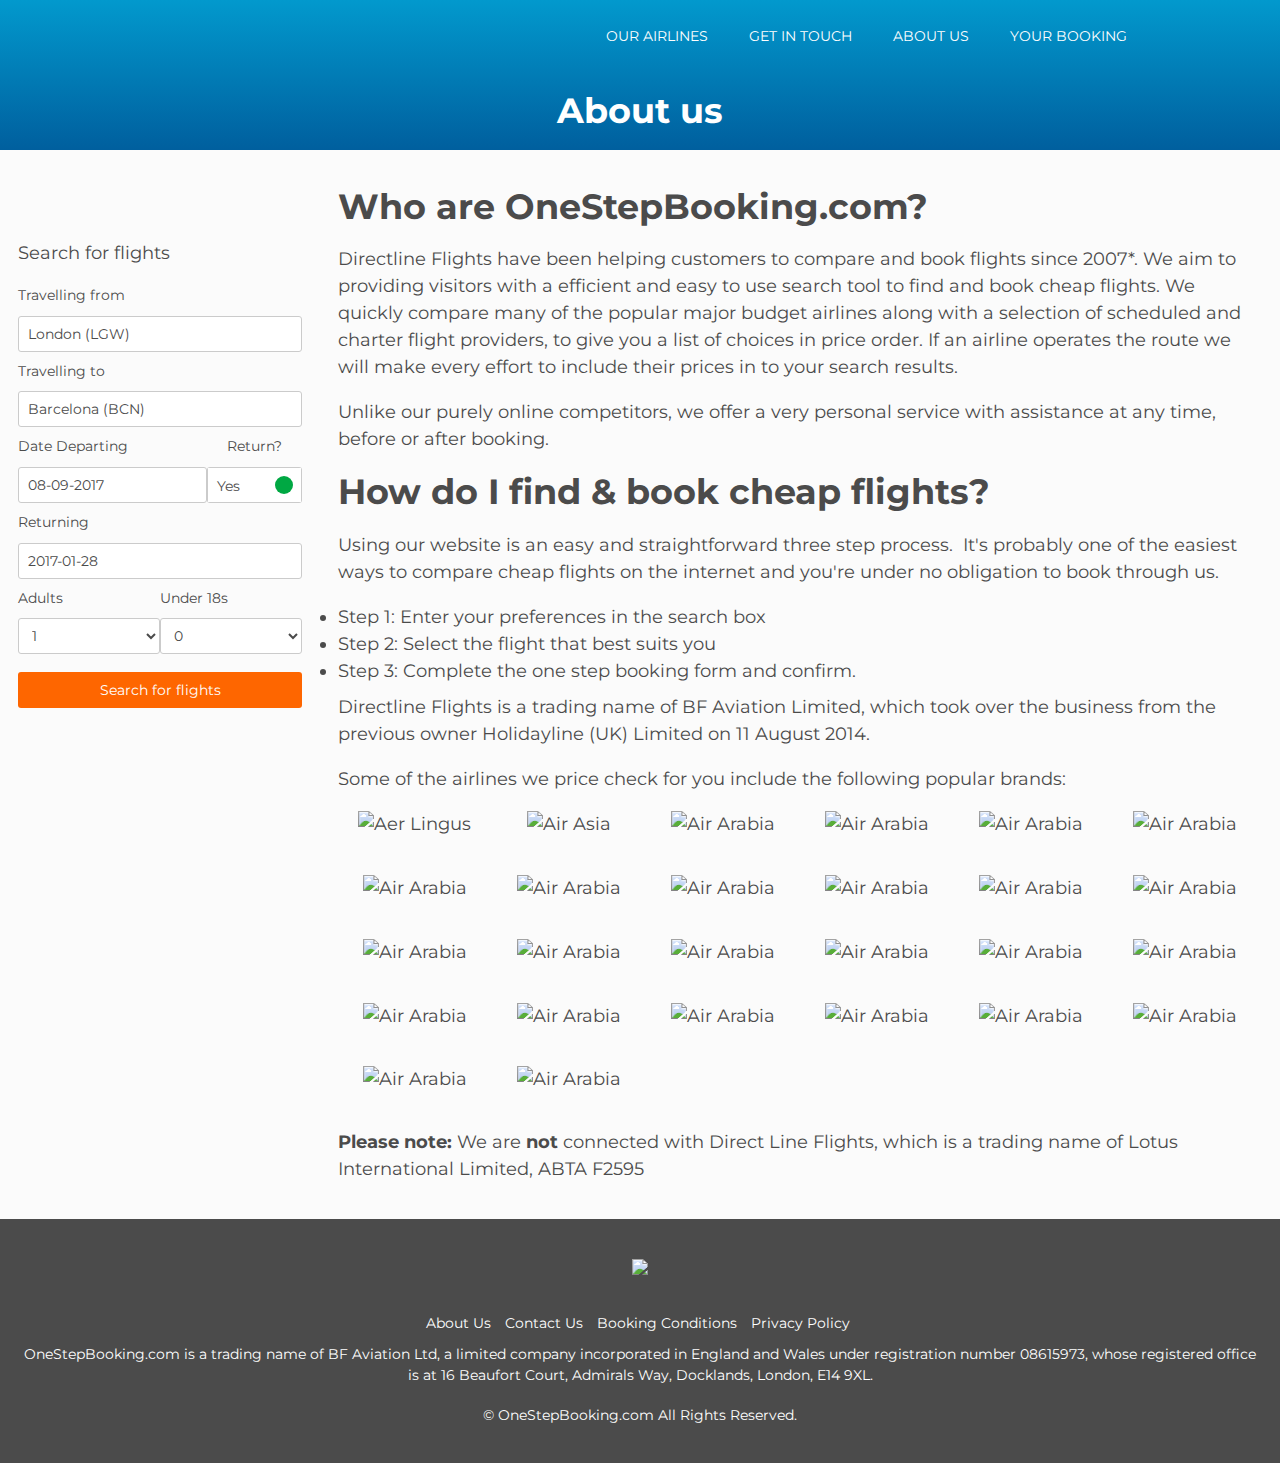
==== about.html @ e66b0b2e "First commit" ====
<!doctype html>
<html>

<head>
  <meta charset="UTF-8">
  <meta name="viewport" content="width=device-width, initial-scale=1">
  <link rel="icon" href="">
  <meta name="author" content="">
  <title>OneStepBooking.com</title>
  <link href="css/search-results.css" rel="stylesheet">
  <script src="https://ajax.googleapis.com/ajax/libs/jquery/1.12.4/jquery.min.js"></script>
  <script src="https://maxcdn.bootstrapcdn.com/bootstrap/3.3.7/js/bootstrap.min.js"></script>
  <!-- Logo slider -->
  <script src="https://cdn.jsdelivr.net/jquery.slick/1.6.0/slick.min.js"></script>
  <!-- Checkbox toggle switch -->
  <link href="https://gitcdn.github.io/bootstrap-toggle/2.2.2/css/bootstrap-toggle.min.css" rel="stylesheet">
  <script src="https://gitcdn.github.io/bootstrap-toggle/2.2.2/js/bootstrap-toggle.min.js"></script>
  <!-- Include Bootstrap Datepicker -->
  <link rel="stylesheet" href="https://cdnjs.cloudflare.com/ajax/libs/bootstrap-datepicker/1.3.0/css/datepicker.min.css" />
  <script src="https://cdnjs.cloudflare.com/ajax/libs/bootstrap-datepicker/1.3.0/js/bootstrap-datepicker.min.js"></script>
  <!-- Include awesomeplete autocomlete plugin for airports -->
  <script src="https://leaverou.github.io/awesomplete/awesomplete.js"></script>
  <!-- Currency dropdown -->
  <script type="text/javascript" src="js/currency-dropdown.js"></script>
  <link href="https://fonts.googleapis.com/css?family=Montserrat:400,400i,700,700i" rel="stylesheet">

  <!-- Range slider -->
  <script type="text/javascript" src="https://refreshless.com/noUiSlider/distribute/nouislider.js?v=1000"></script>
</head>

<body class="search">
  <header class="header header--trim">
    <nav class="[ relative z--1 ] navbar">
      <div class="container">
        <div class="navbar-header">
          <div class="navbar-brand">
            <a href="#" class="d--inline-block logo">
                OneStepBooking.com
              </a>
            <div id="currency"></div>
          </div>
          <button type="button" class="[ button button--outline ] navbar-toggle collapsed" data-toggle="collapse" data-target="#navbar"
            aria-expanded="false" aria-controls="navbar">
              <span class="sr-only">Toggle navigation</span>
          </button>
        </div>
        <div id="navbar" class="[ navbar-collapse collapse ]">
          <ul class="list--none menu-list">
            <li>
              <a href="#" class="text--uppercase link__border link__border link__border nav__item">Our airlines</a>
            </li>
            <li>
              <a href="#" class="text--uppercase link__border nav__item">Get in touch</a>
            </li>
            <li>
              <a href="#" class="text--uppercase link__border link__border nav__item">About us</a>
            </li>
            <li class="dropdown">
              <a href="#" class="text--uppercase relative link__border nav__item dropdown-toggle" data-toggle="dropdown" role="button"
                aria-haspopup="true" aria-expanded="false">
                  Your booking
                </a>
              <ul class="list--none [ dropdown-menu pull-right ] background--white">
                <li>
                  <a href="#" class="text--uppercase [ pb--1 pt--1 ]">Action</a>
                </li>
                <li>
                  <a href="#" class="text--uppercase [ pb--1 pt--1 ]">Another action</a>
                </li>
              </ul>
            </li>
          </ul>
        </div>
      </div>
    </nav>
    <div class="container">
      <div class="row">
        <div class="col-md-12 text--white">
          <h1 class="h2 mb--0 page-title">About us</h1>
        </div>
      </div>
    </div>
  </header>

  <section class="mb--3">
    <div class="container">
      <div class="row">
        <div class="[ col-md-9 col-md-push-3 ]">
            <h2>Who are OneStepBooking.com?</h2>
            <p>Directline Flights have been helping customers to compare and book flights since 2007*.&nbsp;We aim to providing visitors with a efficient and easy to use search tool to find and book cheap flights. We quickly compare many of the popular major budget airlines along with a selection of scheduled and charter flight providers, to&nbsp;give you&nbsp;a list of choices&nbsp;in price order. If an airline operates the route we will make every effort to include their prices in to your search results.</p>
            <p>Unlike our purely online competitors, we offer a very personal service with assistance at any time, before or after booking.</p>
            <h2>How do I find &amp; book cheap flights?</h2>
            <p>Using our website is an easy and straightforward three step process.&nbsp; It's probably one of the easiest ways to compare cheap flights on the internet and you're under no obligation to book through us.</p>
            <ul>
            <li>Step 1: Enter your preferences in the search box</li>
            <li>Step 2: Select the flight that best suits you</li>
            <li>Step 3: Complete the one step booking form and confirm.</li>
            </ul>
            <p>Directline Flights is a trading name of BF Aviation Limited, which took over the business from the previous owner Holidayline (UK) Limited on 11 August 2014.</p>
            <p>Some of the airlines we price check for you include the following popular brands:</p>
            <div class="container">
              <div class="row">
                <div class="text--center col-sm-2 mb--3"><img alt="Aer Lingus" src="https://louriach.github.io/styles-osb/public/images/onestepbooking__logo--aer-lingus.png"></div>
                <div class="text--center col-sm-2 mb--3"><img alt="Air Asia" src="https://louriach.github.io/styles-osb/public/images/onestepbooking__logo--air-asia.png"></div>
                <div class="text--center col-sm-2 mb--3"><img alt="Air Arabia" src="https://louriach.github.io/styles-osb/public/images/onestepbooking__logo--airarabia.png"></div>
                <div class="text--center col-sm-2 mb--3"><img alt="Air Arabia" src="https://louriach.github.io/styles-osb/public/images/onestepbooking__logo--cebu-pacific.png"></div>
                <div class="text--center col-sm-2 mb--3"><img alt="Air Arabia" src="https://louriach.github.io/styles-osb/public/images/onestepbooking__logo--cityjet.png"></div>
                <div class="text--center col-sm-2 mb--3"><img alt="Air Arabia" src="https://louriach.github.io/styles-osb/public/images/onestepbooking__logo--corendon.png"></div>
              </div>
              <div class="row">
                <div class="text--center col-sm-2 mb--3"><img alt="Air Arabia" src="https://louriach.github.io/styles-osb/public/images/onestepbooking__logo--easyjet.png"></div>
                <div class="text--center col-sm-2 mb--3"><img alt="Air Arabia" src="https://louriach.github.io/styles-osb/public/images/onestepbooking__logo--eurowings.png"></div>
                <div class="text--center col-sm-2 mb--3"><img alt="Air Arabia" src="https://louriach.github.io/styles-osb/public/images/onestepbooking__logo--flybe.png"></div>
                <div class="text--center col-sm-2 mb--3"><img alt="Air Arabia" src="https://louriach.github.io/styles-osb/public/images/onestepbooking__logo--eurowings.png"></div>
                <div class="text--center col-sm-2 mb--3"><img alt="Air Arabia" src="https://louriach.github.io/styles-osb/public/images/onestepbooking__logo--flyscoot.png"></div>
                <div class="text--center col-sm-2 mb--3"><img alt="Air Arabia" src="https://louriach.github.io/styles-osb/public/images/onestepbooking__logo--jet2.png"></div>
              </div>
              <div class="row">
                <div class="text--center col-sm-2 mb--3"><img alt="Air Arabia" src="https://louriach.github.io/styles-osb/public/images/onestepbooking__logo--monarch.png"></div>
                <div class="text--center col-sm-2 mb--3"><img alt="Air Arabia" src="https://louriach.github.io/styles-osb/public/images/onestepbooking__logo--norwegian.png"></div>
                <div class="text--center col-sm-2 mb--3"><img alt="Air Arabia" src="https://louriach.github.io/styles-osb/public/images/onestepbooking__logo--pegasus.png"></div>
                <div class="text--center col-sm-2 mb--3"><img alt="Air Arabia" src="https://louriach.github.io/styles-osb/public/images/onestepbooking__logo--ryanair.png"></div>
                <div class="text--center col-sm-2 mb--3"><img alt="Air Arabia" src="https://louriach.github.io/styles-osb/public/images/onestepbooking__logo--southwest.png"></div>
                <div class="text--center col-sm-2 mb--3"><img alt="Air Arabia" src="https://louriach.github.io/styles-osb/public/images/onestepbooking__logo--spirit.png"></div>
              </div>
              <div class="row">
                <div class="text--center col-sm-2 mb--3"><img alt="Air Arabia" src="https://louriach.github.io/styles-osb/public/images/onestepbooking__logo--sun-express.png"></div>
                <div class="text--center col-sm-2 mb--3"><img alt="Air Arabia" src="https://louriach.github.io/styles-osb/public/images/onestepbooking__logo--thomas-cook.png"></div>
                <div class="text--center col-sm-2 mb--3"><img alt="Air Arabia" src="https://louriach.github.io/styles-osb/public/images/onestepbooking__logo--transavia.png"></div>
                <div class="text--center col-sm-2 mb--3"><img alt="Air Arabia" src="https://louriach.github.io/styles-osb/public/images/onestepbooking__logo--tui-fly.png"></div>
                <div class="text--center col-sm-2 mb--3"><img alt="Air Arabia" src="https://louriach.github.io/styles-osb/public/images/onestepbooking__logo--virgin-australia.png"></div>
                <div class="text--center col-sm-2 mb--3"><img alt="Air Arabia" src="https://louriach.github.io/styles-osb/public/images/onestepbooking__logo--volotea.png"></div>
              </div>
              <div class="row">
                <div class="text--center col-sm-2 mb--3"><img alt="Air Arabia" src="https://louriach.github.io/styles-osb/public/images/onestepbooking__logo--vueling.png"></div>
                <div class="text--center col-sm-2 mb--3"><img alt="Air Arabia" src="https://louriach.github.io/styles-osb/public/images/onestepbooking__logo--eurowings.png"></div>
              </div>
            </div>
            <p><strong>Please note:</strong> We are <strong>not</strong> connected with Direct Line Flights, which is a trading name of Lotus International Limited, ABTA F2595</p>
        </div>
        <div class="sidebar-search [ col-md-3 col-md-pull-9 ]">
          <form>
            <fieldset>
              <legend class="mb--2">Search for flights</legend>
              <div class="mb--1 col-md-12 p--0">
                <label class="d--block mb--1 small" for="flight-from">Travelling from</label>
                <input type="text" id="flight-from" name="flight-from" placeholder="From" value="London (LGW)" class="input--border small w--100">
              </div>
              <div class="mb--1 col-md-12 p--0">
                <label class="d--block mb--1 small" for="flight-to">Travelling to</label>
                <input type="text" id="flight-to" name="flight-to" placeholder="To" value="Barcelona (BCN)" class="input--border small w--100">
              </div>
              <div class="[ col-xs-9 col-sm-9 col-md-8 ] mb--1 p--0 pr--1">
                <label class="d--block mb--1 small" for="flight-departure"><span class="hidden-xs">Date</span> Departing</label>
                <input type="text" id="flight-departure" name="daterange" placeholder="Date" value="08-09-2017" class="date-popout input--border small w--100">
              </div>
              <div class="[ col-xs-3 col-sm-3 col-md-4 ] mb--1 p--0 pl--1">
                <div class="mb--1 text--center small">Return?</div>
                <div class="onoffswitch">
                  <input type="checkbox" name="onoffswitch" class="onoffswitch-checkbox" id="myonoffswitch" checked>
                  <label class="onoffswitch-label small" for="myonoffswitch">
                      <span class="onoffswitch-inner input--border"></span>
                      <span class="onoffswitch-switch"></span>
                  </label>
                </div>
              </div>
              <div class="mb--1 col-md-12 p--0 date-return">
                <label class="d--block mb--1 small" for="flight-return">Returning</label>
                <input type="text" id="flight-return" name="return-departure" placeholder="Date" value="2017-01-28" class="date-popout input--border small w--100">
              </div>
              <div class="mb--1 [ col-xs-6 col-sm-6 col-md-6 ] p--0 pr--1">
                <label class="d--block mb--1 small" for="flight-passengers">Adults</label>
                <select id="flight-passengers" name="return-passengers" placeholder="Passengers" value="" class="input--border small w--100">
                <option value="one">1</option>
                <option value="two">2</option>
                <option value="three">3</option>
                <option value="four">4</option>
              </select>
              </div>
              <div class="[ col-xs-6 col-sm-6 col-md-6 ] mb--2 p--0 pl--1">
                <label class="d--block mb--1 small" for="flight-passenger-18">Under 18s</label>
                <select id="flight-passengers-18" name="flight-passengers-18" placeholder="Passengers" value="" class="input--border small w--100">
                <option value="zero">0</option>
                <option value="one">1</option>
                <option value="two">2</option>
                <option value="three">3</option>
                <option value="four">4</option>
              </select>
              </div>
              <div class="mb--3 col-md-12 p--0">
                <button class="[ button button--orange ] small w--100">Search for flights</button>
              </div>
            </fieldset>
          </form>
        </div>
        <!-- amend search -->
      </div>
    </div>
  </section>

  <footer class="background--dark-grey footer">
      <div class="container">
        <div class="row">
          <div class="[ text--center text--white small ] [ pb--3 pt--3 ] col-md-12">
            <div class="mb--3">
              <img src="https://louriach.github.io/styles-osb/public/images/onestepbooking__logo--white.svg">
            </div>
            <ul class="list--none list--inline">
              <li>
                <a href="#" class="text--white">About Us</a>
              </li>
              <li>
                <a href="#" class="text--white">Contact Us</a>
              </li>
              <li>
                <a href="#" class="text--white">Booking Conditions</a>
              </li>
              <li>
                <a href="#" class="text--white">Privacy Policy</a>
              </li>
            </ul>
            <p>OneStepBooking.com is a trading name of BF Aviation Ltd, a limited company incorporated in England and Wales under
              registration number 08615973, whose registered office is at 16 Beaufort Court, Admirals Way, Docklands, London,
              E14 9XL.</p>
            <div class="copyright">
              © OneStepBooking.com All Rights Reserved.
            </div>
          </div>
        </div>
      </div>
    </footer>
  <script type="text/javascript">
    $(document).ready(function () {

      // Slick slider - Used for logo slider

      $('.regular').slick({
        arrows: false,
        centerMode: true,
        centerPadding: '54px',
        autoplay: true,
        autoplaySpeed: 2000,
        slidesToShow: 6,
      });

      // Date popout calendar

      $('.date-popout')
        .datepicker({
          autoclose: true,
          format: 'dd/mm/yyyy'
        })

      // Sliding checkbox on/off switch

      $('.onoffswitch-checkbox')
        .click(function () {
          $('.search--return').toggleClass('inactive');
        })

      // Dynamic customer age select menu

      $('#js-passenger-18--wrapper').hide();
      $('#passenger-18').on('change', function () {
        $('#js-passenger-18--wrapper').show();
        $('#js-passenger-18--age').empty();
        $.each(new Array(+this.value), function () {
          $('<div />', {
              html: '<div class="[ mb--1 p--0 ] col-xs-12"><label class="[ p--0 mt--1 ] small col-xs-4 col-sm-5">Age</label><select name="child-age" class="small col-xs-8 col-sm-7 button--outline"><option value="Age">Age</option><option value="1">1</option><option value="2">2</option><option value="3">3</option><option value="4">4</option><option value="5">5</option><option value="6">6</option><option value="7">7</option><option value="8">8</option><option value="9">9</option><option value="10">10</option><option value="11">11</option><option value="12">12</option><option value="13">13</option><option value="14">14</option><option value="15">15</option><option value="16">16</option><option value="17">17</option></select></div>'
            })
            .appendTo('#js-passenger-18--age').hide().slideDown(100);
        });
      });
      $(".js-passenger--button").click(function () {
        $(".form-dropdown--fields").slideUp(100);
      });

      // Form passenger dropdown toggle

      $(".form-dropdown--fields").hide();
      $(".form-dropdown--toggle").click(function () {
        $(".form-dropdown--fields").slideToggle(100);
      });
      // Awesomeplete airport list

      // Flight from

      var input = document.getElementById("flight-from");
      new Awesomplete(input, {
        list: ["London Gatwick (LGW)", "London Stansted (STN)", "London Heathrow (LHR)", "Dublin (DUB)",
          "Madrid (MAD)", "Barcelona (BCN)", "Berlin (BER)"
        ]
      });

      // Flight to
      var input = document.getElementById("flight-to");
      new Awesomplete(input, {
        list: ["London Gatwick (LGW)", "London Stansted (STN)", "London Heathrow (LHR)", "Dublin (DUB)",
          "Madrid (MAD)", "Barcelona (BCN)", "Berlin (BER)"
        ]
      });

      //Dropdown plugin data
      var ddData = [{
          text: "<span class='flag-icon flag-icon-us'></span> USD",
          value: 1,
          selected: false,
        },
        {
          text: "<span class='flag-icon flag-icon-gb'></span> GBP",
          value: 2,
          selected: false,
        },
        {
          text: "<span class='flag-icon flag-icon-au'></span> AUD",
          value: 3,
          selected: false,
        },
        {
          text: "<span class='flag-icon flag-icon-us'></span> USD",
          value: 4,
          selected: false,
        },
        {
          text: "<span class='flag-icon flag-icon-gb'></span> GBP",
          value: 5,
          selected: false,
        },
        {
          text: "<span class='flag-icon flag-icon-au'></span> AUD",
          value: 6,
          selected: false,
        }
      ];

      $('#currency').ddslick({
        data: ddData,
      });

      $('#currency').mouseenter(function (event) {
        $('body').css('overflow', 'hidden');
      }).mouseleave(function (event) {
        $('body').css('overflow', '');
      });

      // Range slider 

      var snapSlider = document.getElementById('js-slider-handles__outbound');

      leftValue = document.getElementById('outbound-value-lower'),
        rightValue = document.getElementById('outbound-value-upper');

      // 0 = initial minutes from start of day
      // 1440 = maximum minutes in a day
      // step: 30 = amount of minutes to step by. 
      var initialStartMinute = 0,
        initialEndMinute = 1440,
        step = 30;

      slider = noUiSlider.create(snapSlider, {
        start: [initialStartMinute, initialEndMinute],
        connect: true,
        step: step,
        range: {
          'min': initialStartMinute,
          'max': initialEndMinute
        }
      });

      var convertValuesToTime = function (values, handle) {
        var hours = 0,
          minutes = 0;

        if (handle === 0) {
          hours = convertToHour(values[0]);
          minutes = convertToMinute(values[0], hours);
          leftValue.innerHTML = formatHoursAndMinutes(hours, minutes);
          return;
        };

        hours = convertToHour(values[1]);
        minutes = convertToMinute(values[1], hours);
        rightValue.innerHTML = formatHoursAndMinutes(hours, minutes);

      };

      var convertToHour = function (value) {
        return Math.floor(value / 60);
      };
      var convertToMinute = function (value, hour) {
        return value - hour * 60;
      };
      var formatHoursAndMinutes = function (hours, minutes) {
        if (hours.toString().length == 1) hours = '0' + hours;
        if (minutes.toString().length == 1) minutes = '0' + minutes;
        return hours + ':' + minutes;
      };

      slider.on('update', function (values, handle) {
        convertValuesToTime(values, handle);
      });

      // Collapse search filter bar on mobile

      $(window).bind("resize load", function () {
        if ($(this).width() < 767) {
          $(".filter--toggle").removeClass("in");
          $(".filter--toggle").addClass("out");
        } else {
          $(".filter--toggle").removeClass("out");
          $(".filter--toggle").addClass("in");
        }
      });

    });
  </script>

</body>

</html>
---- css/search-results.css ----
.text--white {
  color: #fff; }

.text--black {
  color: #4B4B4B; }

.background--white {
  background-color: #fff; }

.background--dark-grey {
  background-color: #4B4B4B; }

.background--blue {
  background-color: #005F9E; }

/*!
 * Generated using the Bootstrap Customizer (http://getbootstrap.com/customize/?id=ad7e8b537f9587c4f636cdcbb7c74db0)
 * Config saved to config.json and https://gist.github.com/ad7e8b537f9587c4f636cdcbb7c74db0
 */
/*!
 * Bootstrap v3.3.7 (http://getbootstrap.com)
 * Copyright 2011-2016 Twitter, Inc.
 * Licensed under MIT (https://github.com/twbs/bootstrap/blob/master/LICENSE)
 */
/*! normalize.css v3.0.3 | MIT License | github.com/necolas/normalize.css */
html {
  font-family: sans-serif;
  -ms-text-size-adjust: 100%;
  -webkit-text-size-adjust: 100%; }

body {
  margin: 0; }

article, aside, details, figcaption, figure, footer, header, hgroup, main, menu, nav, section, summary {
  display: block; }

audio, canvas, progress, video {
  display: inline-block;
  vertical-align: baseline; }

audio:not([controls]) {
  display: none;
  height: 0; }

[hidden],
template {
  display: none; }

a {
  background-color: transparent; }

a:active, a:hover {
  outline: 0; }

abbr[title] {
  border-bottom: none;
  text-decoration: none; }

strong, .bold, .table--padded th, .table--padded .th {
  font-weight: bold; }

small, .small, .table--padded th, .table--padded .th, .table--padded td, .table--padded .td {
  font-size: .8em; }

.large {
  font-size: 1.953em; }

sub, sup {
  font-size: 75%;
  line-height: 0;
  position: relative;
  vertical-align: baseline; }

sup {
  top: -0.5rem; }

sub {
  bottom: -0.25rem; }

img {
  border: 0;
  max-width: 100%; }

svg:not(:root) {
  overflow: hidden; }

figure {
  margin: 1rem 40px; }

hr {
  -webkit-box-sizing: content-box;
  -moz-box-sizing: content-box;
  box-sizing: content-box;
  height: 0; }

pre {
  overflow: auto; }

code, kbd, pre, samp {
  font-family: monospace, monospace;
  font-size: 9px; }
  @media all and (min-width: 768px) {
    code, kbd, pre, samp {
      font-size: 18px; } }

button, input, optgroup, select, textarea {
  color: inherit;
  font: inherit;
  margin: 0; }

button {
  overflow: visible; }

button, select {
  text-transform: none; }

button, html input[type="button"], input[type="reset"], input[type="submit"] {
  -webkit-appearance: button;
  cursor: pointer; }

button[disabled], html input[disabled] {
  cursor: default; }

button::-moz-focus-inner, input::-moz-focus-inner {
  border: 0;
  padding: 0; }

input {
  line-height: normal; }

input[type="checkbox"], input[type="radio"] {
  -webkit-box-sizing: border-box;
  -moz-box-sizing: border-box;
  box-sizing: border-box;
  padding: 0; }

input[type="number"]::-webkit-inner-spin-button, input[type="number"]::-webkit-outer-spin-button {
  height: auto; }

input[type="search"] {
  -webkit-appearance: textfield;
  -webkit-box-sizing: content-box;
  -moz-box-sizing: content-box;
  box-sizing: content-box; }

input[type="search"]::-webkit-search-cancel-button, input[type="search"]::-webkit-search-decoration {
  -webkit-appearance: none; }

fieldset {
  border: none;
  margin: 0;
  padding: 0; }

legend {
  border: 0;
  padding: 0; }

textarea {
  overflow: auto; }

optgroup {
  font-weight: bold; }

table {
  border-collapse: collapse;
  border-spacing: 0; }

td, th {
  padding: 0; }

/*! Source: https://github.com/h5bp/html5-boilerplate/blob/master/src/css/main.css */
@media print {
  *, *:before, *:after {
    background: transparent !important;
    color: #000 !important;
    -webkit-box-shadow: none !important;
    box-shadow: none !important;
    text-shadow: none !important; }

  a,
  a:visited {
    text-decoration: underline; }

  a[href]:after {
    content: " (" attr(href) ")"; }

  abbr[title]:after {
    content: " (" attr(title) ")"; }

  a[href^="#"]:after, a[href^="javascript:"]:after {
    content: ""; }

  pre, blockquote {
    border: 1px solid #999;
    page-break-inside: avoid; }

  thead {
    display: table-header-group; }

  tr,
  img {
    page-break-inside: avoid; }

  img {
    max-width: 100% !important; }

  p, h2, h3 {
    orphans: 3;
    widows: 3; }

  h2, h3 {
    page-break-after: avoid; }

  .table {
    border-collapse: collapse !important; }

  .table td, .table th {
    background-color: #fff !important; }

  .table-bordered th, .table-bordered td {
    border: 1px solid #ddd !important; } }
* {
  -webkit-box-sizing: border-box;
  -moz-box-sizing: border-box;
  box-sizing: border-box; }

*:before, *:after {
  -webkit-box-sizing: border-box;
  -moz-box-sizing: border-box;
  box-sizing: border-box; }

html {
  font-size: 9px;
  -webkit-tap-highlight-color: transparent; }
  @media all and (min-width: 768px) {
    html {
      font-size: 18px; } }

body {
  font-family: Montserrat, "Helvetica Neue", Helvetica, Arial, sans-serif;
  font-size: calc(9px*1.5);
  line-height: 1.5;
  color: #4B4B4B;
  background-color: #fff; }
  @media all and (min-width: 768px) {
    body {
      font-size: 18px; } }

input, button, select, textarea {
  font-family: inherit;
  font-size: inherit;
  line-height: inherit; }

a {
  color: #005F9E;
  text-decoration: none;
  position: relative; }
  a:not(.collapse--toggle):before {
    content: '';
    position: absolute;
    bottom: 0;
    left: 0;
    width: 0%;
    border-bottom: 2px solid;
    transition: .3s; }
  a:hover, a:focus {
    color: #005F9E; }
  a:hover:before {
    width: 100%; }
  a:focus {
    outline: 5px auto -webkit-focus-ring-color;
    outline-offset: -2px;
    text-decoration: underline; }

figure {
  margin: 0; }

img {
  vertical-align: middle; }

hr {
  margin-top: calc(9px*2);
  margin-bottom: calc(9px*2);
  border: 0;
  border-top: 1px solid #CBCBCB; }
  @media all and (min-width: 768px) {
    hr {
      margin-top: calc(18px*2);
      margin-bottom: calc(18px*2); } }

[role="button"] {
  cursor: pointer; }

h1, h2, h3, h4, h5, h6,
.h1, .h2, .h3, .h4, .h5, .h6 {
  font-weight: 700;
  line-height: 1.2;
  margin: 0 0 18px; }

h1, .h1 {
  font-size: 2.441rem; }

h2, .h2, h3, .h3 {
  font-size: 1.953rem; }

h4, .h4, h5, .h5, h6, .h6 {
  font-size: 1.563rem; }

p {
  margin: 0 0 9px; }
  @media all and (min-width: 768px) {
    p {
      margin-bottom: 18px; } }

p:last-child {
  margin: 0; }

/* Bootstrap grid */
.container {
  margin: 0 auto;
  padding: 0 9px;
  position: relative; }
  @media all and (min-width: 768px) {
    .container {
      padding: 0 18px; } }

.container:before, .container:after, .container-fluid:before, .container-fluid:after, .row:before, .row:after {
  clear: both;
  content: "";
  display: table; }

@media (min-width: 1300px) {
  .container {
    width: 1280px; } }
.row {
  margin-left: -9px;
  margin-right: -9px; }
  @media all and (min-width: 768px) {
    .row {
      margin-left: -18px;
      margin-right: -18px; } }

.col-xs-1, .col-sm-1, .col-md-1, .col-lg-1, .col-xs-2, .col-sm-2, .col-md-2, .col-lg-2, .col-xs-3, .col-sm-3, .col-md-3, .col-lg-3, .col-xs-4, .col-sm-4, .col-md-4, .col-lg-4, .col-xs-5, .col-sm-5, .col-md-5, .col-lg-5, .col-xs-6, .col-sm-6, .col-md-6, .col-lg-6, .col-xs-7, .col-sm-7, .col-md-7, .col-lg-7, .col-xs-8, .col-sm-8, .col-md-8, .col-lg-8, .col-xs-9, .col-sm-9, .col-md-9, .col-lg-9, .col-xs-10, .col-sm-10, .col-md-10, .col-lg-10, .col-xs-11, .col-sm-11, .col-md-11, .col-lg-11, .col-xs-12, .col-sm-12, .col-md-12, .divider, .col-lg-12 {
  position: relative;
  min-height: 1px;
  padding-left: 9px;
  padding-right: 9px; }
  @media all and (min-width: 768px) {
    .col-xs-1, .col-sm-1, .col-md-1, .col-lg-1, .col-xs-2, .col-sm-2, .col-md-2, .col-lg-2, .col-xs-3, .col-sm-3, .col-md-3, .col-lg-3, .col-xs-4, .col-sm-4, .col-md-4, .col-lg-4, .col-xs-5, .col-sm-5, .col-md-5, .col-lg-5, .col-xs-6, .col-sm-6, .col-md-6, .col-lg-6, .col-xs-7, .col-sm-7, .col-md-7, .col-lg-7, .col-xs-8, .col-sm-8, .col-md-8, .col-lg-8, .col-xs-9, .col-sm-9, .col-md-9, .col-lg-9, .col-xs-10, .col-sm-10, .col-md-10, .col-lg-10, .col-xs-11, .col-sm-11, .col-md-11, .col-lg-11, .col-xs-12, .col-sm-12, .col-md-12, .divider, .col-lg-12 {
      padding-left: 18px;
      padding-right: 18px; } }

.col-xs-1, .col-xs-2, .col-xs-3, .col-xs-4, .col-xs-5, .col-xs-6, .col-xs-7, .col-xs-8, .col-xs-9, .col-xs-10, .col-xs-11, .col-xs-12 {
  float: left; }

.col-xs-12 {
  width: 100%; }

.col-xs-11 {
  width: 91.66666667%; }

.col-xs-10 {
  width: 83.33%; }

.col-xs-9 {
  width: 75%; }

.col-xs-8 {
  width: 66.66666667%; }

.col-xs-7 {
  width: 58.33%; }

.col-xs-6 {
  width: 50%; }

.col-xs-5 {
  width: 41.66666667%; }

.col-xs-4 {
  width: 33.33%; }

.col-xs-3 {
  width: 25%; }

.col-xs-2 {
  width: 16.66666667%; }

.col-xs-1 {
  width: 8.33%; }

.col-xs-pull-12 {
  right: 100%; }

.col-xs-pull-11 {
  right: 91.66666667%; }

.col-xs-pull-10 {
  right: 83.33%; }

.col-xs-pull-9 {
  right: 75%; }

.col-xs-pull-8 {
  right: 66.66666667%; }

.col-xs-pull-7 {
  right: 58.33%; }

.col-xs-pull-6 {
  right: 50%; }

.col-xs-pull-5 {
  right: 41.66666667%; }

.col-xs-pull-4 {
  right: 33.33%; }

.col-xs-pull-3 {
  right: 25%; }

.col-xs-pull-2 {
  right: 16.66666667%; }

.col-xs-pull-1 {
  right: 8.33%; }

.col-xs-pull-0 {
  right: auto; }

.col-xs-push-12 {
  left: 100%; }

.col-xs-push-11 {
  left: 91.66666667%; }

.col-xs-push-10 {
  left: 83.33%; }

.col-xs-push-9 {
  left: 75%; }

.col-xs-push-8 {
  left: 66.66666667%; }

.col-xs-push-7 {
  left: 58.33%; }

.col-xs-push-6 {
  left: 50%; }

.col-xs-push-5 {
  left: 41.66666667%; }

.col-xs-push-4 {
  left: 33.33%; }

.col-xs-push-3 {
  left: 25%; }

.col-xs-push-2 {
  left: 16.66666667%; }

.col-xs-push-1 {
  left: 8.33%; }

.col-xs-push-0 {
  left: auto; }

.col-xs-offset-12 {
  margin-left: 100%; }

.col-xs-offset-11 {
  margin-left: 91.66666667%; }

.col-xs-offset-10 {
  margin-left: 83.33%; }

.col-xs-offset-9 {
  margin-left: 75%; }

.col-xs-offset-8 {
  margin-left: 66.66666667%; }

.col-xs-offset-7 {
  margin-left: 58.33%; }

.col-xs-offset-6 {
  margin-left: 50%; }

.col-xs-offset-5 {
  margin-left: 41.66666667%; }

.col-xs-offset-4 {
  margin-left: 33.33%; }

.col-xs-offset-3 {
  margin-left: 25%; }

.col-xs-offset-2 {
  margin-left: 16.66666667%; }

.col-xs-offset-1 {
  margin-left: 8.33%; }

.col-xs-offset-0 {
  margin-left: 0%; }

@media (min-width: 768px) {
  .col-sm-1, .col-sm-2, .col-sm-3, .col-sm-4, .col-sm-5, .col-sm-6, .col-sm-7, .col-sm-8, .col-sm-9, .col-sm-10, .col-sm-11, .col-sm-12 {
    float: left; }

  .col-sm-12 {
    width: 100%; }

  .col-sm-11 {
    width: 91.66666667%; }

  .col-sm-10 {
    width: 83.33%; }

  .col-sm-9 {
    width: 75%; }

  .col-sm-8 {
    width: 66.66666667%; }

  .col-sm-7 {
    width: 58.33%; }

  .col-sm-6 {
    width: 50%; }

  .col-sm-5 {
    width: 41.66666667%; }

  .col-sm-4 {
    width: 33.33%; }

  .col-sm-3 {
    width: 25%; }

  .col-sm-2 {
    width: 16.66666667%; }

  .col-sm-1 {
    width: 8.33%; }

  .col-sm-pull-12 {
    right: 100%; }

  .col-sm-pull-11 {
    right: 91.66666667%; }

  .col-sm-pull-10 {
    right: 83.33%; }

  .col-sm-pull-9 {
    right: 75%; }

  .col-sm-pull-8 {
    right: 66.66666667%; }

  .col-sm-pull-7 {
    right: 58.33%; }

  .col-sm-pull-6 {
    right: 50%; }

  .col-sm-pull-5 {
    right: 41.66666667%; }

  .col-sm-pull-4 {
    right: 33.33%; }

  .col-sm-pull-3 {
    right: 25%; }

  .col-sm-pull-2 {
    right: 16.66666667%; }

  .col-sm-pull-1 {
    right: 8.33%; }

  .col-sm-pull-0 {
    right: auto; }

  .col-sm-push-12 {
    left: 100%; }

  .col-sm-push-11 {
    left: 91.66666667%; }

  .col-sm-push-10 {
    left: 83.33%; }

  .col-sm-push-9 {
    left: 75%; }

  .col-sm-push-8 {
    left: 66.66666667%; }

  .col-sm-push-7 {
    left: 58.33%; }

  .col-sm-push-6 {
    left: 50%; }

  .col-sm-push-5 {
    left: 41.66666667%; }

  .col-sm-push-4 {
    left: 33.33%; }

  .col-sm-push-3 {
    left: 25%; }

  .col-sm-push-2 {
    left: 16.66666667%; }

  .col-sm-push-1 {
    left: 8.33%; }

  .col-sm-push-0 {
    left: auto; }

  .col-sm-offset-12 {
    margin-left: 100%; }

  .col-sm-offset-11 {
    margin-left: 91.66666667%; }

  .col-sm-offset-10 {
    margin-left: 83.33%; }

  .col-sm-offset-9 {
    margin-left: 75%; }

  .col-sm-offset-8 {
    margin-left: 66.66666667%; }

  .col-sm-offset-7 {
    margin-left: 58.33%; }

  .col-sm-offset-6 {
    margin-left: 50%; }

  .col-sm-offset-5 {
    margin-left: 41.66666667%; }

  .col-sm-offset-4 {
    margin-left: 33.33%; }

  .col-sm-offset-3 {
    margin-left: 25%; }

  .col-sm-offset-2 {
    margin-left: 16.66666667%; }

  .col-sm-offset-1 {
    margin-left: 8.33%; }

  .col-sm-offset-0 {
    margin-left: 0%; } }
@media (min-width: 992px) {
  .col-md-1, .col-md-2, .col-md-3, .col-md-4, .col-md-5, .col-md-6, .col-md-7, .col-md-8, .col-md-9, .col-md-10, .col-md-11, .col-md-12, .divider {
    float: left; }

  .col-md-12, .divider {
    width: 100%; }

  .col-md-11 {
    width: 91.66666667%; }

  .col-md-10 {
    width: 83.33%; }

  .col-md-9 {
    width: 75%; }

  .col-md-8 {
    width: 66.66666667%; }

  .col-md-7 {
    width: 58.33%; }

  .col-md-6 {
    width: 50%; }

  .col-md-5 {
    width: 41.66666667%; }

  .col-md-4 {
    width: 33.33%; }

  .col-md-3 {
    width: 25%; }

  .col-md-2 {
    width: 16.66666667%; }

  .col-md-1 {
    width: 8.33%; }

  .col-md-pull-12 {
    right: 100%; }

  .col-md-pull-11 {
    right: 91.66666667%; }

  .col-md-pull-10 {
    right: 83.33%; }

  .col-md-pull-9 {
    right: 75%; }

  .col-md-pull-8 {
    right: 66.66666667%; }

  .col-md-pull-7 {
    right: 58.33%; }

  .col-md-pull-6 {
    right: 50%; }

  .col-md-pull-5 {
    right: 41.66666667%; }

  .col-md-pull-4 {
    right: 33.33%; }

  .col-md-pull-3 {
    right: 25%; }

  .col-md-pull-2 {
    right: 16.66666667%; }

  .col-md-pull-1 {
    right: 8.33%; }

  .col-md-pull-0 {
    right: auto; }

  .col-md-push-12 {
    left: 100%; }

  .col-md-push-11 {
    left: 91.66666667%; }

  .col-md-push-10 {
    left: 83.33%; }

  .col-md-push-9 {
    left: 75%; }

  .col-md-push-8 {
    left: 66.66666667%; }

  .col-md-push-7 {
    left: 58.33%; }

  .col-md-push-6 {
    left: 50%; }

  .col-md-push-5 {
    left: 41.66666667%; }

  .col-md-push-4 {
    left: 33.33%; }

  .col-md-push-3 {
    left: 25%; }

  .col-md-push-2 {
    left: 16.66666667%; }

  .col-md-push-1 {
    left: 8.33%; }

  .col-md-push-0 {
    left: auto; }

  .col-md-offset-12 {
    margin-left: 100%; }

  .col-md-offset-11 {
    margin-left: 91.66666667%; }

  .col-md-offset-10 {
    margin-left: 83.33%; }

  .col-md-offset-9 {
    margin-left: 75%; }

  .col-md-offset-8 {
    margin-left: 66.66666667%; }

  .col-md-offset-7 {
    margin-left: 58.33%; }

  .col-md-offset-6 {
    margin-left: 50%; }

  .col-md-offset-5 {
    margin-left: 41.66666667%; }

  .col-md-offset-4 {
    margin-left: 33.33%; }

  .col-md-offset-3 {
    margin-left: 25%; }

  .col-md-offset-2 {
    margin-left: 16.66666667%; }

  .col-md-offset-1 {
    margin-left: 8.33%; }

  .col-md-offset-0 {
    margin-left: 0%; } }
@media (min-width: 1200px) {
  .col-lg-1, .col-lg-2, .col-lg-3, .col-lg-4, .col-lg-5, .col-lg-6, .col-lg-7, .col-lg-8, .col-lg-9, .col-lg-10, .col-lg-11, .col-lg-12 {
    float: left; }

  .col-lg-12 {
    width: 100%; }

  .col-lg-11 {
    width: 91.66666667%; }

  .col-lg-10 {
    width: 83.33%; }

  .col-lg-9 {
    width: 75%; }

  .col-lg-8 {
    width: 66.66666667%; }

  .col-lg-7 {
    width: 58.33%; }

  .col-lg-6 {
    width: 50%; }

  .col-lg-5 {
    width: 41.66666667%; }

  .col-lg-4 {
    width: 33.33%; }

  .col-lg-3 {
    width: 25%; }

  .col-lg-2 {
    width: 16.66666667%; }

  .col-lg-1 {
    width: 8.33%; }

  .col-lg-pull-12 {
    right: 100%; }

  .col-lg-pull-11 {
    right: 91.66666667%; }

  .col-lg-pull-10 {
    right: 83.33%; }

  .col-lg-pull-9 {
    right: 75%; }

  .col-lg-pull-8 {
    right: 66.66666667%; }

  .col-lg-pull-7 {
    right: 58.33%; }

  .col-lg-pull-6 {
    right: 50%; }

  .col-lg-pull-5 {
    right: 41.66666667%; }

  .col-lg-pull-4 {
    right: 33.33%; }

  .col-lg-pull-3 {
    right: 25%; }

  .col-lg-pull-2 {
    right: 16.66666667%; }

  .col-lg-pull-1 {
    right: 8.33%; }

  .col-lg-pull-0 {
    right: auto; }

  .col-lg-push-12 {
    left: 100%; }

  .col-lg-push-11 {
    left: 91.66666667%; }

  .col-lg-push-10 {
    left: 83.33%; }

  .col-lg-push-9 {
    left: 75%; }

  .col-lg-push-8 {
    left: 66.66666667%; }

  .col-lg-push-7 {
    left: 58.33%; }

  .col-lg-push-6 {
    left: 50%; }

  .col-lg-push-5 {
    left: 41.66666667%; }

  .col-lg-push-4 {
    left: 33.33%; }

  .col-lg-push-3 {
    left: 25%; }

  .col-lg-push-2 {
    left: 16.66666667%; }

  .col-lg-push-1 {
    left: 8.33%; }

  .col-lg-push-0 {
    left: auto; }

  .col-lg-offset-12 {
    margin-left: 100%; }

  .col-lg-offset-11 {
    margin-left: 91.66666667%; }

  .col-lg-offset-10 {
    margin-left: 83.33%; }

  .col-lg-offset-9 {
    margin-left: 75%; }

  .col-lg-offset-8 {
    margin-left: 66.66666667%; }

  .col-lg-offset-7 {
    margin-left: 58.33%; }

  .col-lg-offset-6 {
    margin-left: 50%; }

  .col-lg-offset-5 {
    margin-left: 41.66666667%; }

  .col-lg-offset-4 {
    margin-left: 33.33%; }

  .col-lg-offset-3 {
    margin-left: 25%; }

  .col-lg-offset-2 {
    margin-left: 16.66666667%; }

  .col-lg-offset-1 {
    margin-left: 8.33%; }

  .col-lg-offset-0 {
    margin-left: 0%; } }
@media (max-width: 767px) {
  .hidden-xs {
    display: none !important; } }
@media (min-width: 768px) and (max-width: 991px) {
  .hidden-sm {
    display: none !important; } }
@media (min-width: 992px) and (max-width: 1199px) {
  .hidden-md {
    display: none !important; } }
@media (min-width: 1200px) {
  .hidden-lg {
    display: none !important; } }
.visible-lg,
.visible-md,
.visible-sm,
.visible-xs {
  display: none !important; }

@media (max-width: 767px) {
  .visible-xs {
    display: block !important; } }
@media (min-width: 768px) and (max-width: 991px) {
  .visible-sm {
    display: block !important; } }
@media (min-width: 992px) and (max-width: 1199px) {
  .visible-md {
    display: block !important; } }
@media (min-width: 1200px) {
  .visible-lg {
    display: block !important; } }
.sr-only {
  position: absolute;
  width: 1px;
  height: 1px;
  padding: 0;
  margin: -1px;
  overflow: hidden;
  clip: rect(0, 0, 0, 0);
  border: 0; }

.sr-only-focusable:active,
.sr-only-focusable:focus {
  position: static;
  width: auto;
  height: auto;
  margin: 0;
  overflow: visible;
  clip: auto; }

.text--left {
  text-align: left; }

.text--right {
  text-align: right; }

.text--center {
  text-align: center; }

.text--justify {
  text-align: justify; }

.text--lowercase {
  text-transform: lowercase; }

.text--uppercase {
  text-transform: uppercase; }

.text--capitalize {
  text-transform: capitalize; }

.text--lighter {
  color: #CBCBCB; }

ul,
ol {
  margin: 0 0 9px;
  padding: 0; }

ul ul,
ol ul,
ul ol,
ol ol {
  margin-bottom: 0; }

.list--none {
  list-style: none; }

.list--inline {
  list-style: none;
  padding-left: 0;
  margin-left: -5px; }
  .list--inline > li {
    display: inline-block;
    padding-right: 5px;
    padding-left: 5px; }

/* Width */
.w--25 {
  width: 25%; }

.w--33 {
  width: 33.333333%; }

.w--50 {
  width: 50%; }

.w--75 {
  width: 75%; }

.w--100 {
  width: 100%; }

/* Height */
.vh--100 {
  height: 100vh; }

/* Positioning */
.absolute, .stub {
  position: absolute !important; }

.fixed {
  position: fixed !important; }

.relative {
  position: relative; }

.centered {
  left: 50%;
  transform: translate(-50%, -50%);
  top: 50%; }

.d--block {
  display: block; }

.d--inline-block {
  display: inline-block; }

.d--none {
  display: none; }

.d--table {
  display: table; }

.d--table--cell {
  display: table-cell; }

.v-align--middle {
  vertical-align: middle; }

.z--1 {
  z-index: 1; }

.z--0 {
  z-index: -1; }

/* Clearfix */
.clearfix::after {
  clear: both;
  content: "";
  display: table; }

/* Margins */
.m--0 {
  margin: 0 !important; }

.m--1 {
  margin: calc(9px/2); }
  @media all and (min-width: 768px) {
    .m--1 {
      margin: calc(18px/2); } }

.m--2 {
  margin: 9px; }
  @media all and (min-width: 768px) {
    .m--2 {
      margin: 18px; } }

.m--3 {
  margin: calc(9px*2); }
  @media all and (min-width: 768px) {
    .m--3 {
      margin: calc(18px*2); } }

.mb--0 {
  margin-bottom: 0; }

.mb--1 {
  margin-bottom: calc(9px/2); }
  @media all and (min-width: 768px) {
    .mb--1 {
      margin-bottom: calc(18px/2); } }

.mb--2 {
  margin-bottom: 9px; }
  @media all and (min-width: 768px) {
    .mb--2 {
      margin-bottom: 18px; } }

.mb--3 {
  margin-bottom: calc(9px*2); }
  @media all and (min-width: 768px) {
    .mb--3 {
      margin-bottom: calc(18px*2); } }

.mt--0 {
  margin-top: 0; }

.mt--1 {
  margin-top: calc(9px/2); }
  @media all and (min-width: 768px) {
    .mt--1 {
      margin-top: calc(18px/2); } }

.mt--2 {
  margin-top: 9px; }
  @media all and (min-width: 768px) {
    .mt--2 {
      margin-top: 18px; } }

.mt--3 {
  margin-top: calc(9px*2); }
  @media all and (min-width: 768px) {
    .mt--3 {
      margin-top: calc(18px*2); } }

.ml--0 {
  margin-left: 0; }

.ml--1 {
  margin-left: calc(9px/2); }
  @media all and (min-width: 768px) {
    .ml--1 {
      margin-left: calc(18px/2); } }

.ml--2 {
  margin-left: 9px; }
  @media all and (min-width: 768px) {
    .ml--2 {
      margin-left: 18px; } }

.ml--3 {
  margin-left: calc(9px*2); }
  @media all and (min-width: 768px) {
    .ml--3 {
      margin-left: calc(18px*2); } }

.mr--0 {
  margin-right: 0; }

.mr--1 {
  margin-right: calc(9px/2); }
  @media all and (min-width: 768px) {
    .mr--1 {
      margin-right: calc(18px/2); } }

.mr--2 {
  margin-right: 9px; }
  @media all and (min-width: 768px) {
    .mr--2 {
      margin-right: 18px; } }

.mr--3 {
  margin-right: calc(9px*2); }
  @media all and (min-width: 768px) {
    .mr--3 {
      margin-right: calc(18px*2); } }

/* Padding */
.p--0 {
  padding: 0 !important; }

.p--1 {
  padding: calc(9px/2); }
  @media all and (min-width: 768px) {
    .p--1 {
      padding: calc(18px/2); } }

.p--2 {
  padding: 9px; }
  @media all and (min-width: 768px) {
    .p--2 {
      padding: 18px; } }

.p--3 {
  padding: calc(9px*2); }
  @media all and (min-width: 768px) {
    .p--3 {
      padding: calc(18px*2); } }

.pb--0 {
  padding-bottom: 0; }

.pb--1 {
  padding-bottom: calc(9px/2); }
  @media all and (min-width: 768px) {
    .pb--1 {
      padding-bottom: calc(18px/2); } }

.pb--2, .search-result--price {
  padding-bottom: 9px; }
  @media all and (min-width: 768px) {
    .pb--2, .search-result--price {
      padding-bottom: 18px; } }

.pb--3 {
  padding-bottom: calc(9px*2); }
  @media all and (min-width: 768px) {
    .pb--3 {
      padding-bottom: calc(18px*2); } }

.pt--0 {
  padding-top: 0; }

.pt--1 {
  padding-top: calc(9px/2); }
  @media all and (min-width: 768px) {
    .pt--1 {
      padding-top: calc(18px/2); } }

.pt--2, .search-result--price {
  padding-top: 9px; }
  @media all and (min-width: 768px) {
    .pt--2, .search-result--price {
      padding-top: 18px; } }

.pt--3 {
  padding-top: calc(9px*2); }
  @media all and (min-width: 768px) {
    .pt--3 {
      padding-top: calc(18px*2); } }

.pl--0 {
  padding-left: 0; }

.pl--1 {
  padding-left: calc(9px/2); }
  @media all and (min-width: 768px) {
    .pl--1 {
      padding-left: calc(18px/2); } }

.pl--2 {
  padding-left: 9px; }
  @media all and (min-width: 768px) {
    .pl--2 {
      padding-left: 18px; } }

.pl--3 {
  padding-left: calc(9px*2); }
  @media all and (min-width: 768px) {
    .pl--3 {
      padding-left: calc(18px*2); } }

.pr--0 {
  padding-right: 0; }

.pr--1 {
  padding-right: calc(9px/2); }
  @media all and (min-width: 768px) {
    .pr--1 {
      padding-right: calc(18px/2); } }

.pr--2 {
  padding-right: 9px; }
  @media all and (min-width: 768px) {
    .pr--2 {
      padding-right: 18px; } }

.pr--3 {
  padding-right: calc(9px*2); }
  @media all and (min-width: 768px) {
    .pr--3 {
      padding-right: calc(18px*2); } }

/* Borders */
.border-bottom {
  border-bottom: 1px solid #CBCBCB; }

/* Divider */
.divider {
  background-color: #CBCBCB;
  height: 1px;
  margin: 18px 0;
  width: 100%; }

/* Links */
a :hover {
  cursor: pointer; }

.active:hover {
  cursor: default; }

.link--unstyled,
.link--clean {
  color: #4B4B4B; }

.link--clean:hover, .link--clean:focus {
  color: #4B4B4B;
  text-decoration: none; }

.link--border {
  border-bottom: 2px solid transparent;
  padding-bottom: 2px;
  transition: border ease .3s; }
  .link--border:hover, .link--border:focus {
    color: #fff;
    border-color: inherit;
    text-decoration: none; }

/* Border radius */
.border-radius {
  border-radius: 4px; }

/* Dropdown menu */
.dropup,
.dropdown {
  padding-right: 9px;
  position: relative; }

.dropdown-toggle {
  padding-right: 18px; }
  .dropdown-toggle:after {
    background: url("https://louriach.github.io/styles-osb/public/images/onestepbooking__asset--chevron-down.svg") center center no-repeat transparent;
    content: "";
    height: 18px;
    position: absolute;
    right: 0;
    top: 0;
    width: 9px; }
  .dropdown-toggle:focus {
    outline: 0; }

.dropdown-menu {
  border-radius: 3px;
  box-shadow: 0 9px calc(9px*2) 0 rgba(0, 0, 0, 0.36);
  display: none;
  left: 0;
  min-width: 10rem;
  position: absolute;
  top: 100%;
  z-index: 1000; }

.dropdown-menu.pull-right {
  right: 0;
  left: auto; }

.dropdown-menu .divider {
  height: 1px;
  overflow: hidden;
  background-color: #CBCBCB; }

.dropdown-menu > li > a {
  display: block;
  clear: both;
  white-space: nowrap; }

.open > .dropdown-menu {
  display: block; }

@media all and (min-width: 1024px) {
  .dd-container {
    font-size: .8rem;
    position: absolute;
    right: 0;
    top: 0; } }

.dd-select {
  cursor: pointer;
  height: calc(18px*4);
  position: relative;
  padding: calc(18px*1.5) 18px calc(18px*1.5) 9px; }
  .dd-select a:focus, .dd-select a:hover {
    text-decoration: none; }
    @media all and (min-width: 1024px) {
      .dd-select a:focus, .dd-select a:hover {
        color: #fff; } }

.dd-desc {
  display: block;
  overflow: hidden; }

.dd-selected {
  display: block; }
  @media all and (min-width: 1024px) {
    .dd-selected {
      color: #fff; } }

.dd-pointer {
  width: 0;
  height: 0;
  position: absolute;
  right: 0;
  top: 50%;
  margin-top: -2px; }

.dd-pointer-down {
  border: solid 5px transparent;
  border-top: solid 5px #005F9E; }
  @media all and (min-width: 1024px) {
    .dd-pointer-down {
      border-top-color: #fff; } }

.dd-pointer-up {
  border: solid 5px transparent;
  border-bottom: solid 5px #005F9E;
  margin-top: -8px; }
  @media all and (min-width: 1024px) {
    .dd-pointer-up {
      border-bottom-color: #fff; } }

.dd-options {
  background-color: #fff;
  background: linear-gradient(to bottom, white 85%, #cbcbcb 100%);
  box-shadow: 0 18px 36px 0 rgba(0, 0, 0, 0.36);
  display: none;
  height: 100px;
  list-style: none;
  margin-left: -9px;
  margin-top: -18px;
  position: absolute;
  overflow: scroll;
  width: 75px;
  z-index: 1; }
  @media all and (min-width: 768px) {
    .dd-options {
      height: 120px;
      width: 90px; } }
  @media all and (min-width: 1024px) {
    .dd-options {
      height: 100px; } }

.dd-option,
.dd-option:hover {
  color: #4B4B4B; }

.dd-option {
  display: block;
  line-height: 1.5;
  padding: 9px;
  transition: all .3s ease-in-out; }

.dd-options > li:last-child > .dd-option {
  border-bottom: none; }

.dd-option:hover {
  opacity: .5;
  text-decoration: none; }

.navbar {
  left: 0;
  position: absolute;
  top: 0;
  width: 100%;
  z-index: 2; }
  @media all and (max-width: 1023px) {
    .navbar {
      background-color: #fff;
      position: fixed; } }

.header--trim {
  /*background-color: rgba($blue, .75);*/
  background-color: #005F9E;
  background-image: linear-gradient(-180deg, #0299CD 0%, #005F9E 100%);
  padding: calc(18px*5) 0 18px;
  margin-bottom: calc(18px*2);
  text-align: center; }

@media only screen and (max-width: 1023px) {
  .menu-list .dropdown-menu {
    display: block;
    box-shadow: none;
    position: static;
    width: 100%; } }
@media all and (min-width: 1024px) {
  .menu-list .dropdown-menu {
    font-size: .8rem;
    padding: calc(9px*2); } }
@media only screen and (max-width: 1023px) {
  .menu-list .dropdown-toggle:after {
    display: none; } }
@media all and (min-width: 1024px) {
  .menu-list li {
    display: inline-block; } }

.nav__item {
  color: #005F9E;
  line-height: calc(9px*4); }
  @media all and (max-width: 1023px) {
    .nav__item {
      border-top: 1px solid #CBCBCB;
      display: block;
      margin-top: 9px;
      padding-top: 9px; } }
  @media all and (min-width: 1024px) {
    .nav__item {
      color: #fff;
      font-size: .8rem;
      line-height: calc(18px*4);
      margin-left: calc(18px*2); }
      .nav__item:hover, .nav__item:focus {
        color: #fff; } }

@media all and (max-width: 1023px) {
  .navbar-header {
    align-items: center;
    height: calc(18px*3);
    display: flex;
    justify-content: space-between; } }

.navbar-brand {
  position: relative; }
  @media all and (max-width: 1023px) {
    .navbar-brand {
      display: flex;
      align-items: center;
      height: 100%; } }
  .navbar-brand .logo {
    background: url("https://louriach.github.io/styles-osb/public/images/onestepbooking__logo--blue.svg") 0 0 no-repeat transparent;
    background-size: contain;
    height: 16px;
    text-indent: -9999px; }
    @media all and (min-width: 768px) {
      .navbar-brand .logo {
        height: 21px; } }
    @media all and (min-width: 1024px) {
      .navbar-brand .logo {
        left: 0;
        position: absolute;
        top: calc(18px*1.5);
        width: 191px; } }
    @media all and (min-width: 1024px) {
      .navbar-brand .logo {
        background-image: url("https://louriach.github.io/styles-osb/public/images/onestepbooking__logo--white.svg"); } }

.navbar-collapse {
  -webkit-overflow-scrolling: touch; }
  @media all and (max-width: 1023px) {
    .navbar-collapse {
      background-color: #fff; } }
  @media (min-width: 1024px) {
    .navbar-collapse.collapse {
      display: block !important;
      height: auto !important;
      padding: 0 calc(18px*6) 0 0;
      overflow: visible !important;
      text-align: right; }
    .navbar-collapse.in {
      overflow-y: visible; } }

.navbar-toggle {
  background-color: transparent; }
  .navbar-toggle:after {
    content: "Close";
    position: relative; }
  .navbar-toggle.collapsed:after {
    content: "Menu"; }
  .navbar-toggle:focus {
    background-color: transparent; }
  @media all and (min-width: 1024px) {
    .navbar-toggle {
      display: none !important; } }

.navbar-collapse.collapse.in {
  background-color: #fff; }

.collapse {
  display: none; }

.collapsing {
  position: relative;
  height: 0;
  overflow: hidden;
  -webkit-transition-timing-function: ease;
  -o-transition-timing-function: ease;
  transition-timing-function: ease;
  -webkit-transition-duration: .35s;
  -o-transition-duration: .35s;
  transition-duration: .35s;
  -webkit-transition-property: height, visibility;
  -o-transition-property: height, visibility;
  transition-property: height, visibility; }

.collapse.in {
  display: block; }

/* Modified version of Awesomeplete autocomplete plugin http://leaverou.github.io/awesomplete/ */
.awesomplete [hidden] {
  display: none; }

.awesomplete .visually-hidden {
  position: absolute;
  clip: rect(0, 0, 0, 0); }

.awesomplete {
  position: relative; }

.awesomplete > input {
  display: block; }

.awesomplete > ul {
  position: absolute;
  left: 0;
  z-index: 2;
  min-width: 100%;
  list-style: none;
  top: calc(18px*2);
  border-radius: 3px;
  background-color: #fff;
  border: 1px solid #CBCBCB; }

.awesomplete > ul:empty {
  display: none; }

.awesomplete > ul[hidden],
.awesomplete > ul:empty {
  opacity: 0;
  transform: scale(0);
  display: block;
  transition-timing-function: ease; }

/* Pointer */
.awesomplete > ul:before {
  content: "";
  position: absolute;
  top: -.43em;
  left: 1em;
  width: 0;
  height: 0;
  padding: .4em;
  background: white;
  border: inherit;
  border-right: 0;
  border-bottom: 0;
  -webkit-transform: rotate(45deg);
  transform: rotate(45deg); }

.awesomplete li {
  padding: 9px;
  position: relative;
  cursor: pointer; }
  .awesomplete li[aria-selected="true"] {
    background-color: #CBCBCB; }

.awesomplete li:hover {
  color: #00A843; }

.awesomplete mark {
  background: #f5e79e; }

/*# sourceMappingURL=awesomplete.css.map */
input,
select,
textarea,
.button {
  border-radius: 3px; }

input[type=text],
input[type=email],
input[type=tel],
input[type=date],
select {
  background-color: #fff;
  border: 1px solid transparent;
  box-shadow: none;
  height: calc(9px*4);
  line-height: 1.953rem;
  padding: 0 9px;
  transition: box-shadow ease .3s; }
  input[type=text].input--border,
  input[type=email].input--border,
  input[type=tel].input--border,
  input[type=date].input--border,
  select.input--border {
    border: 1px solid #CBCBCB; }
  input[type=text]:focus,
  input[type=email]:focus,
  input[type=tel]:focus,
  input[type=date]:focus,
  select:focus {
    outline: none; }

.input--focus:focus {
  box-shadow: 0 18px 36px 0 rgba(0, 0, 0, 0.36); }

.button {
  border: 2px solid transparent;
  height: calc(18px*2);
  line-height: 2;
  padding: .3rem .5rem; }
  @media all and (min-width: 768px) {
    .button {
      line-height: 1.3; } }
  .button:hover {
    color: inherit;
    cursor: pointer;
    text-decoration: none; }

.button--orange {
  background-color: #FE6600;
  color: #fff; }
  .button--orange:hover {
    background-color: #cb5200;
    color: #fff; }

.button--green {
  background-color: #00A843;
  color: #fff; }
  .button--green:hover {
    background-color: #00752f;
    color: #fff; }

.button--outline {
  border-color: #4B4B4B;
  color: inherit; }
  .button--outline.inactive {
    border-color: #CBCBCB;
    color: #CBCBCB; }
    .button--outline.inactive:hover {
      cursor: pointer; }
  .button--outline:not(.inactive):hover {
    background-color: #CBCBCB; }
  .button--outline.active {
    border-color: #FE6600;
    color: #FE6600; }
    .button--outline.active:hover {
      background-color: transparent;
      border-color: #FE6600;
      color: #FE6600;
      cursor: default; }

.button--plain:hover {
  border-color: #CBCBCB; }

.alert {
  border-left: 2px solid;
  border-radius: 3px; }

.alert-danger {
  background-color: #FDE6E8;
  border-left: 2px solid #e60016;
  color: #e60016; }
  .alert-danger input[type=text],
  .alert-danger input[type=email],
  .alert-danger input[type=tel],
  .alert-danger select {
    border: 1px solid #e60016; }

.alert-warning {
  background-color: #f5e79e;
  border-left: 2px solid #86730e;
  color: #86730e; }
  .alert-warning input[type=text],
  .alert-warning input[type=email],
  .alert-warning input[type=tel],
  .alert-warning select {
    border: 1px solid #86730e; }

@media all and (max-width: 414px) {
  .search-form--lg [class*="col-"] {
    padding: 0 calc(9px/2); }
  .search-form--lg .search--departure,
  .search-form--lg .search--return {
    width: 39%; }
  .search-form--lg .search--return-check {
    width: 22%; } }

.icon-wrap {
  position: relative; }
  .icon-wrap:before {
    background-color: transparent;
    background-size: cover;
    background-repeat: no-repeat;
    background-position: 0 0;
    content: "";
    height: 18px;
    left: 9px;
    opacity: .5;
    position: absolute;
    top: 9px;
    width: 18px;
    z-index: 1; }
  .icon-wrap input[type=text], .icon-wrap .button {
    padding-left: calc(18px*2); }

.icon-wrap--plane:before {
  background-image: url(https://louriach.github.io/styles-osb/public/images/onestepbooking__asset--plane.svg); }

.icon-wrap--calendar:before {
  background-image: url(https://louriach.github.io/styles-osb/public/images/onestepbooking__asset--calendar.svg); }

.icon-wrap--user:before {
  background-image: url(https://louriach.github.io/styles-osb/public/images/onestepbooking__asset--user.svg); }

.form-wrap {
  padding: 0; }
  @media all and (min-width: 768px) {
    .form-wrap:nth-of-type(odd) {
      padding-left: 0;
      padding-right: 9px; }
    .form-wrap:nth-of-type(even) {
      padding-left: 9px;
      padding-right: 0; } }

.form--loader {
  animation: opacity-loader 3s; }

@keyframes opacity-loader {
  0% {
    opacity: 0; }
  25% {
    opacity: 0; }
  100% {
    opacity: 1; } }
/* Return date switcher */
.search--return {
  transition: all ease .3s; }
  .search--return.inactive {
    opacity: .5; }

/* Checkbox sliders */
.onoffswitch {
  position: relative;
  -webkit-user-select: none;
  -moz-user-select: none;
  -ms-user-select: none;
  width: 100%; }

.onoffswitch-checkbox {
  display: none; }

.onoffswitch-label {
  border-radius: 3px;
  cursor: pointer;
  display: block;
  line-height: calc(18px*2);
  overflow: hidden; }

.onoffswitch-inner {
  display: block;
  margin-left: -100%;
  width: 200%; }

.onoffswitch-inner:before, .onoffswitch-inner:after {
  background-color: #fff;
  color: #fff;
  display: block;
  float: left;
  height: calc(18px*2);
  width: 50%; }
.onoffswitch-inner:after {
  color: #CBCBCB;
  content: "No";
  padding-right: 9px;
  text-align: right; }
.onoffswitch-inner:before {
  color: #4B4B4B;
  content: "Yes";
  padding-left: 9px; }
.onoffswitch-inner.input--border:before, .onoffswitch-inner.input--border:after {
  border: 1px solid #CBCBCB; }

.onoffswitch-switch {
  background: #CBCBCB;
  bottom: 0;
  border-radius: 18px;
  display: block;
  margin: 9px;
  position: absolute;
  top: 0;
  transition: all 0.3s ease-in 0s;
  width: 18px; }

.onoffswitch-checkbox:checked + .onoffswitch-label .onoffswitch-inner {
  margin-left: 0; }

.onoffswitch-checkbox:checked + .onoffswitch-label .onoffswitch-switch {
  background-color: #00A843;
  right: 0px; }

@media all and (min-width: 1366px) {
  .sidebar-search {
    padding-right: calc(18px*2); } }

/* Form dropdown toggle */
.form-dropdown--wrapper {
  position: relative; }

.form-dropdown--fields {
  background-color: #fff;
  border-radius: 3px;
  box-shadow: 0 18px 36px 0 rgba(0, 0, 0, 0.36);
  left: 0;
  position: absolute;
  top: calc(18px*2.5);
  width: 100%;
  z-index: 1; }

.footer a:hover {
  color: #fff; }

/* Modified version of http://flag-icon-css.lip.is/ */
.flag-icon-background, .flag-icon {
  background-size: cover;
  background-position: center;
  background-repeat: no-repeat; }

.flag-icon {
  border-radius: 100%;
  height: 18px;
  position: relative;
  display: inline-block;
  width: 18px; }
  .flag-icon:before {
    content: '\00a0'; }
  .flag-icon.flag-icon-squared {
    width: 1em; }

.flag-icon-ad {
  background-image: url(https://lipis.github.io/flag-icon-css/flags/4x3/ad.svg); }
  .flag-icon-ad.flag-icon-squared {
    background-image: url(https://lipis.github.io/flag-icon-css/flags/1x1/ad.svg); }

.flag-icon-ae {
  background-image: url(https://lipis.github.io/flag-icon-css/flags/4x3/ae.svg); }
  .flag-icon-ae.flag-icon-squared {
    background-image: url(https://lipis.github.io/flag-icon-css/flags/1x1/ae.svg); }

.flag-icon-af {
  background-image: url(https://lipis.github.io/flag-icon-css/flags/4x3/af.svg); }
  .flag-icon-af.flag-icon-squared {
    background-image: url(https://lipis.github.io/flag-icon-css/flags/1x1/af.svg); }

.flag-icon-ag {
  background-image: url(https://lipis.github.io/flag-icon-css/flags/4x3/ag.svg); }
  .flag-icon-ag.flag-icon-squared {
    background-image: url(https://lipis.github.io/flag-icon-css/flags/1x1/ag.svg); }

.flag-icon-ai {
  background-image: url(https://lipis.github.io/flag-icon-css/flags/4x3/ai.svg); }
  .flag-icon-ai.flag-icon-squared {
    background-image: url(https://lipis.github.io/flag-icon-css/flags/1x1/ai.svg); }

.flag-icon-al {
  background-image: url(https://lipis.github.io/flag-icon-css/flags/4x3/al.svg); }
  .flag-icon-al.flag-icon-squared {
    background-image: url(https://lipis.github.io/flag-icon-css/flags/1x1/al.svg); }

.flag-icon-am {
  background-image: url(https://lipis.github.io/flag-icon-css/flags/4x3/am.svg); }
  .flag-icon-am.flag-icon-squared {
    background-image: url(https://lipis.github.io/flag-icon-css/flags/1x1/am.svg); }

.flag-icon-ao {
  background-image: url(https://lipis.github.io/flag-icon-css/flags/4x3/ao.svg); }
  .flag-icon-ao.flag-icon-squared {
    background-image: url(https://lipis.github.io/flag-icon-css/flags/1x1/ao.svg); }

.flag-icon-aq {
  background-image: url(https://lipis.github.io/flag-icon-css/flags/4x3/aq.svg); }
  .flag-icon-aq.flag-icon-squared {
    background-image: url(https://lipis.github.io/flag-icon-css/flags/1x1/aq.svg); }

.flag-icon-ar {
  background-image: url(https://lipis.github.io/flag-icon-css/flags/4x3/ar.svg); }
  .flag-icon-ar.flag-icon-squared {
    background-image: url(https://lipis.github.io/flag-icon-css/flags/1x1/ar.svg); }

.flag-icon-as {
  background-image: url(https://lipis.github.io/flag-icon-css/flags/4x3/as.svg); }
  .flag-icon-as.flag-icon-squared {
    background-image: url(https://lipis.github.io/flag-icon-css/flags/1x1/as.svg); }

.flag-icon-at {
  background-image: url(https://lipis.github.io/flag-icon-css/flags/4x3/at.svg); }
  .flag-icon-at.flag-icon-squared {
    background-image: url(https://lipis.github.io/flag-icon-css/flags/1x1/at.svg); }

.flag-icon-au {
  background-image: url(https://lipis.github.io/flag-icon-css/flags/4x3/au.svg); }
  .flag-icon-au.flag-icon-squared {
    background-image: url(https://lipis.github.io/flag-icon-css/flags/1x1/au.svg); }

.flag-icon-aw {
  background-image: url(https://lipis.github.io/flag-icon-css/flags/4x3/aw.svg); }
  .flag-icon-aw.flag-icon-squared {
    background-image: url(https://lipis.github.io/flag-icon-css/flags/1x1/aw.svg); }

.flag-icon-ax {
  background-image: url(https://lipis.github.io/flag-icon-css/flags/4x3/ax.svg); }
  .flag-icon-ax.flag-icon-squared {
    background-image: url(https://lipis.github.io/flag-icon-css/flags/1x1/ax.svg); }

.flag-icon-az {
  background-image: url(https://lipis.github.io/flag-icon-css/flags/4x3/az.svg); }
  .flag-icon-az.flag-icon-squared {
    background-image: url(https://lipis.github.io/flag-icon-css/flags/1x1/az.svg); }

.flag-icon-ba {
  background-image: url(https://lipis.github.io/flag-icon-css/flags/4x3/ba.svg); }
  .flag-icon-ba.flag-icon-squared {
    background-image: url(https://lipis.github.io/flag-icon-css/flags/1x1/ba.svg); }

.flag-icon-bb {
  background-image: url(https://lipis.github.io/flag-icon-css/flags/4x3/bb.svg); }
  .flag-icon-bb.flag-icon-squared {
    background-image: url(https://lipis.github.io/flag-icon-css/flags/1x1/bb.svg); }

.flag-icon-bd {
  background-image: url(https://lipis.github.io/flag-icon-css/flags/4x3/bd.svg); }
  .flag-icon-bd.flag-icon-squared {
    background-image: url(https://lipis.github.io/flag-icon-css/flags/1x1/bd.svg); }

.flag-icon-be {
  background-image: url(https://lipis.github.io/flag-icon-css/flags/4x3/be.svg); }
  .flag-icon-be.flag-icon-squared {
    background-image: url(https://lipis.github.io/flag-icon-css/flags/1x1/be.svg); }

.flag-icon-bf {
  background-image: url(https://lipis.github.io/flag-icon-css/flags/4x3/bf.svg); }
  .flag-icon-bf.flag-icon-squared {
    background-image: url(https://lipis.github.io/flag-icon-css/flags/1x1/bf.svg); }

.flag-icon-bg {
  background-image: url(https://lipis.github.io/flag-icon-css/flags/4x3/bg.svg); }
  .flag-icon-bg.flag-icon-squared {
    background-image: url(https://lipis.github.io/flag-icon-css/flags/1x1/bg.svg); }

.flag-icon-bh {
  background-image: url(https://lipis.github.io/flag-icon-css/flags/4x3/bh.svg); }
  .flag-icon-bh.flag-icon-squared {
    background-image: url(https://lipis.github.io/flag-icon-css/flags/1x1/bh.svg); }

.flag-icon-bi {
  background-image: url(https://lipis.github.io/flag-icon-css/flags/4x3/bi.svg); }
  .flag-icon-bi.flag-icon-squared {
    background-image: url(https://lipis.github.io/flag-icon-css/flags/1x1/bi.svg); }

.flag-icon-bj {
  background-image: url(https://lipis.github.io/flag-icon-css/flags/4x3/bj.svg); }
  .flag-icon-bj.flag-icon-squared {
    background-image: url(https://lipis.github.io/flag-icon-css/flags/1x1/bj.svg); }

.flag-icon-bl {
  background-image: url(https://lipis.github.io/flag-icon-css/flags/4x3/bl.svg); }
  .flag-icon-bl.flag-icon-squared {
    background-image: url(https://lipis.github.io/flag-icon-css/flags/1x1/bl.svg); }

.flag-icon-bm {
  background-image: url(https://lipis.github.io/flag-icon-css/flags/4x3/bm.svg); }
  .flag-icon-bm.flag-icon-squared {
    background-image: url(https://lipis.github.io/flag-icon-css/flags/1x1/bm.svg); }

.flag-icon-bn {
  background-image: url(https://lipis.github.io/flag-icon-css/flags/4x3/bn.svg); }
  .flag-icon-bn.flag-icon-squared {
    background-image: url(https://lipis.github.io/flag-icon-css/flags/1x1/bn.svg); }

.flag-icon-bo {
  background-image: url(https://lipis.github.io/flag-icon-css/flags/4x3/bo.svg); }
  .flag-icon-bo.flag-icon-squared {
    background-image: url(https://lipis.github.io/flag-icon-css/flags/1x1/bo.svg); }

.flag-icon-bq {
  background-image: url(https://lipis.github.io/flag-icon-css/flags/4x3/bq.svg); }
  .flag-icon-bq.flag-icon-squared {
    background-image: url(https://lipis.github.io/flag-icon-css/flags/1x1/bq.svg); }

.flag-icon-br {
  background-image: url(https://lipis.github.io/flag-icon-css/flags/4x3/br.svg); }
  .flag-icon-br.flag-icon-squared {
    background-image: url(https://lipis.github.io/flag-icon-css/flags/1x1/br.svg); }

.flag-icon-bs {
  background-image: url(https://lipis.github.io/flag-icon-css/flags/4x3/bs.svg); }
  .flag-icon-bs.flag-icon-squared {
    background-image: url(https://lipis.github.io/flag-icon-css/flags/1x1/bs.svg); }

.flag-icon-bt {
  background-image: url(https://lipis.github.io/flag-icon-css/flags/4x3/bt.svg); }
  .flag-icon-bt.flag-icon-squared {
    background-image: url(https://lipis.github.io/flag-icon-css/flags/1x1/bt.svg); }

.flag-icon-bv {
  background-image: url(https://lipis.github.io/flag-icon-css/flags/4x3/bv.svg); }
  .flag-icon-bv.flag-icon-squared {
    background-image: url(https://lipis.github.io/flag-icon-css/flags/1x1/bv.svg); }

.flag-icon-bw {
  background-image: url(https://lipis.github.io/flag-icon-css/flags/4x3/bw.svg); }
  .flag-icon-bw.flag-icon-squared {
    background-image: url(https://lipis.github.io/flag-icon-css/flags/1x1/bw.svg); }

.flag-icon-by {
  background-image: url(https://lipis.github.io/flag-icon-css/flags/4x3/by.svg); }
  .flag-icon-by.flag-icon-squared {
    background-image: url(https://lipis.github.io/flag-icon-css/flags/1x1/by.svg); }

.flag-icon-bz {
  background-image: url(https://lipis.github.io/flag-icon-css/flags/4x3/bz.svg); }
  .flag-icon-bz.flag-icon-squared {
    background-image: url(https://lipis.github.io/flag-icon-css/flags/1x1/bz.svg); }

.flag-icon-ca {
  background-image: url(https://lipis.github.io/flag-icon-css/flags/4x3/ca.svg); }
  .flag-icon-ca.flag-icon-squared {
    background-image: url(https://lipis.github.io/flag-icon-css/flags/1x1/ca.svg); }

.flag-icon-cc {
  background-image: url(https://lipis.github.io/flag-icon-css/flags/4x3/cc.svg); }
  .flag-icon-cc.flag-icon-squared {
    background-image: url(https://lipis.github.io/flag-icon-css/flags/1x1/cc.svg); }

.flag-icon-cd {
  background-image: url(https://lipis.github.io/flag-icon-css/flags/4x3/cd.svg); }
  .flag-icon-cd.flag-icon-squared {
    background-image: url(https://lipis.github.io/flag-icon-css/flags/1x1/cd.svg); }

.flag-icon-cf {
  background-image: url(https://lipis.github.io/flag-icon-css/flags/4x3/cf.svg); }
  .flag-icon-cf.flag-icon-squared {
    background-image: url(https://lipis.github.io/flag-icon-css/flags/1x1/cf.svg); }

.flag-icon-cg {
  background-image: url(https://lipis.github.io/flag-icon-css/flags/4x3/cg.svg); }
  .flag-icon-cg.flag-icon-squared {
    background-image: url(https://lipis.github.io/flag-icon-css/flags/1x1/cg.svg); }

.flag-icon-ch {
  background-image: url(https://lipis.github.io/flag-icon-css/flags/4x3/ch.svg); }
  .flag-icon-ch.flag-icon-squared {
    background-image: url(https://lipis.github.io/flag-icon-css/flags/1x1/ch.svg); }

.flag-icon-ci {
  background-image: url(https://lipis.github.io/flag-icon-css/flags/4x3/ci.svg); }
  .flag-icon-ci.flag-icon-squared {
    background-image: url(https://lipis.github.io/flag-icon-css/flags/1x1/ci.svg); }

.flag-icon-ck {
  background-image: url(https://lipis.github.io/flag-icon-css/flags/4x3/ck.svg); }
  .flag-icon-ck.flag-icon-squared {
    background-image: url(https://lipis.github.io/flag-icon-css/flags/1x1/ck.svg); }

.flag-icon-cl {
  background-image: url(https://lipis.github.io/flag-icon-css/flags/4x3/cl.svg); }
  .flag-icon-cl.flag-icon-squared {
    background-image: url(https://lipis.github.io/flag-icon-css/flags/1x1/cl.svg); }

.flag-icon-cm {
  background-image: url(https://lipis.github.io/flag-icon-css/flags/4x3/cm.svg); }
  .flag-icon-cm.flag-icon-squared {
    background-image: url(https://lipis.github.io/flag-icon-css/flags/1x1/cm.svg); }

.flag-icon-cn {
  background-image: url(https://lipis.github.io/flag-icon-css/flags/4x3/cn.svg); }
  .flag-icon-cn.flag-icon-squared {
    background-image: url(https://lipis.github.io/flag-icon-css/flags/1x1/cn.svg); }

.flag-icon-co {
  background-image: url(https://lipis.github.io/flag-icon-css/flags/4x3/co.svg); }
  .flag-icon-co.flag-icon-squared {
    background-image: url(https://lipis.github.io/flag-icon-css/flags/1x1/co.svg); }

.flag-icon-cr {
  background-image: url(https://lipis.github.io/flag-icon-css/flags/4x3/cr.svg); }
  .flag-icon-cr.flag-icon-squared {
    background-image: url(https://lipis.github.io/flag-icon-css/flags/1x1/cr.svg); }

.flag-icon-cu {
  background-image: url(https://lipis.github.io/flag-icon-css/flags/4x3/cu.svg); }
  .flag-icon-cu.flag-icon-squared {
    background-image: url(https://lipis.github.io/flag-icon-css/flags/1x1/cu.svg); }

.flag-icon-cv {
  background-image: url(https://lipis.github.io/flag-icon-css/flags/4x3/cv.svg); }
  .flag-icon-cv.flag-icon-squared {
    background-image: url(https://lipis.github.io/flag-icon-css/flags/1x1/cv.svg); }

.flag-icon-cw {
  background-image: url(https://lipis.github.io/flag-icon-css/flags/4x3/cw.svg); }
  .flag-icon-cw.flag-icon-squared {
    background-image: url(https://lipis.github.io/flag-icon-css/flags/1x1/cw.svg); }

.flag-icon-cx {
  background-image: url(https://lipis.github.io/flag-icon-css/flags/4x3/cx.svg); }
  .flag-icon-cx.flag-icon-squared {
    background-image: url(https://lipis.github.io/flag-icon-css/flags/1x1/cx.svg); }

.flag-icon-cy {
  background-image: url(https://lipis.github.io/flag-icon-css/flags/4x3/cy.svg); }
  .flag-icon-cy.flag-icon-squared {
    background-image: url(https://lipis.github.io/flag-icon-css/flags/1x1/cy.svg); }

.flag-icon-cz {
  background-image: url(https://lipis.github.io/flag-icon-css/flags/4x3/cz.svg); }
  .flag-icon-cz.flag-icon-squared {
    background-image: url(https://lipis.github.io/flag-icon-css/flags/1x1/cz.svg); }

.flag-icon-de {
  background-image: url(https://lipis.github.io/flag-icon-css/flags/4x3/de.svg); }
  .flag-icon-de.flag-icon-squared {
    background-image: url(https://lipis.github.io/flag-icon-css/flags/1x1/de.svg); }

.flag-icon-dj {
  background-image: url(https://lipis.github.io/flag-icon-css/flags/4x3/dj.svg); }
  .flag-icon-dj.flag-icon-squared {
    background-image: url(https://lipis.github.io/flag-icon-css/flags/1x1/dj.svg); }

.flag-icon-dk {
  background-image: url(https://lipis.github.io/flag-icon-css/flags/4x3/dk.svg); }
  .flag-icon-dk.flag-icon-squared {
    background-image: url(https://lipis.github.io/flag-icon-css/flags/1x1/dk.svg); }

.flag-icon-dm {
  background-image: url(https://lipis.github.io/flag-icon-css/flags/4x3/dm.svg); }
  .flag-icon-dm.flag-icon-squared {
    background-image: url(https://lipis.github.io/flag-icon-css/flags/1x1/dm.svg); }

.flag-icon-do {
  background-image: url(https://lipis.github.io/flag-icon-css/flags/4x3/do.svg); }
  .flag-icon-do.flag-icon-squared {
    background-image: url(https://lipis.github.io/flag-icon-css/flags/1x1/do.svg); }

.flag-icon-dz {
  background-image: url(https://lipis.github.io/flag-icon-css/flags/4x3/dz.svg); }
  .flag-icon-dz.flag-icon-squared {
    background-image: url(https://lipis.github.io/flag-icon-css/flags/1x1/dz.svg); }

.flag-icon-ec {
  background-image: url(https://lipis.github.io/flag-icon-css/flags/4x3/ec.svg); }
  .flag-icon-ec.flag-icon-squared {
    background-image: url(https://lipis.github.io/flag-icon-css/flags/1x1/ec.svg); }

.flag-icon-ee {
  background-image: url(https://lipis.github.io/flag-icon-css/flags/4x3/ee.svg); }
  .flag-icon-ee.flag-icon-squared {
    background-image: url(https://lipis.github.io/flag-icon-css/flags/1x1/ee.svg); }

.flag-icon-eg {
  background-image: url(https://lipis.github.io/flag-icon-css/flags/4x3/eg.svg); }
  .flag-icon-eg.flag-icon-squared {
    background-image: url(https://lipis.github.io/flag-icon-css/flags/1x1/eg.svg); }

.flag-icon-eh {
  background-image: url(https://lipis.github.io/flag-icon-css/flags/4x3/eh.svg); }
  .flag-icon-eh.flag-icon-squared {
    background-image: url(https://lipis.github.io/flag-icon-css/flags/1x1/eh.svg); }

.flag-icon-er {
  background-image: url(https://lipis.github.io/flag-icon-css/flags/4x3/er.svg); }
  .flag-icon-er.flag-icon-squared {
    background-image: url(https://lipis.github.io/flag-icon-css/flags/1x1/er.svg); }

.flag-icon-es {
  background-image: url(https://lipis.github.io/flag-icon-css/flags/4x3/es.svg); }
  .flag-icon-es.flag-icon-squared {
    background-image: url(https://lipis.github.io/flag-icon-css/flags/1x1/es.svg); }

.flag-icon-et {
  background-image: url(https://lipis.github.io/flag-icon-css/flags/4x3/et.svg); }
  .flag-icon-et.flag-icon-squared {
    background-image: url(https://lipis.github.io/flag-icon-css/flags/1x1/et.svg); }

.flag-icon-fi {
  background-image: url(https://lipis.github.io/flag-icon-css/flags/4x3/fi.svg); }
  .flag-icon-fi.flag-icon-squared {
    background-image: url(https://lipis.github.io/flag-icon-css/flags/1x1/fi.svg); }

.flag-icon-fj {
  background-image: url(https://lipis.github.io/flag-icon-css/flags/4x3/fj.svg); }
  .flag-icon-fj.flag-icon-squared {
    background-image: url(https://lipis.github.io/flag-icon-css/flags/1x1/fj.svg); }

.flag-icon-fk {
  background-image: url(https://lipis.github.io/flag-icon-css/flags/4x3/fk.svg); }
  .flag-icon-fk.flag-icon-squared {
    background-image: url(https://lipis.github.io/flag-icon-css/flags/1x1/fk.svg); }

.flag-icon-fm {
  background-image: url(https://lipis.github.io/flag-icon-css/flags/4x3/fm.svg); }
  .flag-icon-fm.flag-icon-squared {
    background-image: url(https://lipis.github.io/flag-icon-css/flags/1x1/fm.svg); }

.flag-icon-fo {
  background-image: url(https://lipis.github.io/flag-icon-css/flags/4x3/fo.svg); }
  .flag-icon-fo.flag-icon-squared {
    background-image: url(https://lipis.github.io/flag-icon-css/flags/1x1/fo.svg); }

.flag-icon-fr {
  background-image: url(https://lipis.github.io/flag-icon-css/flags/4x3/fr.svg); }
  .flag-icon-fr.flag-icon-squared {
    background-image: url(https://lipis.github.io/flag-icon-css/flags/1x1/fr.svg); }

.flag-icon-ga {
  background-image: url(https://lipis.github.io/flag-icon-css/flags/4x3/ga.svg); }
  .flag-icon-ga.flag-icon-squared {
    background-image: url(https://lipis.github.io/flag-icon-css/flags/1x1/ga.svg); }

.flag-icon-gb {
  background-image: url(https://lipis.github.io/flag-icon-css/flags/4x3/gb.svg); }
  .flag-icon-gb.flag-icon-squared {
    background-image: url(https://lipis.github.io/flag-icon-css/flags/1x1/gb.svg); }

.flag-icon-gd {
  background-image: url(https://lipis.github.io/flag-icon-css/flags/4x3/gd.svg); }
  .flag-icon-gd.flag-icon-squared {
    background-image: url(https://lipis.github.io/flag-icon-css/flags/1x1/gd.svg); }

.flag-icon-ge {
  background-image: url(https://lipis.github.io/flag-icon-css/flags/4x3/ge.svg); }
  .flag-icon-ge.flag-icon-squared {
    background-image: url(https://lipis.github.io/flag-icon-css/flags/1x1/ge.svg); }

.flag-icon-gf {
  background-image: url(https://lipis.github.io/flag-icon-css/flags/4x3/gf.svg); }
  .flag-icon-gf.flag-icon-squared {
    background-image: url(https://lipis.github.io/flag-icon-css/flags/1x1/gf.svg); }

.flag-icon-gg {
  background-image: url(https://lipis.github.io/flag-icon-css/flags/4x3/gg.svg); }
  .flag-icon-gg.flag-icon-squared {
    background-image: url(https://lipis.github.io/flag-icon-css/flags/1x1/gg.svg); }

.flag-icon-gh {
  background-image: url(https://lipis.github.io/flag-icon-css/flags/4x3/gh.svg); }
  .flag-icon-gh.flag-icon-squared {
    background-image: url(https://lipis.github.io/flag-icon-css/flags/1x1/gh.svg); }

.flag-icon-gi {
  background-image: url(https://lipis.github.io/flag-icon-css/flags/4x3/gi.svg); }
  .flag-icon-gi.flag-icon-squared {
    background-image: url(https://lipis.github.io/flag-icon-css/flags/1x1/gi.svg); }

.flag-icon-gl {
  background-image: url(https://lipis.github.io/flag-icon-css/flags/4x3/gl.svg); }
  .flag-icon-gl.flag-icon-squared {
    background-image: url(https://lipis.github.io/flag-icon-css/flags/1x1/gl.svg); }

.flag-icon-gm {
  background-image: url(https://lipis.github.io/flag-icon-css/flags/4x3/gm.svg); }
  .flag-icon-gm.flag-icon-squared {
    background-image: url(https://lipis.github.io/flag-icon-css/flags/1x1/gm.svg); }

.flag-icon-gn {
  background-image: url(https://lipis.github.io/flag-icon-css/flags/4x3/gn.svg); }
  .flag-icon-gn.flag-icon-squared {
    background-image: url(https://lipis.github.io/flag-icon-css/flags/1x1/gn.svg); }

.flag-icon-gp {
  background-image: url(https://lipis.github.io/flag-icon-css/flags/4x3/gp.svg); }
  .flag-icon-gp.flag-icon-squared {
    background-image: url(https://lipis.github.io/flag-icon-css/flags/1x1/gp.svg); }

.flag-icon-gq {
  background-image: url(https://lipis.github.io/flag-icon-css/flags/4x3/gq.svg); }
  .flag-icon-gq.flag-icon-squared {
    background-image: url(https://lipis.github.io/flag-icon-css/flags/1x1/gq.svg); }

.flag-icon-gr {
  background-image: url(https://lipis.github.io/flag-icon-css/flags/4x3/gr.svg); }
  .flag-icon-gr.flag-icon-squared {
    background-image: url(https://lipis.github.io/flag-icon-css/flags/1x1/gr.svg); }

.flag-icon-gs {
  background-image: url(https://lipis.github.io/flag-icon-css/flags/4x3/gs.svg); }
  .flag-icon-gs.flag-icon-squared {
    background-image: url(https://lipis.github.io/flag-icon-css/flags/1x1/gs.svg); }

.flag-icon-gt {
  background-image: url(https://lipis.github.io/flag-icon-css/flags/4x3/gt.svg); }
  .flag-icon-gt.flag-icon-squared {
    background-image: url(https://lipis.github.io/flag-icon-css/flags/1x1/gt.svg); }

.flag-icon-gu {
  background-image: url(https://lipis.github.io/flag-icon-css/flags/4x3/gu.svg); }
  .flag-icon-gu.flag-icon-squared {
    background-image: url(https://lipis.github.io/flag-icon-css/flags/1x1/gu.svg); }

.flag-icon-gw {
  background-image: url(https://lipis.github.io/flag-icon-css/flags/4x3/gw.svg); }
  .flag-icon-gw.flag-icon-squared {
    background-image: url(https://lipis.github.io/flag-icon-css/flags/1x1/gw.svg); }

.flag-icon-gy {
  background-image: url(https://lipis.github.io/flag-icon-css/flags/4x3/gy.svg); }
  .flag-icon-gy.flag-icon-squared {
    background-image: url(https://lipis.github.io/flag-icon-css/flags/1x1/gy.svg); }

.flag-icon-hk {
  background-image: url(https://lipis.github.io/flag-icon-css/flags/4x3/hk.svg); }
  .flag-icon-hk.flag-icon-squared {
    background-image: url(https://lipis.github.io/flag-icon-css/flags/1x1/hk.svg); }

.flag-icon-hm {
  background-image: url(https://lipis.github.io/flag-icon-css/flags/4x3/hm.svg); }
  .flag-icon-hm.flag-icon-squared {
    background-image: url(https://lipis.github.io/flag-icon-css/flags/1x1/hm.svg); }

.flag-icon-hn {
  background-image: url(https://lipis.github.io/flag-icon-css/flags/4x3/hn.svg); }
  .flag-icon-hn.flag-icon-squared {
    background-image: url(https://lipis.github.io/flag-icon-css/flags/1x1/hn.svg); }

.flag-icon-hr {
  background-image: url(https://lipis.github.io/flag-icon-css/flags/4x3/hr.svg); }
  .flag-icon-hr.flag-icon-squared {
    background-image: url(https://lipis.github.io/flag-icon-css/flags/1x1/hr.svg); }

.flag-icon-ht {
  background-image: url(https://lipis.github.io/flag-icon-css/flags/4x3/ht.svg); }
  .flag-icon-ht.flag-icon-squared {
    background-image: url(https://lipis.github.io/flag-icon-css/flags/1x1/ht.svg); }

.flag-icon-hu {
  background-image: url(https://lipis.github.io/flag-icon-css/flags/4x3/hu.svg); }
  .flag-icon-hu.flag-icon-squared {
    background-image: url(https://lipis.github.io/flag-icon-css/flags/1x1/hu.svg); }

.flag-icon-id {
  background-image: url(https://lipis.github.io/flag-icon-css/flags/4x3/id.svg); }
  .flag-icon-id.flag-icon-squared {
    background-image: url(https://lipis.github.io/flag-icon-css/flags/1x1/id.svg); }

.flag-icon-ie {
  background-image: url(https://lipis.github.io/flag-icon-css/flags/4x3/ie.svg); }
  .flag-icon-ie.flag-icon-squared {
    background-image: url(https://lipis.github.io/flag-icon-css/flags/1x1/ie.svg); }

.flag-icon-il {
  background-image: url(https://lipis.github.io/flag-icon-css/flags/4x3/il.svg); }
  .flag-icon-il.flag-icon-squared {
    background-image: url(https://lipis.github.io/flag-icon-css/flags/1x1/il.svg); }

.flag-icon-im {
  background-image: url(https://lipis.github.io/flag-icon-css/flags/4x3/im.svg); }
  .flag-icon-im.flag-icon-squared {
    background-image: url(https://lipis.github.io/flag-icon-css/flags/1x1/im.svg); }

.flag-icon-in {
  background-image: url(https://lipis.github.io/flag-icon-css/flags/4x3/in.svg); }
  .flag-icon-in.flag-icon-squared {
    background-image: url(https://lipis.github.io/flag-icon-css/flags/1x1/in.svg); }

.flag-icon-io {
  background-image: url(https://lipis.github.io/flag-icon-css/flags/4x3/io.svg); }
  .flag-icon-io.flag-icon-squared {
    background-image: url(https://lipis.github.io/flag-icon-css/flags/1x1/io.svg); }

.flag-icon-iq {
  background-image: url(https://lipis.github.io/flag-icon-css/flags/4x3/iq.svg); }
  .flag-icon-iq.flag-icon-squared {
    background-image: url(https://lipis.github.io/flag-icon-css/flags/1x1/iq.svg); }

.flag-icon-ir {
  background-image: url(https://lipis.github.io/flag-icon-css/flags/4x3/ir.svg); }
  .flag-icon-ir.flag-icon-squared {
    background-image: url(https://lipis.github.io/flag-icon-css/flags/1x1/ir.svg); }

.flag-icon-is {
  background-image: url(https://lipis.github.io/flag-icon-css/flags/4x3/is.svg); }
  .flag-icon-is.flag-icon-squared {
    background-image: url(https://lipis.github.io/flag-icon-css/flags/1x1/is.svg); }

.flag-icon-it {
  background-image: url(https://lipis.github.io/flag-icon-css/flags/4x3/it.svg); }
  .flag-icon-it.flag-icon-squared {
    background-image: url(https://lipis.github.io/flag-icon-css/flags/1x1/it.svg); }

.flag-icon-je {
  background-image: url(https://lipis.github.io/flag-icon-css/flags/4x3/je.svg); }
  .flag-icon-je.flag-icon-squared {
    background-image: url(https://lipis.github.io/flag-icon-css/flags/1x1/je.svg); }

.flag-icon-jm {
  background-image: url(https://lipis.github.io/flag-icon-css/flags/4x3/jm.svg); }
  .flag-icon-jm.flag-icon-squared {
    background-image: url(https://lipis.github.io/flag-icon-css/flags/1x1/jm.svg); }

.flag-icon-jo {
  background-image: url(https://lipis.github.io/flag-icon-css/flags/4x3/jo.svg); }
  .flag-icon-jo.flag-icon-squared {
    background-image: url(https://lipis.github.io/flag-icon-css/flags/1x1/jo.svg); }

.flag-icon-jp {
  background-image: url(https://lipis.github.io/flag-icon-css/flags/4x3/jp.svg); }
  .flag-icon-jp.flag-icon-squared {
    background-image: url(https://lipis.github.io/flag-icon-css/flags/1x1/jp.svg); }

.flag-icon-ke {
  background-image: url(https://lipis.github.io/flag-icon-css/flags/4x3/ke.svg); }
  .flag-icon-ke.flag-icon-squared {
    background-image: url(https://lipis.github.io/flag-icon-css/flags/1x1/ke.svg); }

.flag-icon-kg {
  background-image: url(https://lipis.github.io/flag-icon-css/flags/4x3/kg.svg); }
  .flag-icon-kg.flag-icon-squared {
    background-image: url(https://lipis.github.io/flag-icon-css/flags/1x1/kg.svg); }

.flag-icon-kh {
  background-image: url(https://lipis.github.io/flag-icon-css/flags/4x3/kh.svg); }
  .flag-icon-kh.flag-icon-squared {
    background-image: url(https://lipis.github.io/flag-icon-css/flags/1x1/kh.svg); }

.flag-icon-ki {
  background-image: url(https://lipis.github.io/flag-icon-css/flags/4x3/ki.svg); }
  .flag-icon-ki.flag-icon-squared {
    background-image: url(https://lipis.github.io/flag-icon-css/flags/1x1/ki.svg); }

.flag-icon-km {
  background-image: url(https://lipis.github.io/flag-icon-css/flags/4x3/km.svg); }
  .flag-icon-km.flag-icon-squared {
    background-image: url(https://lipis.github.io/flag-icon-css/flags/1x1/km.svg); }

.flag-icon-kn {
  background-image: url(https://lipis.github.io/flag-icon-css/flags/4x3/kn.svg); }
  .flag-icon-kn.flag-icon-squared {
    background-image: url(https://lipis.github.io/flag-icon-css/flags/1x1/kn.svg); }

.flag-icon-kp {
  background-image: url(https://lipis.github.io/flag-icon-css/flags/4x3/kp.svg); }
  .flag-icon-kp.flag-icon-squared {
    background-image: url(https://lipis.github.io/flag-icon-css/flags/1x1/kp.svg); }

.flag-icon-kr {
  background-image: url(https://lipis.github.io/flag-icon-css/flags/4x3/kr.svg); }
  .flag-icon-kr.flag-icon-squared {
    background-image: url(https://lipis.github.io/flag-icon-css/flags/1x1/kr.svg); }

.flag-icon-kw {
  background-image: url(https://lipis.github.io/flag-icon-css/flags/4x3/kw.svg); }
  .flag-icon-kw.flag-icon-squared {
    background-image: url(https://lipis.github.io/flag-icon-css/flags/1x1/kw.svg); }

.flag-icon-ky {
  background-image: url(https://lipis.github.io/flag-icon-css/flags/4x3/ky.svg); }
  .flag-icon-ky.flag-icon-squared {
    background-image: url(https://lipis.github.io/flag-icon-css/flags/1x1/ky.svg); }

.flag-icon-kz {
  background-image: url(https://lipis.github.io/flag-icon-css/flags/4x3/kz.svg); }
  .flag-icon-kz.flag-icon-squared {
    background-image: url(https://lipis.github.io/flag-icon-css/flags/1x1/kz.svg); }

.flag-icon-la {
  background-image: url(https://lipis.github.io/flag-icon-css/flags/4x3/la.svg); }
  .flag-icon-la.flag-icon-squared {
    background-image: url(https://lipis.github.io/flag-icon-css/flags/1x1/la.svg); }

.flag-icon-lb {
  background-image: url(https://lipis.github.io/flag-icon-css/flags/4x3/lb.svg); }
  .flag-icon-lb.flag-icon-squared {
    background-image: url(https://lipis.github.io/flag-icon-css/flags/1x1/lb.svg); }

.flag-icon-lc {
  background-image: url(https://lipis.github.io/flag-icon-css/flags/4x3/lc.svg); }
  .flag-icon-lc.flag-icon-squared {
    background-image: url(https://lipis.github.io/flag-icon-css/flags/1x1/lc.svg); }

.flag-icon-li {
  background-image: url(https://lipis.github.io/flag-icon-css/flags/4x3/li.svg); }
  .flag-icon-li.flag-icon-squared {
    background-image: url(https://lipis.github.io/flag-icon-css/flags/1x1/li.svg); }

.flag-icon-lk {
  background-image: url(https://lipis.github.io/flag-icon-css/flags/4x3/lk.svg); }
  .flag-icon-lk.flag-icon-squared {
    background-image: url(https://lipis.github.io/flag-icon-css/flags/1x1/lk.svg); }

.flag-icon-lr {
  background-image: url(https://lipis.github.io/flag-icon-css/flags/4x3/lr.svg); }
  .flag-icon-lr.flag-icon-squared {
    background-image: url(https://lipis.github.io/flag-icon-css/flags/1x1/lr.svg); }

.flag-icon-ls {
  background-image: url(https://lipis.github.io/flag-icon-css/flags/4x3/ls.svg); }
  .flag-icon-ls.flag-icon-squared {
    background-image: url(https://lipis.github.io/flag-icon-css/flags/1x1/ls.svg); }

.flag-icon-lt {
  background-image: url(https://lipis.github.io/flag-icon-css/flags/4x3/lt.svg); }
  .flag-icon-lt.flag-icon-squared {
    background-image: url(https://lipis.github.io/flag-icon-css/flags/1x1/lt.svg); }

.flag-icon-lu {
  background-image: url(https://lipis.github.io/flag-icon-css/flags/4x3/lu.svg); }
  .flag-icon-lu.flag-icon-squared {
    background-image: url(https://lipis.github.io/flag-icon-css/flags/1x1/lu.svg); }

.flag-icon-lv {
  background-image: url(https://lipis.github.io/flag-icon-css/flags/4x3/lv.svg); }
  .flag-icon-lv.flag-icon-squared {
    background-image: url(https://lipis.github.io/flag-icon-css/flags/1x1/lv.svg); }

.flag-icon-ly {
  background-image: url(https://lipis.github.io/flag-icon-css/flags/4x3/ly.svg); }
  .flag-icon-ly.flag-icon-squared {
    background-image: url(https://lipis.github.io/flag-icon-css/flags/1x1/ly.svg); }

.flag-icon-ma {
  background-image: url(https://lipis.github.io/flag-icon-css/flags/4x3/ma.svg); }
  .flag-icon-ma.flag-icon-squared {
    background-image: url(https://lipis.github.io/flag-icon-css/flags/1x1/ma.svg); }

.flag-icon-mc {
  background-image: url(https://lipis.github.io/flag-icon-css/flags/4x3/mc.svg); }
  .flag-icon-mc.flag-icon-squared {
    background-image: url(https://lipis.github.io/flag-icon-css/flags/1x1/mc.svg); }

.flag-icon-md {
  background-image: url(https://lipis.github.io/flag-icon-css/flags/4x3/md.svg); }
  .flag-icon-md.flag-icon-squared {
    background-image: url(https://lipis.github.io/flag-icon-css/flags/1x1/md.svg); }

.flag-icon-me {
  background-image: url(https://lipis.github.io/flag-icon-css/flags/4x3/me.svg); }
  .flag-icon-me.flag-icon-squared {
    background-image: url(https://lipis.github.io/flag-icon-css/flags/1x1/me.svg); }

.flag-icon-mf {
  background-image: url(https://lipis.github.io/flag-icon-css/flags/4x3/mf.svg); }
  .flag-icon-mf.flag-icon-squared {
    background-image: url(https://lipis.github.io/flag-icon-css/flags/1x1/mf.svg); }

.flag-icon-mg {
  background-image: url(https://lipis.github.io/flag-icon-css/flags/4x3/mg.svg); }
  .flag-icon-mg.flag-icon-squared {
    background-image: url(https://lipis.github.io/flag-icon-css/flags/1x1/mg.svg); }

.flag-icon-mh {
  background-image: url(https://lipis.github.io/flag-icon-css/flags/4x3/mh.svg); }
  .flag-icon-mh.flag-icon-squared {
    background-image: url(https://lipis.github.io/flag-icon-css/flags/1x1/mh.svg); }

.flag-icon-mk {
  background-image: url(https://lipis.github.io/flag-icon-css/flags/4x3/mk.svg); }
  .flag-icon-mk.flag-icon-squared {
    background-image: url(https://lipis.github.io/flag-icon-css/flags/1x1/mk.svg); }

.flag-icon-ml {
  background-image: url(https://lipis.github.io/flag-icon-css/flags/4x3/ml.svg); }
  .flag-icon-ml.flag-icon-squared {
    background-image: url(https://lipis.github.io/flag-icon-css/flags/1x1/ml.svg); }

.flag-icon-mm {
  background-image: url(https://lipis.github.io/flag-icon-css/flags/4x3/mm.svg); }
  .flag-icon-mm.flag-icon-squared {
    background-image: url(https://lipis.github.io/flag-icon-css/flags/1x1/mm.svg); }

.flag-icon-mn {
  background-image: url(https://lipis.github.io/flag-icon-css/flags/4x3/mn.svg); }
  .flag-icon-mn.flag-icon-squared {
    background-image: url(https://lipis.github.io/flag-icon-css/flags/1x1/mn.svg); }

.flag-icon-mo {
  background-image: url(https://lipis.github.io/flag-icon-css/flags/4x3/mo.svg); }
  .flag-icon-mo.flag-icon-squared {
    background-image: url(https://lipis.github.io/flag-icon-css/flags/1x1/mo.svg); }

.flag-icon-mp {
  background-image: url(https://lipis.github.io/flag-icon-css/flags/4x3/mp.svg); }
  .flag-icon-mp.flag-icon-squared {
    background-image: url(https://lipis.github.io/flag-icon-css/flags/1x1/mp.svg); }

.flag-icon-mq {
  background-image: url(https://lipis.github.io/flag-icon-css/flags/4x3/mq.svg); }
  .flag-icon-mq.flag-icon-squared {
    background-image: url(https://lipis.github.io/flag-icon-css/flags/1x1/mq.svg); }

.flag-icon-mr {
  background-image: url(https://lipis.github.io/flag-icon-css/flags/4x3/mr.svg); }
  .flag-icon-mr.flag-icon-squared {
    background-image: url(https://lipis.github.io/flag-icon-css/flags/1x1/mr.svg); }

.flag-icon-ms {
  background-image: url(https://lipis.github.io/flag-icon-css/flags/4x3/ms.svg); }
  .flag-icon-ms.flag-icon-squared {
    background-image: url(https://lipis.github.io/flag-icon-css/flags/1x1/ms.svg); }

.flag-icon-mt {
  background-image: url(https://lipis.github.io/flag-icon-css/flags/4x3/mt.svg); }
  .flag-icon-mt.flag-icon-squared {
    background-image: url(https://lipis.github.io/flag-icon-css/flags/1x1/mt.svg); }

.flag-icon-mu {
  background-image: url(https://lipis.github.io/flag-icon-css/flags/4x3/mu.svg); }
  .flag-icon-mu.flag-icon-squared {
    background-image: url(https://lipis.github.io/flag-icon-css/flags/1x1/mu.svg); }

.flag-icon-mv {
  background-image: url(https://lipis.github.io/flag-icon-css/flags/4x3/mv.svg); }
  .flag-icon-mv.flag-icon-squared {
    background-image: url(https://lipis.github.io/flag-icon-css/flags/1x1/mv.svg); }

.flag-icon-mw {
  background-image: url(https://lipis.github.io/flag-icon-css/flags/4x3/mw.svg); }
  .flag-icon-mw.flag-icon-squared {
    background-image: url(https://lipis.github.io/flag-icon-css/flags/1x1/mw.svg); }

.flag-icon-mx {
  background-image: url(https://lipis.github.io/flag-icon-css/flags/4x3/mx.svg); }
  .flag-icon-mx.flag-icon-squared {
    background-image: url(https://lipis.github.io/flag-icon-css/flags/1x1/mx.svg); }

.flag-icon-my {
  background-image: url(https://lipis.github.io/flag-icon-css/flags/4x3/my.svg); }
  .flag-icon-my.flag-icon-squared {
    background-image: url(https://lipis.github.io/flag-icon-css/flags/1x1/my.svg); }

.flag-icon-mz {
  background-image: url(https://lipis.github.io/flag-icon-css/flags/4x3/mz.svg); }
  .flag-icon-mz.flag-icon-squared {
    background-image: url(https://lipis.github.io/flag-icon-css/flags/1x1/mz.svg); }

.flag-icon-na {
  background-image: url(https://lipis.github.io/flag-icon-css/flags/4x3/na.svg); }
  .flag-icon-na.flag-icon-squared {
    background-image: url(https://lipis.github.io/flag-icon-css/flags/1x1/na.svg); }

.flag-icon-nc {
  background-image: url(https://lipis.github.io/flag-icon-css/flags/4x3/nc.svg); }
  .flag-icon-nc.flag-icon-squared {
    background-image: url(https://lipis.github.io/flag-icon-css/flags/1x1/nc.svg); }

.flag-icon-ne {
  background-image: url(https://lipis.github.io/flag-icon-css/flags/4x3/ne.svg); }
  .flag-icon-ne.flag-icon-squared {
    background-image: url(https://lipis.github.io/flag-icon-css/flags/1x1/ne.svg); }

.flag-icon-nf {
  background-image: url(https://lipis.github.io/flag-icon-css/flags/4x3/nf.svg); }
  .flag-icon-nf.flag-icon-squared {
    background-image: url(https://lipis.github.io/flag-icon-css/flags/1x1/nf.svg); }

.flag-icon-ng {
  background-image: url(https://lipis.github.io/flag-icon-css/flags/4x3/ng.svg); }
  .flag-icon-ng.flag-icon-squared {
    background-image: url(https://lipis.github.io/flag-icon-css/flags/1x1/ng.svg); }

.flag-icon-ni {
  background-image: url(https://lipis.github.io/flag-icon-css/flags/4x3/ni.svg); }
  .flag-icon-ni.flag-icon-squared {
    background-image: url(https://lipis.github.io/flag-icon-css/flags/1x1/ni.svg); }

.flag-icon-nl {
  background-image: url(https://lipis.github.io/flag-icon-css/flags/4x3/nl.svg); }
  .flag-icon-nl.flag-icon-squared {
    background-image: url(https://lipis.github.io/flag-icon-css/flags/1x1/nl.svg); }

.flag-icon-no {
  background-image: url(https://lipis.github.io/flag-icon-css/flags/4x3/no.svg); }
  .flag-icon-no.flag-icon-squared {
    background-image: url(https://lipis.github.io/flag-icon-css/flags/1x1/no.svg); }

.flag-icon-np {
  background-image: url(https://lipis.github.io/flag-icon-css/flags/4x3/np.svg); }
  .flag-icon-np.flag-icon-squared {
    background-image: url(https://lipis.github.io/flag-icon-css/flags/1x1/np.svg); }

.flag-icon-nr {
  background-image: url(https://lipis.github.io/flag-icon-css/flags/4x3/nr.svg); }
  .flag-icon-nr.flag-icon-squared {
    background-image: url(https://lipis.github.io/flag-icon-css/flags/1x1/nr.svg); }

.flag-icon-nu {
  background-image: url(https://lipis.github.io/flag-icon-css/flags/4x3/nu.svg); }
  .flag-icon-nu.flag-icon-squared {
    background-image: url(https://lipis.github.io/flag-icon-css/flags/1x1/nu.svg); }

.flag-icon-nz {
  background-image: url(https://lipis.github.io/flag-icon-css/flags/4x3/nz.svg); }
  .flag-icon-nz.flag-icon-squared {
    background-image: url(https://lipis.github.io/flag-icon-css/flags/1x1/nz.svg); }

.flag-icon-om {
  background-image: url(https://lipis.github.io/flag-icon-css/flags/4x3/om.svg); }
  .flag-icon-om.flag-icon-squared {
    background-image: url(https://lipis.github.io/flag-icon-css/flags/1x1/om.svg); }

.flag-icon-pa {
  background-image: url(https://lipis.github.io/flag-icon-css/flags/4x3/pa.svg); }
  .flag-icon-pa.flag-icon-squared {
    background-image: url(https://lipis.github.io/flag-icon-css/flags/1x1/pa.svg); }

.flag-icon-pe {
  background-image: url(https://lipis.github.io/flag-icon-css/flags/4x3/pe.svg); }
  .flag-icon-pe.flag-icon-squared {
    background-image: url(https://lipis.github.io/flag-icon-css/flags/1x1/pe.svg); }

.flag-icon-pf {
  background-image: url(https://lipis.github.io/flag-icon-css/flags/4x3/pf.svg); }
  .flag-icon-pf.flag-icon-squared {
    background-image: url(https://lipis.github.io/flag-icon-css/flags/1x1/pf.svg); }

.flag-icon-pg {
  background-image: url(https://lipis.github.io/flag-icon-css/flags/4x3/pg.svg); }
  .flag-icon-pg.flag-icon-squared {
    background-image: url(https://lipis.github.io/flag-icon-css/flags/1x1/pg.svg); }

.flag-icon-ph {
  background-image: url(https://lipis.github.io/flag-icon-css/flags/4x3/ph.svg); }
  .flag-icon-ph.flag-icon-squared {
    background-image: url(https://lipis.github.io/flag-icon-css/flags/1x1/ph.svg); }

.flag-icon-pk {
  background-image: url(https://lipis.github.io/flag-icon-css/flags/4x3/pk.svg); }
  .flag-icon-pk.flag-icon-squared {
    background-image: url(https://lipis.github.io/flag-icon-css/flags/1x1/pk.svg); }

.flag-icon-pl {
  background-image: url(https://lipis.github.io/flag-icon-css/flags/4x3/pl.svg); }
  .flag-icon-pl.flag-icon-squared {
    background-image: url(https://lipis.github.io/flag-icon-css/flags/1x1/pl.svg); }

.flag-icon-pm {
  background-image: url(https://lipis.github.io/flag-icon-css/flags/4x3/pm.svg); }
  .flag-icon-pm.flag-icon-squared {
    background-image: url(https://lipis.github.io/flag-icon-css/flags/1x1/pm.svg); }

.flag-icon-pn {
  background-image: url(https://lipis.github.io/flag-icon-css/flags/4x3/pn.svg); }
  .flag-icon-pn.flag-icon-squared {
    background-image: url(https://lipis.github.io/flag-icon-css/flags/1x1/pn.svg); }

.flag-icon-pr {
  background-image: url(https://lipis.github.io/flag-icon-css/flags/4x3/pr.svg); }
  .flag-icon-pr.flag-icon-squared {
    background-image: url(https://lipis.github.io/flag-icon-css/flags/1x1/pr.svg); }

.flag-icon-ps {
  background-image: url(https://lipis.github.io/flag-icon-css/flags/4x3/ps.svg); }
  .flag-icon-ps.flag-icon-squared {
    background-image: url(https://lipis.github.io/flag-icon-css/flags/1x1/ps.svg); }

.flag-icon-pt {
  background-image: url(https://lipis.github.io/flag-icon-css/flags/4x3/pt.svg); }
  .flag-icon-pt.flag-icon-squared {
    background-image: url(https://lipis.github.io/flag-icon-css/flags/1x1/pt.svg); }

.flag-icon-pw {
  background-image: url(https://lipis.github.io/flag-icon-css/flags/4x3/pw.svg); }
  .flag-icon-pw.flag-icon-squared {
    background-image: url(https://lipis.github.io/flag-icon-css/flags/1x1/pw.svg); }

.flag-icon-py {
  background-image: url(https://lipis.github.io/flag-icon-css/flags/4x3/py.svg); }
  .flag-icon-py.flag-icon-squared {
    background-image: url(https://lipis.github.io/flag-icon-css/flags/1x1/py.svg); }

.flag-icon-qa {
  background-image: url(https://lipis.github.io/flag-icon-css/flags/4x3/qa.svg); }
  .flag-icon-qa.flag-icon-squared {
    background-image: url(https://lipis.github.io/flag-icon-css/flags/1x1/qa.svg); }

.flag-icon-re {
  background-image: url(https://lipis.github.io/flag-icon-css/flags/4x3/re.svg); }
  .flag-icon-re.flag-icon-squared {
    background-image: url(https://lipis.github.io/flag-icon-css/flags/1x1/re.svg); }

.flag-icon-ro {
  background-image: url(https://lipis.github.io/flag-icon-css/flags/4x3/ro.svg); }
  .flag-icon-ro.flag-icon-squared {
    background-image: url(https://lipis.github.io/flag-icon-css/flags/1x1/ro.svg); }

.flag-icon-rs {
  background-image: url(https://lipis.github.io/flag-icon-css/flags/4x3/rs.svg); }
  .flag-icon-rs.flag-icon-squared {
    background-image: url(https://lipis.github.io/flag-icon-css/flags/1x1/rs.svg); }

.flag-icon-ru {
  background-image: url(https://lipis.github.io/flag-icon-css/flags/4x3/ru.svg); }
  .flag-icon-ru.flag-icon-squared {
    background-image: url(https://lipis.github.io/flag-icon-css/flags/1x1/ru.svg); }

.flag-icon-rw {
  background-image: url(https://lipis.github.io/flag-icon-css/flags/4x3/rw.svg); }
  .flag-icon-rw.flag-icon-squared {
    background-image: url(https://lipis.github.io/flag-icon-css/flags/1x1/rw.svg); }

.flag-icon-sa {
  background-image: url(https://lipis.github.io/flag-icon-css/flags/4x3/sa.svg); }
  .flag-icon-sa.flag-icon-squared {
    background-image: url(https://lipis.github.io/flag-icon-css/flags/1x1/sa.svg); }

.flag-icon-sb {
  background-image: url(https://lipis.github.io/flag-icon-css/flags/4x3/sb.svg); }
  .flag-icon-sb.flag-icon-squared {
    background-image: url(https://lipis.github.io/flag-icon-css/flags/1x1/sb.svg); }

.flag-icon-sc {
  background-image: url(https://lipis.github.io/flag-icon-css/flags/4x3/sc.svg); }
  .flag-icon-sc.flag-icon-squared {
    background-image: url(https://lipis.github.io/flag-icon-css/flags/1x1/sc.svg); }

.flag-icon-sd {
  background-image: url(https://lipis.github.io/flag-icon-css/flags/4x3/sd.svg); }
  .flag-icon-sd.flag-icon-squared {
    background-image: url(https://lipis.github.io/flag-icon-css/flags/1x1/sd.svg); }

.flag-icon-se {
  background-image: url(https://lipis.github.io/flag-icon-css/flags/4x3/se.svg); }
  .flag-icon-se.flag-icon-squared {
    background-image: url(https://lipis.github.io/flag-icon-css/flags/1x1/se.svg); }

.flag-icon-sg {
  background-image: url(https://lipis.github.io/flag-icon-css/flags/4x3/sg.svg); }
  .flag-icon-sg.flag-icon-squared {
    background-image: url(https://lipis.github.io/flag-icon-css/flags/1x1/sg.svg); }

.flag-icon-sh {
  background-image: url(https://lipis.github.io/flag-icon-css/flags/4x3/sh.svg); }
  .flag-icon-sh.flag-icon-squared {
    background-image: url(https://lipis.github.io/flag-icon-css/flags/1x1/sh.svg); }

.flag-icon-si {
  background-image: url(https://lipis.github.io/flag-icon-css/flags/4x3/si.svg); }
  .flag-icon-si.flag-icon-squared {
    background-image: url(https://lipis.github.io/flag-icon-css/flags/1x1/si.svg); }

.flag-icon-sj {
  background-image: url(https://lipis.github.io/flag-icon-css/flags/4x3/sj.svg); }
  .flag-icon-sj.flag-icon-squared {
    background-image: url(https://lipis.github.io/flag-icon-css/flags/1x1/sj.svg); }

.flag-icon-sk {
  background-image: url(https://lipis.github.io/flag-icon-css/flags/4x3/sk.svg); }
  .flag-icon-sk.flag-icon-squared {
    background-image: url(https://lipis.github.io/flag-icon-css/flags/1x1/sk.svg); }

.flag-icon-sl {
  background-image: url(https://lipis.github.io/flag-icon-css/flags/4x3/sl.svg); }
  .flag-icon-sl.flag-icon-squared {
    background-image: url(https://lipis.github.io/flag-icon-css/flags/1x1/sl.svg); }

.flag-icon-sm {
  background-image: url(https://lipis.github.io/flag-icon-css/flags/4x3/sm.svg); }
  .flag-icon-sm.flag-icon-squared {
    background-image: url(https://lipis.github.io/flag-icon-css/flags/1x1/sm.svg); }

.flag-icon-sn {
  background-image: url(https://lipis.github.io/flag-icon-css/flags/4x3/sn.svg); }
  .flag-icon-sn.flag-icon-squared {
    background-image: url(https://lipis.github.io/flag-icon-css/flags/1x1/sn.svg); }

.flag-icon-so {
  background-image: url(https://lipis.github.io/flag-icon-css/flags/4x3/so.svg); }
  .flag-icon-so.flag-icon-squared {
    background-image: url(https://lipis.github.io/flag-icon-css/flags/1x1/so.svg); }

.flag-icon-sr {
  background-image: url(https://lipis.github.io/flag-icon-css/flags/4x3/sr.svg); }
  .flag-icon-sr.flag-icon-squared {
    background-image: url(https://lipis.github.io/flag-icon-css/flags/1x1/sr.svg); }

.flag-icon-ss {
  background-image: url(https://lipis.github.io/flag-icon-css/flags/4x3/ss.svg); }
  .flag-icon-ss.flag-icon-squared {
    background-image: url(https://lipis.github.io/flag-icon-css/flags/1x1/ss.svg); }

.flag-icon-st {
  background-image: url(https://lipis.github.io/flag-icon-css/flags/4x3/st.svg); }
  .flag-icon-st.flag-icon-squared {
    background-image: url(https://lipis.github.io/flag-icon-css/flags/1x1/st.svg); }

.flag-icon-sv {
  background-image: url(https://lipis.github.io/flag-icon-css/flags/4x3/sv.svg); }
  .flag-icon-sv.flag-icon-squared {
    background-image: url(https://lipis.github.io/flag-icon-css/flags/1x1/sv.svg); }

.flag-icon-sx {
  background-image: url(https://lipis.github.io/flag-icon-css/flags/4x3/sx.svg); }
  .flag-icon-sx.flag-icon-squared {
    background-image: url(https://lipis.github.io/flag-icon-css/flags/1x1/sx.svg); }

.flag-icon-sy {
  background-image: url(https://lipis.github.io/flag-icon-css/flags/4x3/sy.svg); }
  .flag-icon-sy.flag-icon-squared {
    background-image: url(https://lipis.github.io/flag-icon-css/flags/1x1/sy.svg); }

.flag-icon-sz {
  background-image: url(https://lipis.github.io/flag-icon-css/flags/4x3/sz.svg); }
  .flag-icon-sz.flag-icon-squared {
    background-image: url(https://lipis.github.io/flag-icon-css/flags/1x1/sz.svg); }

.flag-icon-tc {
  background-image: url(https://lipis.github.io/flag-icon-css/flags/4x3/tc.svg); }
  .flag-icon-tc.flag-icon-squared {
    background-image: url(https://lipis.github.io/flag-icon-css/flags/1x1/tc.svg); }

.flag-icon-td {
  background-image: url(https://lipis.github.io/flag-icon-css/flags/4x3/td.svg); }
  .flag-icon-td.flag-icon-squared {
    background-image: url(https://lipis.github.io/flag-icon-css/flags/1x1/td.svg); }

.flag-icon-tf {
  background-image: url(https://lipis.github.io/flag-icon-css/flags/4x3/tf.svg); }
  .flag-icon-tf.flag-icon-squared {
    background-image: url(https://lipis.github.io/flag-icon-css/flags/1x1/tf.svg); }

.flag-icon-tg {
  background-image: url(https://lipis.github.io/flag-icon-css/flags/4x3/tg.svg); }
  .flag-icon-tg.flag-icon-squared {
    background-image: url(https://lipis.github.io/flag-icon-css/flags/1x1/tg.svg); }

.flag-icon-th {
  background-image: url(https://lipis.github.io/flag-icon-css/flags/4x3/th.svg); }
  .flag-icon-th.flag-icon-squared {
    background-image: url(https://lipis.github.io/flag-icon-css/flags/1x1/th.svg); }

.flag-icon-tj {
  background-image: url(https://lipis.github.io/flag-icon-css/flags/4x3/tj.svg); }
  .flag-icon-tj.flag-icon-squared {
    background-image: url(https://lipis.github.io/flag-icon-css/flags/1x1/tj.svg); }

.flag-icon-tk {
  background-image: url(https://lipis.github.io/flag-icon-css/flags/4x3/tk.svg); }
  .flag-icon-tk.flag-icon-squared {
    background-image: url(https://lipis.github.io/flag-icon-css/flags/1x1/tk.svg); }

.flag-icon-tl {
  background-image: url(https://lipis.github.io/flag-icon-css/flags/4x3/tl.svg); }
  .flag-icon-tl.flag-icon-squared {
    background-image: url(https://lipis.github.io/flag-icon-css/flags/1x1/tl.svg); }

.flag-icon-tm {
  background-image: url(https://lipis.github.io/flag-icon-css/flags/4x3/tm.svg); }
  .flag-icon-tm.flag-icon-squared {
    background-image: url(https://lipis.github.io/flag-icon-css/flags/1x1/tm.svg); }

.flag-icon-tn {
  background-image: url(https://lipis.github.io/flag-icon-css/flags/4x3/tn.svg); }
  .flag-icon-tn.flag-icon-squared {
    background-image: url(https://lipis.github.io/flag-icon-css/flags/1x1/tn.svg); }

.flag-icon-to {
  background-image: url(https://lipis.github.io/flag-icon-css/flags/4x3/to.svg); }
  .flag-icon-to.flag-icon-squared {
    background-image: url(https://lipis.github.io/flag-icon-css/flags/1x1/to.svg); }

.flag-icon-tr {
  background-image: url(https://lipis.github.io/flag-icon-css/flags/4x3/tr.svg); }
  .flag-icon-tr.flag-icon-squared {
    background-image: url(https://lipis.github.io/flag-icon-css/flags/1x1/tr.svg); }

.flag-icon-tt {
  background-image: url(https://lipis.github.io/flag-icon-css/flags/4x3/tt.svg); }
  .flag-icon-tt.flag-icon-squared {
    background-image: url(https://lipis.github.io/flag-icon-css/flags/1x1/tt.svg); }

.flag-icon-tv {
  background-image: url(https://lipis.github.io/flag-icon-css/flags/4x3/tv.svg); }
  .flag-icon-tv.flag-icon-squared {
    background-image: url(https://lipis.github.io/flag-icon-css/flags/1x1/tv.svg); }

.flag-icon-tw {
  background-image: url(https://lipis.github.io/flag-icon-css/flags/4x3/tw.svg); }
  .flag-icon-tw.flag-icon-squared {
    background-image: url(https://lipis.github.io/flag-icon-css/flags/1x1/tw.svg); }

.flag-icon-tz {
  background-image: url(https://lipis.github.io/flag-icon-css/flags/4x3/tz.svg); }
  .flag-icon-tz.flag-icon-squared {
    background-image: url(https://lipis.github.io/flag-icon-css/flags/1x1/tz.svg); }

.flag-icon-ua {
  background-image: url(https://lipis.github.io/flag-icon-css/flags/4x3/ua.svg); }
  .flag-icon-ua.flag-icon-squared {
    background-image: url(https://lipis.github.io/flag-icon-css/flags/1x1/ua.svg); }

.flag-icon-ug {
  background-image: url(https://lipis.github.io/flag-icon-css/flags/4x3/ug.svg); }
  .flag-icon-ug.flag-icon-squared {
    background-image: url(https://lipis.github.io/flag-icon-css/flags/1x1/ug.svg); }

.flag-icon-um {
  background-image: url(https://lipis.github.io/flag-icon-css/flags/4x3/um.svg); }
  .flag-icon-um.flag-icon-squared {
    background-image: url(https://lipis.github.io/flag-icon-css/flags/1x1/um.svg); }

.flag-icon-us {
  background-image: url(https://lipis.github.io/flag-icon-css/flags/4x3/us.svg); }
  .flag-icon-us.flag-icon-squared {
    background-image: url(https://lipis.github.io/flag-icon-css/flags/1x1/us.svg); }

.flag-icon-uy {
  background-image: url(https://lipis.github.io/flag-icon-css/flags/4x3/uy.svg); }
  .flag-icon-uy.flag-icon-squared {
    background-image: url(https://lipis.github.io/flag-icon-css/flags/1x1/uy.svg); }

.flag-icon-uz {
  background-image: url(https://lipis.github.io/flag-icon-css/flags/4x3/uz.svg); }
  .flag-icon-uz.flag-icon-squared {
    background-image: url(https://lipis.github.io/flag-icon-css/flags/1x1/uz.svg); }

.flag-icon-va {
  background-image: url(https://lipis.github.io/flag-icon-css/flags/4x3/va.svg); }
  .flag-icon-va.flag-icon-squared {
    background-image: url(https://lipis.github.io/flag-icon-css/flags/1x1/va.svg); }

.flag-icon-vc {
  background-image: url(https://lipis.github.io/flag-icon-css/flags/4x3/vc.svg); }
  .flag-icon-vc.flag-icon-squared {
    background-image: url(https://lipis.github.io/flag-icon-css/flags/1x1/vc.svg); }

.flag-icon-ve {
  background-image: url(https://lipis.github.io/flag-icon-css/flags/4x3/ve.svg); }
  .flag-icon-ve.flag-icon-squared {
    background-image: url(https://lipis.github.io/flag-icon-css/flags/1x1/ve.svg); }

.flag-icon-vg {
  background-image: url(https://lipis.github.io/flag-icon-css/flags/4x3/vg.svg); }
  .flag-icon-vg.flag-icon-squared {
    background-image: url(https://lipis.github.io/flag-icon-css/flags/1x1/vg.svg); }

.flag-icon-vi {
  background-image: url(https://lipis.github.io/flag-icon-css/flags/4x3/vi.svg); }
  .flag-icon-vi.flag-icon-squared {
    background-image: url(https://lipis.github.io/flag-icon-css/flags/1x1/vi.svg); }

.flag-icon-vn {
  background-image: url(https://lipis.github.io/flag-icon-css/flags/4x3/vn.svg); }
  .flag-icon-vn.flag-icon-squared {
    background-image: url(https://lipis.github.io/flag-icon-css/flags/1x1/vn.svg); }

.flag-icon-vu {
  background-image: url(https://lipis.github.io/flag-icon-css/flags/4x3/vu.svg); }
  .flag-icon-vu.flag-icon-squared {
    background-image: url(https://lipis.github.io/flag-icon-css/flags/1x1/vu.svg); }

.flag-icon-wf {
  background-image: url(https://lipis.github.io/flag-icon-css/flags/4x3/wf.svg); }
  .flag-icon-wf.flag-icon-squared {
    background-image: url(https://lipis.github.io/flag-icon-css/flags/1x1/wf.svg); }

.flag-icon-ws {
  background-image: url(https://lipis.github.io/flag-icon-css/flags/4x3/ws.svg); }
  .flag-icon-ws.flag-icon-squared {
    background-image: url(https://lipis.github.io/flag-icon-css/flags/1x1/ws.svg); }

.flag-icon-ye {
  background-image: url(https://lipis.github.io/flag-icon-css/flags/4x3/ye.svg); }
  .flag-icon-ye.flag-icon-squared {
    background-image: url(https://lipis.github.io/flag-icon-css/flags/1x1/ye.svg); }

.flag-icon-yt {
  background-image: url(https://lipis.github.io/flag-icon-css/flags/4x3/yt.svg); }
  .flag-icon-yt.flag-icon-squared {
    background-image: url(https://lipis.github.io/flag-icon-css/flags/1x1/yt.svg); }

.flag-icon-za {
  background-image: url(https://lipis.github.io/flag-icon-css/flags/4x3/za.svg); }
  .flag-icon-za.flag-icon-squared {
    background-image: url(https://lipis.github.io/flag-icon-css/flags/1x1/za.svg); }

.flag-icon-zm {
  background-image: url(https://lipis.github.io/flag-icon-css/flags/4x3/zm.svg); }
  .flag-icon-zm.flag-icon-squared {
    background-image: url(https://lipis.github.io/flag-icon-css/flags/1x1/zm.svg); }

.flag-icon-zw {
  background-image: url(https://lipis.github.io/flag-icon-css/flags/4x3/zw.svg); }
  .flag-icon-zw.flag-icon-squared {
    background-image: url(https://lipis.github.io/flag-icon-css/flags/1x1/zw.svg); }

.flag-icon-es-ct {
  background-image: url(https://lipis.github.io/flag-icon-css/flags/4x3/es-ct.svg); }
  .flag-icon-es-ct.flag-icon-squared {
    background-image: url(https://lipis.github.io/flag-icon-css/flags/1x1/es-ct.svg); }

.flag-icon-eu {
  background-image: url(https://lipis.github.io/flag-icon-css/flags/4x3/eu.svg); }
  .flag-icon-eu.flag-icon-squared {
    background-image: url(https://lipis.github.io/flag-icon-css/flags/1x1/eu.svg); }

.flag-icon-gb-eng {
  background-image: url(https://lipis.github.io/flag-icon-css/flags/4x3/gb-eng.svg); }
  .flag-icon-gb-eng.flag-icon-squared {
    background-image: url(https://lipis.github.io/flag-icon-css/flags/1x1/gb-eng.svg); }

.flag-icon-gb-nir {
  background-image: url(https://lipis.github.io/flag-icon-css/flags/4x3/gb-nir.svg); }
  .flag-icon-gb-nir.flag-icon-squared {
    background-image: url(https://lipis.github.io/flag-icon-css/flags/1x1/gb-nir.svg); }

.flag-icon-gb-sct {
  background-image: url(https://lipis.github.io/flag-icon-css/flags/4x3/gb-sct.svg); }
  .flag-icon-gb-sct.flag-icon-squared {
    background-image: url(https://lipis.github.io/flag-icon-css/flags/1x1/gb-sct.svg); }

.flag-icon-gb-wls {
  background-image: url(https://lipis.github.io/flag-icon-css/flags/4x3/gb-wls.svg); }
  .flag-icon-gb-wls.flag-icon-squared {
    background-image: url(https://lipis.github.io/flag-icon-css/flags/1x1/gb-wls.svg); }

.flag-icon-un {
  background-image: url(https://lipis.github.io/flag-icon-css/flags/4x3/un.svg); }
  .flag-icon-un.flag-icon-squared {
    background-image: url(https://lipis.github.io/flag-icon-css/flags/1x1/un.svg); }

.table--padded th, .table--padded .th, .table--padded tr:nth-child(even), .table--padded .tr:nth-child(even) {
  background-color: #FBFBFB; }
.table--padded th, .table--padded .th, .table--padded td, .table--padded .td {
  border: 1px solid #CBCBCB;
  padding: 9px; }

.sidebar-search {
  transition: ease all .3s; }
  @media all and (min-width: 1024px) {
    .sidebar-search {
      padding-top: calc(18px*3); } }

.search {
  background-color: #FBFBFB; }

.search-result--wrapper {
  overflow: hidden; }

.search-result, .search-result--single {
  padding: 18px 0; }

.search-result {
  background-color: #fff;
  border: 1px solid #CBCBCB;
  border-radius: 3px;
  color: #4B4B4B;
  display: block;
  float: left;
  width: 100%; }
  .search-result .plane {
    transition: all .3s ease-in-out; }
  .search-result:hover .plane {
    margin-right: -18px; }

a.search-result:hover {
  background-color: #FBFBFB;
  color: #4B4B4B; }
  a.search-result:hover .button {
    background-color: #00752f; }

@media all and (min-width: 767px) {
  .search-result--single {
    padding-top: calc(18px*1.5); } }

.airline-logo {
  max-height: 18px; }
  @media all and (max-width: 767px) {
    .airline-logo {
      margin: 9px 0 18px; } }

.highlight {
  background-color: #f5e79e; }

.search-result--price {
  margin: 18px 0 0; }
  @media all and (max-width: 768px) {
    .search-result--price {
      border-top: 1px dashed #CBCBCB; } }
  @media all and (min-width: 768px) {
    .search-result--price {
      border-left: 1px dashed #CBCBCB;
      margin-top: -18px;
      margin-bottom: -9px; } }
  @media all and (max-width: 767px) {
    .search-result--price {
      padding-top: 18px; } }

.stub {
  background-color: #FBFBFB;
  border: 1px solid #CBCBCB;
  border-radius: 100%;
  height: 9px;
  top: calc(-9px/2);
  width: 9px; }
  @media all and (min-width: 768px) {
    .stub {
      height: 18px;
      top: auto;
      width: 18px; } }

.stub--bottom {
  right: calc(-9px/2); }
  @media all and (min-width: 768px) {
    .stub--bottom {
      bottom: -18px;
      left: -9px; } }

.stub--middle {
  border-style: dashed;
  left: 50%;
  margin-left: calc(-9px/2); }
  @media all and (min-width: 768px) {
    .stub--middle {
      left: calc(-9px/2);
      margin-top: calc(-9px/2);
      top: 50%; } }

.stub--top {
  left: calc(-9px/2); }
  @media all and (min-width: 768px) {
    .stub--top {
      left: -9px;
      top: -9px; } }

@media all and (max-width: 767px) {
  .search-result--currency {
    margin-right: 9px; } }
@media all and (min-width: 768px) {
  .search-result--currency {
    font-size: calc(18px*1.5);
    display: block; } }

.search--summary,
.search--sorting {
  margin-bottom: 18px; }
  @media all and (max-width: 768px) {
    .search--summary,
    .search--sorting {
      text-align: center; } }

@media all and (min-width: 1024px) {
  .filter--toggle {
    margin-bottom: 18px; } }

@media all and (min-width: 768px) {
  .search--summary {
    padding-top: 9px; } }

@media all and (min-width: 1024px) {
  .search--sorting {
    text-align: right; } }

.collapse--toggle {
  background: url(https://louriach.github.io/styles-osb/public/images/onestepbooking__asset--minus.svg) no-repeat 0 0 transparent;
  padding-left: calc(9px*3);
  transition: all ease .3s; }
  .collapse--toggle.collapsed {
    background: url(https://louriach.github.io/styles-osb/public/images/onestepbooking__asset--plus.svg) no-repeat 0 0 transparent; }
  @media all and (max-width: 768px) {
    .collapse--toggle {
      padding-bottom: 9px; } }

@media all and (max-width: 992px) {
  .filter--toggle {
    background-color: #FE6600;
    bottom: 9px;
    border-radius: 3px;
    color: #fff;
    left: 18px;
    padding: 1rem;
    position: fixed;
    right: 18px;
    text-align: center;
    z-index: 2; } }

.modal-open {
  overflow: hidden; }
  .modal-open .modal--terms .modal {
    background-color: rgba(0, 0, 0, 0.75); }

.modal--terms {
  position: fixed;
  top: 0;
  right: 0;
  bottom: 0;
  left: 0;
  z-index: 1050;
  display: none;
  overflow: hidden;
  -webkit-overflow-scrolling: touch;
  outline: 0; }
  @media all and (min-width: 768px) {
    .modal--terms .modal-content {
      -webkit-box-shadow: 0 5px 15px rgba(0, 0, 0, 0.5);
      box-shadow: 0 5px 15px rgba(0, 0, 0, 0.5);
      background-color: #fff;
      padding: 1rem; } }
  @media (min-width: 768px) {
    .modal--terms .modal-dialog {
      width: 40rem;
      margin: 2rem auto; }
    .modal--terms .modal-sm {
      width: 300px; } }

/*.modal-content {
    position: relative;
    background-color: #fff;
    -webkit-background-clip: padding-box;
    background-clip: padding-box;
    border: 1px solid #999;
    border: 1px solid rgba(0, 0, 0, .2);
    border-radius: 6px;
    outline: 0;
    -webkit-box-shadow: 0 3px 9px rgba(0, 0, 0, .5);
    box-shadow: 0 3px 9px rgba(0, 0, 0, .5)
}*/
/*@media (min-width:768px) {
    .modal-dialog {
        width: 600px;
        margin: 30px auto
    }
    .modal-sm {
        width: 300px
    }
}

@media (min-width:992px) {
    .modal-lg {
        width: 900px
    }
}
*/
.close {
  background: #FE6600;
  border-radius: 100%;
  color: #fff;
  display: block;
  height: 2rem;
  line-height: 2rem;
  position: absolute;
  right: 0;
  text-align: center;
  top: 0;
  transform: translate(50%, -50%);
  width: 2rem; }

.close:focus,
.close:hover {
  cursor: pointer;
  background-color: #4B4B4B; }

.modal-open {
  overflow: hidden; }

.search--modal .modal-content {
  position: relative; }
  @media all and (max-width: 768px) {
    .search--modal .modal-content {
      background-color: #fff;
      box-shadow: 0 5px 15px rgba(0, 0, 0, 0.5);
      margin: calc(18px*1.5) 2.5% 0;
      outline: 0;
      padding: 18px;
      position: relative;
      width: 95%; } }
  @media all and (min-width: 1024px) {
    .search--modal .modal-content {
      padding: 0; } }
.search--modal:focus {
  outline: none; }
@media all and (max-width: 768px) {
  .search--modal {
    background-color: rgba(0, 0, 0, 0.75);
    bottom: 0;
    display: none;
    left: 0;
    position: fixed;
    right: 0;
    top: 0;
    outline: 0;
    overflow: hidden;
    -webkit-overflow-scrolling: touch;
    z-index: 1050; } }

.search--modal.fade .modal-dialog {
  -webkit-transition: -webkit-transform .3s ease-out;
  -o-transition: -o-transform .3s ease-out;
  transition: transform .3s ease-out;
  -webkit-transform: translate(0, -25%);
  -ms-transform: translate(0, -25%);
  -o-transform: translate(0, -25%);
  transform: translate(0, -25%); }

.modal.in .modal-dialog {
  -webkit-transform: translate(0, 0);
  -ms-transform: translate(0, 0);
  -o-transform: translate(0, 0);
  transform: translate(0, 0); }

.modal-open .modal {
  overflow-x: hidden;
  overflow-y: auto; }

.modal-backdrop {
  bottom: 0;
  display: none;
  left: 0;
  position: fixed;
  right: 0;
  top: 0;
  z-index: 1040; }

.modal-backdrop.fade {
  filter: alpha(opacity=0);
  opacity: 0; }

.modal-backdrop.in {
  filter: alpha(opacity=50);
  opacity: 0.5; }

.modal-body {
  position: relative; }

.modal-scrollbar-measure {
  position: absolute;
  top: -9999px;
  width: 50px;
  height: 50px;
  overflow: scroll; }

/*! nouislider - 10.0.0 - 2017-05-28 14:52:48 */
/* Functional styling;
 * These styles are required for noUiSlider to function.
 * You don't need to change these rules to apply your design.
 */
/*
 * 
 * Modified by Luis Ouriach @disco_lu on 23/07/2017
 * 
 */
.noUi-target,
.noUi-target * {
  -webkit-touch-callout: none;
  -webkit-tap-highlight-color: transparent;
  -webkit-user-select: none;
  -ms-touch-action: none;
  touch-action: none;
  -ms-user-select: none;
  -moz-user-select: none;
  user-select: none; }

.noUi-target {
  position: relative;
  direction: ltr; }

.noUi-base {
  width: 100%;
  height: 100%;
  position: relative;
  z-index: 1; }

.noUi-connect {
  position: absolute;
  right: 0;
  top: 0;
  left: 0;
  bottom: 0; }

.noUi-origin {
  position: absolute;
  height: 0;
  width: 0; }

.noUi-handle {
  position: relative;
  z-index: 1; }

.noUi-state-tap .noUi-connect,
.noUi-state-tap .noUi-origin {
  -webkit-transition: top 0.3s, right 0.3s, bottom 0.3s, left 0.3s;
  transition: top 0.3s, right 0.3s, bottom 0.3s, left 0.3s; }

.noUi-state-drag * {
  cursor: inherit !important; }

/* Painting and performance;
 * Browsers can paint handles in their own layer.
 */
.noUi-base,
.noUi-handle {
  -webkit-transform: translate3d(0, 0, 0);
  transform: translate3d(0, 0, 0); }

/* Slider size and handle placement;
 */
.noUi-horizontal {
  background-color: #fff;
  border: 1px solid #FE6600;
  height: calc(9px/2); }

.noUi-handle-lower,
.noUi-handle-upper {
  height: 18px;
  top: -9px;
  width: 18px; }

.noUi-handle-lower {
  left: 0; }

.noUi-handle-upper {
  right: 18px; }

/* Styling;
 */
.noUi-connect {
  background: #FE6600;
  -webkit-transition: background 450ms;
  transition: background 450ms; }

/* Handles and cursors;
 */
.noUi-draggable {
  cursor: ew-resize; }

.noUi-vertical .noUi-draggable {
  cursor: ns-resize; }

.noUi-handle {
  background-color: #fff;
  border-radius: 3px;
  box-shadow: 0 0 0 2px #FE6600, 0 0 0 4px #fff;
  cursor: pointer; }
  .noUi-handle:focus {
    outline: none; }

.noUi-active {
  background-color: #FE6600;
  outline: none; }

/* Disabled state;
 */
[disabled] .noUi-connect {
  background: #CBCBCB; }

[disabled].noUi-target,
[disabled].noUi-handle,
[disabled] .noUi-handle {
  cursor: not-allowed; }

/* Base;
 *
 */
.noUi-pips,
.noUi-pips * {
  -moz-box-sizing: border-box;
  box-sizing: border-box; }

.noUi-pips {
  position: absolute;
  color: #999; }

/* Values;
 *
 */
.noUi-value {
  position: absolute;
  white-space: nowrap;
  text-align: center; }

.noUi-value-sub {
  color: #ccc;
  font-size: 10px; }

/* Markings;
 *
 */
.noUi-marker {
  position: absolute;
  background: #CCC; }

.noUi-marker-sub {
  background: #AAA; }

.noUi-marker-large {
  background: #AAA; }

/* Horizontal layout;
 *
 */
.noUi-pips-horizontal {
  padding: 10px 0;
  height: 80px;
  top: 100%;
  left: 0;
  width: 100%; }

.noUi-value-horizontal {
  -webkit-transform: translate3d(-50%, 50%, 0);
  transform: translate3d(-50%, 50%, 0); }

.noUi-marker-horizontal.noUi-marker {
  margin-left: -1px;
  width: 2px;
  height: 5px; }

.noUi-marker-horizontal.noUi-marker-sub {
  height: 10px; }

.noUi-marker-horizontal.noUi-marker-large {
  height: 15px; }

/*# sourceMappingURL=search-results.css.map */
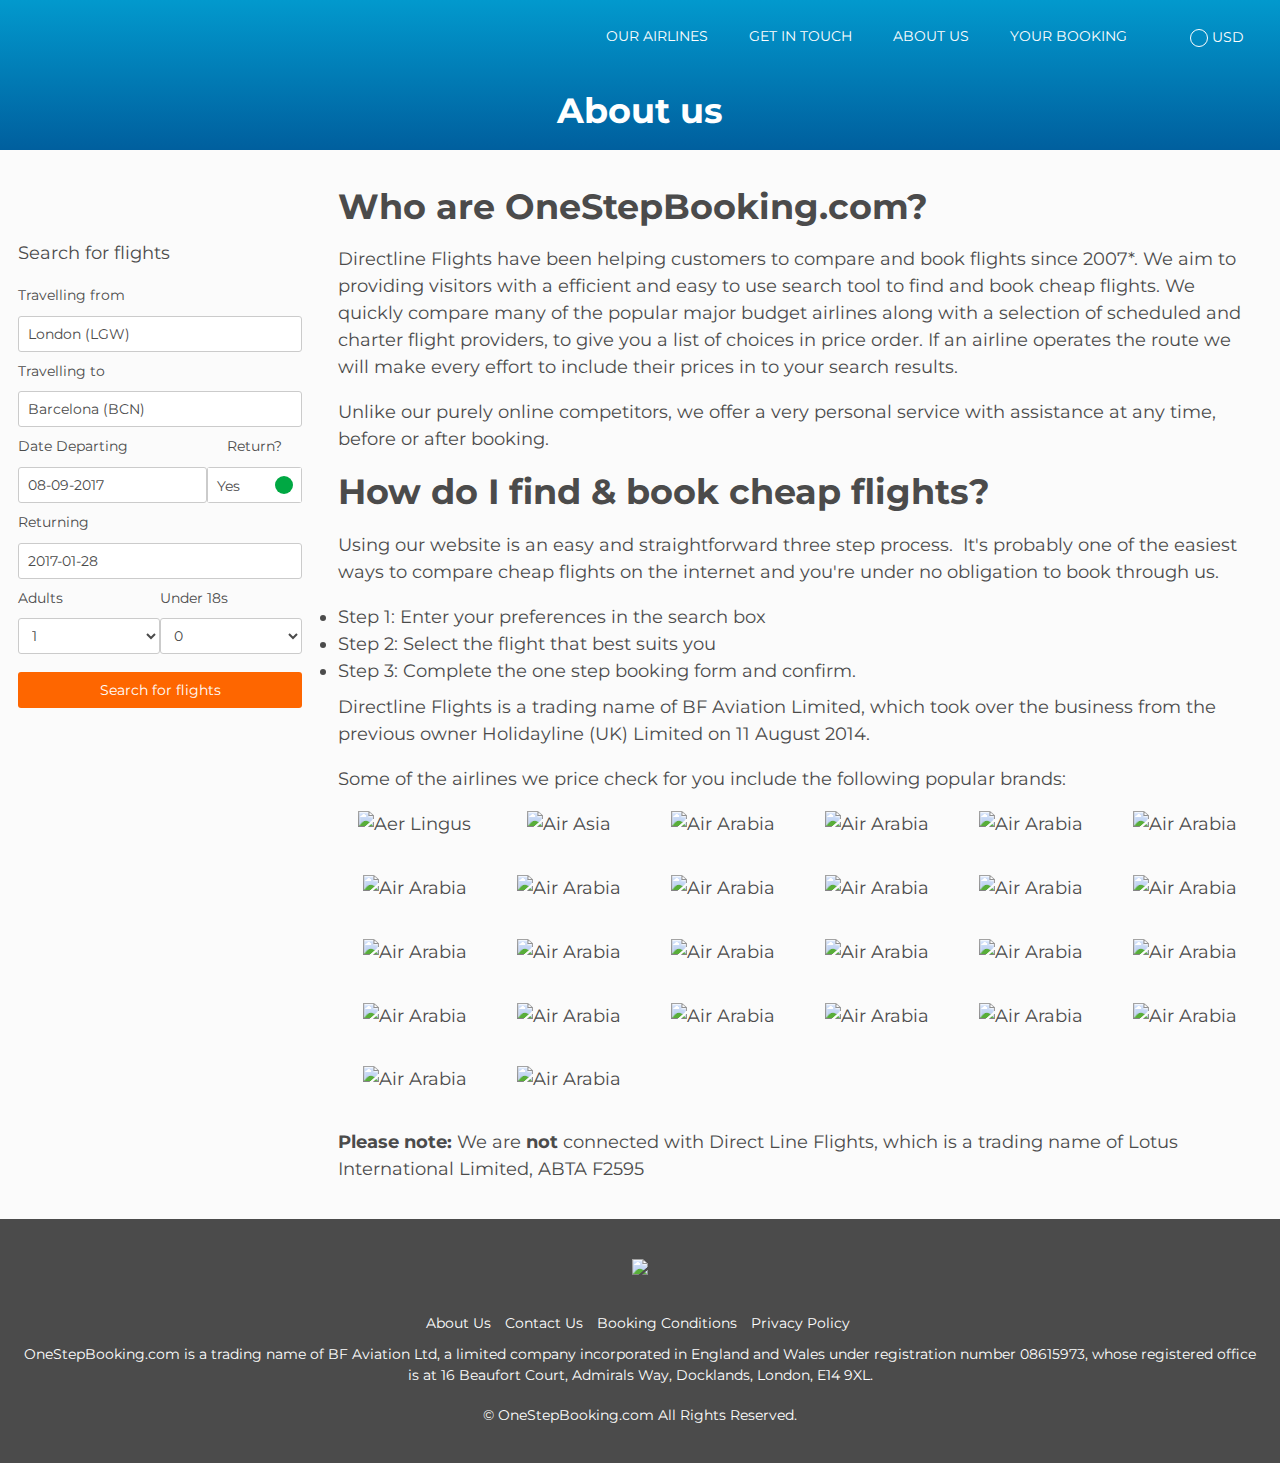
==== commit 792918e5: "Add new menu; remove currency dropdown js" ====
--- a/about.html
+++ b/about.html
@@ -20,8 +20,6 @@
   <script src="https://cdnjs.cloudflare.com/ajax/libs/bootstrap-datepicker/1.3.0/js/bootstrap-datepicker.min.js"></script>
   <!-- Include awesomeplete autocomlete plugin for airports -->
   <script src="https://leaverou.github.io/awesomplete/awesomplete.js"></script>
-  <!-- Currency dropdown -->
-  <script type="text/javascript" src="js/currency-dropdown.js"></script>
   <link href="https://fonts.googleapis.com/css?family=Montserrat:400,400i,700,700i" rel="stylesheet">
 
   <!-- Range slider -->
@@ -29,50 +27,130 @@
 </head>
 
 <body class="search">
+  
+  <div id="page-menu"></div>
+
   <header class="header header--trim">
-    <nav class="[ relative z--1 ] navbar">
-      <div class="container">
-        <div class="navbar-header">
-          <div class="navbar-brand">
-            <a href="#" class="d--inline-block logo">
-                OneStepBooking.com
-              </a>
-            <div id="currency"></div>
-          </div>
-          <button type="button" class="[ button button--outline ] navbar-toggle collapsed" data-toggle="collapse" data-target="#navbar"
-            aria-expanded="false" aria-controls="navbar">
-              <span class="sr-only">Toggle navigation</span>
-          </button>
-        </div>
-        <div id="navbar" class="[ navbar-collapse collapse ]">
-          <ul class="list--none menu-list">
-            <li>
-              <a href="#" class="text--uppercase link__border link__border link__border nav__item">Our airlines</a>
-            </li>
-            <li>
-              <a href="#" class="text--uppercase link__border nav__item">Get in touch</a>
-            </li>
-            <li>
-              <a href="#" class="text--uppercase link__border link__border nav__item">About us</a>
-            </li>
-            <li class="dropdown">
-              <a href="#" class="text--uppercase relative link__border nav__item dropdown-toggle" data-toggle="dropdown" role="button"
-                aria-haspopup="true" aria-expanded="false">
-                  Your booking
-                </a>
-              <ul class="list--none [ dropdown-menu pull-right ] background--white">
+      <nav class="[ relative z--1 ] navbar">
+          <div class="container">
+            <div class="navbar-header">
+              <div class="navbar-brand">
+                <a href="#" class="d--inline-block logo">
+                    OneStepBooking.com
+                  </a>
+                <span class="currency" data-toggle="modal" data-target=".modal--overlay">
+                  <span class="link--border">
+                    <span class="[ flag-icon flag-icon-us ]"></span> USD
+                  </span>
+                </span>
+                
+                <div class="modal fade modal--overlay" tabindex="-1" role="dialog" aria-labelledby="" aria-hidden="true">
+                  <div class="modal-dialog modal-sm">
+                    <div class="modal-content">
+                        <button type="button" class="close" data-dismiss="modal" aria-label="Close">
+                            <span aria-hidden="true">&times;</span>
+                          </button>
+                      <form>
+                        <fieldset class="currency-dropdown">
+                          <div class="modal-header text--center">
+                              <legend>Change your currency</legend>
+                            </div>
+                            <div class="currency__overflow">
+                              <div class="currency__wrapper">
+                                <input type="radio" name="match" id="match_1" value="" checked> 
+                                <label for="match_1" class="p--1">
+                                    <span class="flag-icon flag-icon-us"></span> USD
+                                </label> 
+                              </div>
+                              
+                              <div class="currency__wrapper">
+                                <input type="radio" name="match" id="match_2" value=""> 
+                                <label for="match_2" class="p--1">
+                                    <span class="flag-icon flag-icon-gb"></span> GBP
+                                </label> 
+                              </div>
+                              
+                              <div class="currency__wrapper"> 
+                                <input type="radio" name="match" id="match_3" value=""> 
+                                <label for="match_3" class="p--1">
+                                    <span class="flag-icon flag-icon-au"></span> AUD
+                                </label> 
+                              </div>
+                              
+                              <div class="currency__wrapper">
+                                <input type="radio" name="match" id="match_4" value=""> 
+                                <label for="match_4" class="p--1">
+                                    <span class="flag-icon flag-icon-eu"></span> EUR
+                                </label> 
+                              </div>
+                              <div class="currency__wrapper">
+                                  <input type="radio" name="match" id="match_5" value=""> 
+                                  <label for="match_5" class="p--1">
+                                      <span class="flag-icon flag-icon-ma"></span> MAD
+                                  </label> 
+                                </div>
+                                <div class="currency__wrapper">
+                                    <input type="radio" name="match" id="match_6" value=""> 
+                                    <label for="match_6" class="p--1">
+                                        <span class="flag-icon flag-icon-ca"></span> CAD
+                                    </label> 
+                                </div>  
+                                <div class="currency__wrapper">
+                                    <input type="radio" name="match" id="match_7" value=""> 
+                                    <label for="match_7" class="p--1">
+                                        <span class="flag-icon flag-icon-th"></span> THB
+                                    </label> 
+                                </div>  
+                                <div class="currency__wrapper">
+                                    <input type="radio" name="match" id="match_8" value=""> 
+                                    <label for="match_8" class="p--1">
+                                        <span class="flag-icon flag-icon-eg"></span> EGP
+                                    </label> 
+                                </div>  
+                              </div>                      
+                          </fieldset>
+                        </form>
+                        <div class="modal-footer text--center">
+                            <button type="button" class="[ button button--orange ]">Select currency</button>
+                        </div>
+                    </div>
+                  </div>
+                </div>            
+              </div>
+              <button type="button" class="[ button button--outline ] small navbar-toggle collapsed" data-toggle="collapse" data-target="#navbar"
+                aria-expanded="false" aria-controls="navbar">
+                  <span class="sr-only">Toggle navigation</span>
+              </button>
+            </div>
+            <div id="navbar" class="[ navbar-collapse collapse ]">
+              <ul class="list--none menu-list">
                 <li>
-                  <a href="#" class="text--uppercase [ pb--1 pt--1 ]">Action</a>
+                  <a href="#" class="text--uppercase link__border link__border link__border nav__item">Our airlines</a>
                 </li>
                 <li>
-                  <a href="#" class="text--uppercase [ pb--1 pt--1 ]">Another action</a>
+                  <a href="#" class="text--uppercase link__border nav__item">Get in touch</a>
+                </li>
+                <li>
+                  <a href="#" class="text--uppercase link__border link__border nav__item">About us</a>
+                </li>
+                <li class="dropdown">
+                  <a href="#" class="text--uppercase relative link__border nav__item dropdown-toggle" data-toggle="dropdown" role="button"
+                    aria-haspopup="true" aria-expanded="false">
+                      Your booking
+                    </a>
+                  <ul class="list--none [ dropdown-menu pull-right ] background--white">
+                    <li>
+                      <a href="#" class="text--uppercase [ pb--1 pt--1 ]">Action</a>
+                    </li>
+                    <li>
+                      <a href="#" class="text--uppercase [ pb--1 pt--1 ]">Another action</a>
+                    </li>
+                  </ul>
                 </li>
               </ul>
-            </li>
-          </ul>
-        </div>
-      </div>
-    </nav>
+            </div>
+          </div>
+        </nav>
     <div class="container">
       <div class="row">
         <div class="col-md-12 text--white">
@@ -415,6 +493,12 @@
     });
   </script>
 
+<script>
+    $(document).ready(function () {
+      $("#page-menu").load("page-menu.html");
+    });
+  </script>
+
 </body>
 
 </html>--- a/css/search-results.css
+++ b/css/search-results.css
@@ -12,6 +12,1304 @@
 
 .background--blue {
   background-color: #005F9E; }
+
+/* Modified version of http://flag-icon-css.lip.is/ */
+.flag-icon-background, .flag-icon {
+  background-size: cover;
+  background-position: center;
+  background-repeat: no-repeat; }
+
+.flag-icon {
+  border: 1px solid #fff;
+  border-radius: 100%;
+  height: 18px;
+  position: relative;
+  display: inline-block;
+  width: 18px; }
+  .flag-icon:before {
+    content: '\00a0'; }
+  .flag-icon.flag-icon-squared {
+    width: 1em; }
+
+.flag-icon-ad {
+  background-image: url(https://lipis.github.io/flag-icon-css/flags/4x3/ad.svg); }
+  .flag-icon-ad.flag-icon-squared {
+    background-image: url(https://lipis.github.io/flag-icon-css/flags/1x1/ad.svg); }
+
+.flag-icon-ae {
+  background-image: url(https://lipis.github.io/flag-icon-css/flags/4x3/ae.svg); }
+  .flag-icon-ae.flag-icon-squared {
+    background-image: url(https://lipis.github.io/flag-icon-css/flags/1x1/ae.svg); }
+
+.flag-icon-af {
+  background-image: url(https://lipis.github.io/flag-icon-css/flags/4x3/af.svg); }
+  .flag-icon-af.flag-icon-squared {
+    background-image: url(https://lipis.github.io/flag-icon-css/flags/1x1/af.svg); }
+
+.flag-icon-ag {
+  background-image: url(https://lipis.github.io/flag-icon-css/flags/4x3/ag.svg); }
+  .flag-icon-ag.flag-icon-squared {
+    background-image: url(https://lipis.github.io/flag-icon-css/flags/1x1/ag.svg); }
+
+.flag-icon-ai {
+  background-image: url(https://lipis.github.io/flag-icon-css/flags/4x3/ai.svg); }
+  .flag-icon-ai.flag-icon-squared {
+    background-image: url(https://lipis.github.io/flag-icon-css/flags/1x1/ai.svg); }
+
+.flag-icon-al {
+  background-image: url(https://lipis.github.io/flag-icon-css/flags/4x3/al.svg); }
+  .flag-icon-al.flag-icon-squared {
+    background-image: url(https://lipis.github.io/flag-icon-css/flags/1x1/al.svg); }
+
+.flag-icon-am {
+  background-image: url(https://lipis.github.io/flag-icon-css/flags/4x3/am.svg); }
+  .flag-icon-am.flag-icon-squared {
+    background-image: url(https://lipis.github.io/flag-icon-css/flags/1x1/am.svg); }
+
+.flag-icon-ao {
+  background-image: url(https://lipis.github.io/flag-icon-css/flags/4x3/ao.svg); }
+  .flag-icon-ao.flag-icon-squared {
+    background-image: url(https://lipis.github.io/flag-icon-css/flags/1x1/ao.svg); }
+
+.flag-icon-aq {
+  background-image: url(https://lipis.github.io/flag-icon-css/flags/4x3/aq.svg); }
+  .flag-icon-aq.flag-icon-squared {
+    background-image: url(https://lipis.github.io/flag-icon-css/flags/1x1/aq.svg); }
+
+.flag-icon-ar {
+  background-image: url(https://lipis.github.io/flag-icon-css/flags/4x3/ar.svg); }
+  .flag-icon-ar.flag-icon-squared {
+    background-image: url(https://lipis.github.io/flag-icon-css/flags/1x1/ar.svg); }
+
+.flag-icon-as {
+  background-image: url(https://lipis.github.io/flag-icon-css/flags/4x3/as.svg); }
+  .flag-icon-as.flag-icon-squared {
+    background-image: url(https://lipis.github.io/flag-icon-css/flags/1x1/as.svg); }
+
+.flag-icon-at {
+  background-image: url(https://lipis.github.io/flag-icon-css/flags/4x3/at.svg); }
+  .flag-icon-at.flag-icon-squared {
+    background-image: url(https://lipis.github.io/flag-icon-css/flags/1x1/at.svg); }
+
+.flag-icon-au {
+  background-image: url(https://lipis.github.io/flag-icon-css/flags/4x3/au.svg); }
+  .flag-icon-au.flag-icon-squared {
+    background-image: url(https://lipis.github.io/flag-icon-css/flags/1x1/au.svg); }
+
+.flag-icon-aw {
+  background-image: url(https://lipis.github.io/flag-icon-css/flags/4x3/aw.svg); }
+  .flag-icon-aw.flag-icon-squared {
+    background-image: url(https://lipis.github.io/flag-icon-css/flags/1x1/aw.svg); }
+
+.flag-icon-ax {
+  background-image: url(https://lipis.github.io/flag-icon-css/flags/4x3/ax.svg); }
+  .flag-icon-ax.flag-icon-squared {
+    background-image: url(https://lipis.github.io/flag-icon-css/flags/1x1/ax.svg); }
+
+.flag-icon-az {
+  background-image: url(https://lipis.github.io/flag-icon-css/flags/4x3/az.svg); }
+  .flag-icon-az.flag-icon-squared {
+    background-image: url(https://lipis.github.io/flag-icon-css/flags/1x1/az.svg); }
+
+.flag-icon-ba {
+  background-image: url(https://lipis.github.io/flag-icon-css/flags/4x3/ba.svg); }
+  .flag-icon-ba.flag-icon-squared {
+    background-image: url(https://lipis.github.io/flag-icon-css/flags/1x1/ba.svg); }
+
+.flag-icon-bb {
+  background-image: url(https://lipis.github.io/flag-icon-css/flags/4x3/bb.svg); }
+  .flag-icon-bb.flag-icon-squared {
+    background-image: url(https://lipis.github.io/flag-icon-css/flags/1x1/bb.svg); }
+
+.flag-icon-bd {
+  background-image: url(https://lipis.github.io/flag-icon-css/flags/4x3/bd.svg); }
+  .flag-icon-bd.flag-icon-squared {
+    background-image: url(https://lipis.github.io/flag-icon-css/flags/1x1/bd.svg); }
+
+.flag-icon-be {
+  background-image: url(https://lipis.github.io/flag-icon-css/flags/4x3/be.svg); }
+  .flag-icon-be.flag-icon-squared {
+    background-image: url(https://lipis.github.io/flag-icon-css/flags/1x1/be.svg); }
+
+.flag-icon-bf {
+  background-image: url(https://lipis.github.io/flag-icon-css/flags/4x3/bf.svg); }
+  .flag-icon-bf.flag-icon-squared {
+    background-image: url(https://lipis.github.io/flag-icon-css/flags/1x1/bf.svg); }
+
+.flag-icon-bg {
+  background-image: url(https://lipis.github.io/flag-icon-css/flags/4x3/bg.svg); }
+  .flag-icon-bg.flag-icon-squared {
+    background-image: url(https://lipis.github.io/flag-icon-css/flags/1x1/bg.svg); }
+
+.flag-icon-bh {
+  background-image: url(https://lipis.github.io/flag-icon-css/flags/4x3/bh.svg); }
+  .flag-icon-bh.flag-icon-squared {
+    background-image: url(https://lipis.github.io/flag-icon-css/flags/1x1/bh.svg); }
+
+.flag-icon-bi {
+  background-image: url(https://lipis.github.io/flag-icon-css/flags/4x3/bi.svg); }
+  .flag-icon-bi.flag-icon-squared {
+    background-image: url(https://lipis.github.io/flag-icon-css/flags/1x1/bi.svg); }
+
+.flag-icon-bj {
+  background-image: url(https://lipis.github.io/flag-icon-css/flags/4x3/bj.svg); }
+  .flag-icon-bj.flag-icon-squared {
+    background-image: url(https://lipis.github.io/flag-icon-css/flags/1x1/bj.svg); }
+
+.flag-icon-bl {
+  background-image: url(https://lipis.github.io/flag-icon-css/flags/4x3/bl.svg); }
+  .flag-icon-bl.flag-icon-squared {
+    background-image: url(https://lipis.github.io/flag-icon-css/flags/1x1/bl.svg); }
+
+.flag-icon-bm {
+  background-image: url(https://lipis.github.io/flag-icon-css/flags/4x3/bm.svg); }
+  .flag-icon-bm.flag-icon-squared {
+    background-image: url(https://lipis.github.io/flag-icon-css/flags/1x1/bm.svg); }
+
+.flag-icon-bn {
+  background-image: url(https://lipis.github.io/flag-icon-css/flags/4x3/bn.svg); }
+  .flag-icon-bn.flag-icon-squared {
+    background-image: url(https://lipis.github.io/flag-icon-css/flags/1x1/bn.svg); }
+
+.flag-icon-bo {
+  background-image: url(https://lipis.github.io/flag-icon-css/flags/4x3/bo.svg); }
+  .flag-icon-bo.flag-icon-squared {
+    background-image: url(https://lipis.github.io/flag-icon-css/flags/1x1/bo.svg); }
+
+.flag-icon-bq {
+  background-image: url(https://lipis.github.io/flag-icon-css/flags/4x3/bq.svg); }
+  .flag-icon-bq.flag-icon-squared {
+    background-image: url(https://lipis.github.io/flag-icon-css/flags/1x1/bq.svg); }
+
+.flag-icon-br {
+  background-image: url(https://lipis.github.io/flag-icon-css/flags/4x3/br.svg); }
+  .flag-icon-br.flag-icon-squared {
+    background-image: url(https://lipis.github.io/flag-icon-css/flags/1x1/br.svg); }
+
+.flag-icon-bs {
+  background-image: url(https://lipis.github.io/flag-icon-css/flags/4x3/bs.svg); }
+  .flag-icon-bs.flag-icon-squared {
+    background-image: url(https://lipis.github.io/flag-icon-css/flags/1x1/bs.svg); }
+
+.flag-icon-bt {
+  background-image: url(https://lipis.github.io/flag-icon-css/flags/4x3/bt.svg); }
+  .flag-icon-bt.flag-icon-squared {
+    background-image: url(https://lipis.github.io/flag-icon-css/flags/1x1/bt.svg); }
+
+.flag-icon-bv {
+  background-image: url(https://lipis.github.io/flag-icon-css/flags/4x3/bv.svg); }
+  .flag-icon-bv.flag-icon-squared {
+    background-image: url(https://lipis.github.io/flag-icon-css/flags/1x1/bv.svg); }
+
+.flag-icon-bw {
+  background-image: url(https://lipis.github.io/flag-icon-css/flags/4x3/bw.svg); }
+  .flag-icon-bw.flag-icon-squared {
+    background-image: url(https://lipis.github.io/flag-icon-css/flags/1x1/bw.svg); }
+
+.flag-icon-by {
+  background-image: url(https://lipis.github.io/flag-icon-css/flags/4x3/by.svg); }
+  .flag-icon-by.flag-icon-squared {
+    background-image: url(https://lipis.github.io/flag-icon-css/flags/1x1/by.svg); }
+
+.flag-icon-bz {
+  background-image: url(https://lipis.github.io/flag-icon-css/flags/4x3/bz.svg); }
+  .flag-icon-bz.flag-icon-squared {
+    background-image: url(https://lipis.github.io/flag-icon-css/flags/1x1/bz.svg); }
+
+.flag-icon-ca {
+  background-image: url(https://lipis.github.io/flag-icon-css/flags/4x3/ca.svg); }
+  .flag-icon-ca.flag-icon-squared {
+    background-image: url(https://lipis.github.io/flag-icon-css/flags/1x1/ca.svg); }
+
+.flag-icon-cc {
+  background-image: url(https://lipis.github.io/flag-icon-css/flags/4x3/cc.svg); }
+  .flag-icon-cc.flag-icon-squared {
+    background-image: url(https://lipis.github.io/flag-icon-css/flags/1x1/cc.svg); }
+
+.flag-icon-cd {
+  background-image: url(https://lipis.github.io/flag-icon-css/flags/4x3/cd.svg); }
+  .flag-icon-cd.flag-icon-squared {
+    background-image: url(https://lipis.github.io/flag-icon-css/flags/1x1/cd.svg); }
+
+.flag-icon-cf {
+  background-image: url(https://lipis.github.io/flag-icon-css/flags/4x3/cf.svg); }
+  .flag-icon-cf.flag-icon-squared {
+    background-image: url(https://lipis.github.io/flag-icon-css/flags/1x1/cf.svg); }
+
+.flag-icon-cg {
+  background-image: url(https://lipis.github.io/flag-icon-css/flags/4x3/cg.svg); }
+  .flag-icon-cg.flag-icon-squared {
+    background-image: url(https://lipis.github.io/flag-icon-css/flags/1x1/cg.svg); }
+
+.flag-icon-ch {
+  background-image: url(https://lipis.github.io/flag-icon-css/flags/4x3/ch.svg); }
+  .flag-icon-ch.flag-icon-squared {
+    background-image: url(https://lipis.github.io/flag-icon-css/flags/1x1/ch.svg); }
+
+.flag-icon-ci {
+  background-image: url(https://lipis.github.io/flag-icon-css/flags/4x3/ci.svg); }
+  .flag-icon-ci.flag-icon-squared {
+    background-image: url(https://lipis.github.io/flag-icon-css/flags/1x1/ci.svg); }
+
+.flag-icon-ck {
+  background-image: url(https://lipis.github.io/flag-icon-css/flags/4x3/ck.svg); }
+  .flag-icon-ck.flag-icon-squared {
+    background-image: url(https://lipis.github.io/flag-icon-css/flags/1x1/ck.svg); }
+
+.flag-icon-cl {
+  background-image: url(https://lipis.github.io/flag-icon-css/flags/4x3/cl.svg); }
+  .flag-icon-cl.flag-icon-squared {
+    background-image: url(https://lipis.github.io/flag-icon-css/flags/1x1/cl.svg); }
+
+.flag-icon-cm {
+  background-image: url(https://lipis.github.io/flag-icon-css/flags/4x3/cm.svg); }
+  .flag-icon-cm.flag-icon-squared {
+    background-image: url(https://lipis.github.io/flag-icon-css/flags/1x1/cm.svg); }
+
+.flag-icon-cn {
+  background-image: url(https://lipis.github.io/flag-icon-css/flags/4x3/cn.svg); }
+  .flag-icon-cn.flag-icon-squared {
+    background-image: url(https://lipis.github.io/flag-icon-css/flags/1x1/cn.svg); }
+
+.flag-icon-co {
+  background-image: url(https://lipis.github.io/flag-icon-css/flags/4x3/co.svg); }
+  .flag-icon-co.flag-icon-squared {
+    background-image: url(https://lipis.github.io/flag-icon-css/flags/1x1/co.svg); }
+
+.flag-icon-cr {
+  background-image: url(https://lipis.github.io/flag-icon-css/flags/4x3/cr.svg); }
+  .flag-icon-cr.flag-icon-squared {
+    background-image: url(https://lipis.github.io/flag-icon-css/flags/1x1/cr.svg); }
+
+.flag-icon-cu {
+  background-image: url(https://lipis.github.io/flag-icon-css/flags/4x3/cu.svg); }
+  .flag-icon-cu.flag-icon-squared {
+    background-image: url(https://lipis.github.io/flag-icon-css/flags/1x1/cu.svg); }
+
+.flag-icon-cv {
+  background-image: url(https://lipis.github.io/flag-icon-css/flags/4x3/cv.svg); }
+  .flag-icon-cv.flag-icon-squared {
+    background-image: url(https://lipis.github.io/flag-icon-css/flags/1x1/cv.svg); }
+
+.flag-icon-cw {
+  background-image: url(https://lipis.github.io/flag-icon-css/flags/4x3/cw.svg); }
+  .flag-icon-cw.flag-icon-squared {
+    background-image: url(https://lipis.github.io/flag-icon-css/flags/1x1/cw.svg); }
+
+.flag-icon-cx {
+  background-image: url(https://lipis.github.io/flag-icon-css/flags/4x3/cx.svg); }
+  .flag-icon-cx.flag-icon-squared {
+    background-image: url(https://lipis.github.io/flag-icon-css/flags/1x1/cx.svg); }
+
+.flag-icon-cy {
+  background-image: url(https://lipis.github.io/flag-icon-css/flags/4x3/cy.svg); }
+  .flag-icon-cy.flag-icon-squared {
+    background-image: url(https://lipis.github.io/flag-icon-css/flags/1x1/cy.svg); }
+
+.flag-icon-cz {
+  background-image: url(https://lipis.github.io/flag-icon-css/flags/4x3/cz.svg); }
+  .flag-icon-cz.flag-icon-squared {
+    background-image: url(https://lipis.github.io/flag-icon-css/flags/1x1/cz.svg); }
+
+.flag-icon-de {
+  background-image: url(https://lipis.github.io/flag-icon-css/flags/4x3/de.svg); }
+  .flag-icon-de.flag-icon-squared {
+    background-image: url(https://lipis.github.io/flag-icon-css/flags/1x1/de.svg); }
+
+.flag-icon-dj {
+  background-image: url(https://lipis.github.io/flag-icon-css/flags/4x3/dj.svg); }
+  .flag-icon-dj.flag-icon-squared {
+    background-image: url(https://lipis.github.io/flag-icon-css/flags/1x1/dj.svg); }
+
+.flag-icon-dk {
+  background-image: url(https://lipis.github.io/flag-icon-css/flags/4x3/dk.svg); }
+  .flag-icon-dk.flag-icon-squared {
+    background-image: url(https://lipis.github.io/flag-icon-css/flags/1x1/dk.svg); }
+
+.flag-icon-dm {
+  background-image: url(https://lipis.github.io/flag-icon-css/flags/4x3/dm.svg); }
+  .flag-icon-dm.flag-icon-squared {
+    background-image: url(https://lipis.github.io/flag-icon-css/flags/1x1/dm.svg); }
+
+.flag-icon-do {
+  background-image: url(https://lipis.github.io/flag-icon-css/flags/4x3/do.svg); }
+  .flag-icon-do.flag-icon-squared {
+    background-image: url(https://lipis.github.io/flag-icon-css/flags/1x1/do.svg); }
+
+.flag-icon-dz {
+  background-image: url(https://lipis.github.io/flag-icon-css/flags/4x3/dz.svg); }
+  .flag-icon-dz.flag-icon-squared {
+    background-image: url(https://lipis.github.io/flag-icon-css/flags/1x1/dz.svg); }
+
+.flag-icon-ec {
+  background-image: url(https://lipis.github.io/flag-icon-css/flags/4x3/ec.svg); }
+  .flag-icon-ec.flag-icon-squared {
+    background-image: url(https://lipis.github.io/flag-icon-css/flags/1x1/ec.svg); }
+
+.flag-icon-ee {
+  background-image: url(https://lipis.github.io/flag-icon-css/flags/4x3/ee.svg); }
+  .flag-icon-ee.flag-icon-squared {
+    background-image: url(https://lipis.github.io/flag-icon-css/flags/1x1/ee.svg); }
+
+.flag-icon-eg {
+  background-image: url(https://lipis.github.io/flag-icon-css/flags/4x3/eg.svg); }
+  .flag-icon-eg.flag-icon-squared {
+    background-image: url(https://lipis.github.io/flag-icon-css/flags/1x1/eg.svg); }
+
+.flag-icon-eh {
+  background-image: url(https://lipis.github.io/flag-icon-css/flags/4x3/eh.svg); }
+  .flag-icon-eh.flag-icon-squared {
+    background-image: url(https://lipis.github.io/flag-icon-css/flags/1x1/eh.svg); }
+
+.flag-icon-er {
+  background-image: url(https://lipis.github.io/flag-icon-css/flags/4x3/er.svg); }
+  .flag-icon-er.flag-icon-squared {
+    background-image: url(https://lipis.github.io/flag-icon-css/flags/1x1/er.svg); }
+
+.flag-icon-es {
+  background-image: url(https://lipis.github.io/flag-icon-css/flags/4x3/es.svg); }
+  .flag-icon-es.flag-icon-squared {
+    background-image: url(https://lipis.github.io/flag-icon-css/flags/1x1/es.svg); }
+
+.flag-icon-et {
+  background-image: url(https://lipis.github.io/flag-icon-css/flags/4x3/et.svg); }
+  .flag-icon-et.flag-icon-squared {
+    background-image: url(https://lipis.github.io/flag-icon-css/flags/1x1/et.svg); }
+
+.flag-icon-fi {
+  background-image: url(https://lipis.github.io/flag-icon-css/flags/4x3/fi.svg); }
+  .flag-icon-fi.flag-icon-squared {
+    background-image: url(https://lipis.github.io/flag-icon-css/flags/1x1/fi.svg); }
+
+.flag-icon-fj {
+  background-image: url(https://lipis.github.io/flag-icon-css/flags/4x3/fj.svg); }
+  .flag-icon-fj.flag-icon-squared {
+    background-image: url(https://lipis.github.io/flag-icon-css/flags/1x1/fj.svg); }
+
+.flag-icon-fk {
+  background-image: url(https://lipis.github.io/flag-icon-css/flags/4x3/fk.svg); }
+  .flag-icon-fk.flag-icon-squared {
+    background-image: url(https://lipis.github.io/flag-icon-css/flags/1x1/fk.svg); }
+
+.flag-icon-fm {
+  background-image: url(https://lipis.github.io/flag-icon-css/flags/4x3/fm.svg); }
+  .flag-icon-fm.flag-icon-squared {
+    background-image: url(https://lipis.github.io/flag-icon-css/flags/1x1/fm.svg); }
+
+.flag-icon-fo {
+  background-image: url(https://lipis.github.io/flag-icon-css/flags/4x3/fo.svg); }
+  .flag-icon-fo.flag-icon-squared {
+    background-image: url(https://lipis.github.io/flag-icon-css/flags/1x1/fo.svg); }
+
+.flag-icon-fr {
+  background-image: url(https://lipis.github.io/flag-icon-css/flags/4x3/fr.svg); }
+  .flag-icon-fr.flag-icon-squared {
+    background-image: url(https://lipis.github.io/flag-icon-css/flags/1x1/fr.svg); }
+
+.flag-icon-ga {
+  background-image: url(https://lipis.github.io/flag-icon-css/flags/4x3/ga.svg); }
+  .flag-icon-ga.flag-icon-squared {
+    background-image: url(https://lipis.github.io/flag-icon-css/flags/1x1/ga.svg); }
+
+.flag-icon-gb {
+  background-image: url(https://lipis.github.io/flag-icon-css/flags/4x3/gb.svg); }
+  .flag-icon-gb.flag-icon-squared {
+    background-image: url(https://lipis.github.io/flag-icon-css/flags/1x1/gb.svg); }
+
+.flag-icon-gd {
+  background-image: url(https://lipis.github.io/flag-icon-css/flags/4x3/gd.svg); }
+  .flag-icon-gd.flag-icon-squared {
+    background-image: url(https://lipis.github.io/flag-icon-css/flags/1x1/gd.svg); }
+
+.flag-icon-ge {
+  background-image: url(https://lipis.github.io/flag-icon-css/flags/4x3/ge.svg); }
+  .flag-icon-ge.flag-icon-squared {
+    background-image: url(https://lipis.github.io/flag-icon-css/flags/1x1/ge.svg); }
+
+.flag-icon-gf {
+  background-image: url(https://lipis.github.io/flag-icon-css/flags/4x3/gf.svg); }
+  .flag-icon-gf.flag-icon-squared {
+    background-image: url(https://lipis.github.io/flag-icon-css/flags/1x1/gf.svg); }
+
+.flag-icon-gg {
+  background-image: url(https://lipis.github.io/flag-icon-css/flags/4x3/gg.svg); }
+  .flag-icon-gg.flag-icon-squared {
+    background-image: url(https://lipis.github.io/flag-icon-css/flags/1x1/gg.svg); }
+
+.flag-icon-gh {
+  background-image: url(https://lipis.github.io/flag-icon-css/flags/4x3/gh.svg); }
+  .flag-icon-gh.flag-icon-squared {
+    background-image: url(https://lipis.github.io/flag-icon-css/flags/1x1/gh.svg); }
+
+.flag-icon-gi {
+  background-image: url(https://lipis.github.io/flag-icon-css/flags/4x3/gi.svg); }
+  .flag-icon-gi.flag-icon-squared {
+    background-image: url(https://lipis.github.io/flag-icon-css/flags/1x1/gi.svg); }
+
+.flag-icon-gl {
+  background-image: url(https://lipis.github.io/flag-icon-css/flags/4x3/gl.svg); }
+  .flag-icon-gl.flag-icon-squared {
+    background-image: url(https://lipis.github.io/flag-icon-css/flags/1x1/gl.svg); }
+
+.flag-icon-gm {
+  background-image: url(https://lipis.github.io/flag-icon-css/flags/4x3/gm.svg); }
+  .flag-icon-gm.flag-icon-squared {
+    background-image: url(https://lipis.github.io/flag-icon-css/flags/1x1/gm.svg); }
+
+.flag-icon-gn {
+  background-image: url(https://lipis.github.io/flag-icon-css/flags/4x3/gn.svg); }
+  .flag-icon-gn.flag-icon-squared {
+    background-image: url(https://lipis.github.io/flag-icon-css/flags/1x1/gn.svg); }
+
+.flag-icon-gp {
+  background-image: url(https://lipis.github.io/flag-icon-css/flags/4x3/gp.svg); }
+  .flag-icon-gp.flag-icon-squared {
+    background-image: url(https://lipis.github.io/flag-icon-css/flags/1x1/gp.svg); }
+
+.flag-icon-gq {
+  background-image: url(https://lipis.github.io/flag-icon-css/flags/4x3/gq.svg); }
+  .flag-icon-gq.flag-icon-squared {
+    background-image: url(https://lipis.github.io/flag-icon-css/flags/1x1/gq.svg); }
+
+.flag-icon-gr {
+  background-image: url(https://lipis.github.io/flag-icon-css/flags/4x3/gr.svg); }
+  .flag-icon-gr.flag-icon-squared {
+    background-image: url(https://lipis.github.io/flag-icon-css/flags/1x1/gr.svg); }
+
+.flag-icon-gs {
+  background-image: url(https://lipis.github.io/flag-icon-css/flags/4x3/gs.svg); }
+  .flag-icon-gs.flag-icon-squared {
+    background-image: url(https://lipis.github.io/flag-icon-css/flags/1x1/gs.svg); }
+
+.flag-icon-gt {
+  background-image: url(https://lipis.github.io/flag-icon-css/flags/4x3/gt.svg); }
+  .flag-icon-gt.flag-icon-squared {
+    background-image: url(https://lipis.github.io/flag-icon-css/flags/1x1/gt.svg); }
+
+.flag-icon-gu {
+  background-image: url(https://lipis.github.io/flag-icon-css/flags/4x3/gu.svg); }
+  .flag-icon-gu.flag-icon-squared {
+    background-image: url(https://lipis.github.io/flag-icon-css/flags/1x1/gu.svg); }
+
+.flag-icon-gw {
+  background-image: url(https://lipis.github.io/flag-icon-css/flags/4x3/gw.svg); }
+  .flag-icon-gw.flag-icon-squared {
+    background-image: url(https://lipis.github.io/flag-icon-css/flags/1x1/gw.svg); }
+
+.flag-icon-gy {
+  background-image: url(https://lipis.github.io/flag-icon-css/flags/4x3/gy.svg); }
+  .flag-icon-gy.flag-icon-squared {
+    background-image: url(https://lipis.github.io/flag-icon-css/flags/1x1/gy.svg); }
+
+.flag-icon-hk {
+  background-image: url(https://lipis.github.io/flag-icon-css/flags/4x3/hk.svg); }
+  .flag-icon-hk.flag-icon-squared {
+    background-image: url(https://lipis.github.io/flag-icon-css/flags/1x1/hk.svg); }
+
+.flag-icon-hm {
+  background-image: url(https://lipis.github.io/flag-icon-css/flags/4x3/hm.svg); }
+  .flag-icon-hm.flag-icon-squared {
+    background-image: url(https://lipis.github.io/flag-icon-css/flags/1x1/hm.svg); }
+
+.flag-icon-hn {
+  background-image: url(https://lipis.github.io/flag-icon-css/flags/4x3/hn.svg); }
+  .flag-icon-hn.flag-icon-squared {
+    background-image: url(https://lipis.github.io/flag-icon-css/flags/1x1/hn.svg); }
+
+.flag-icon-hr {
+  background-image: url(https://lipis.github.io/flag-icon-css/flags/4x3/hr.svg); }
+  .flag-icon-hr.flag-icon-squared {
+    background-image: url(https://lipis.github.io/flag-icon-css/flags/1x1/hr.svg); }
+
+.flag-icon-ht {
+  background-image: url(https://lipis.github.io/flag-icon-css/flags/4x3/ht.svg); }
+  .flag-icon-ht.flag-icon-squared {
+    background-image: url(https://lipis.github.io/flag-icon-css/flags/1x1/ht.svg); }
+
+.flag-icon-hu {
+  background-image: url(https://lipis.github.io/flag-icon-css/flags/4x3/hu.svg); }
+  .flag-icon-hu.flag-icon-squared {
+    background-image: url(https://lipis.github.io/flag-icon-css/flags/1x1/hu.svg); }
+
+.flag-icon-id {
+  background-image: url(https://lipis.github.io/flag-icon-css/flags/4x3/id.svg); }
+  .flag-icon-id.flag-icon-squared {
+    background-image: url(https://lipis.github.io/flag-icon-css/flags/1x1/id.svg); }
+
+.flag-icon-ie {
+  background-image: url(https://lipis.github.io/flag-icon-css/flags/4x3/ie.svg); }
+  .flag-icon-ie.flag-icon-squared {
+    background-image: url(https://lipis.github.io/flag-icon-css/flags/1x1/ie.svg); }
+
+.flag-icon-il {
+  background-image: url(https://lipis.github.io/flag-icon-css/flags/4x3/il.svg); }
+  .flag-icon-il.flag-icon-squared {
+    background-image: url(https://lipis.github.io/flag-icon-css/flags/1x1/il.svg); }
+
+.flag-icon-im {
+  background-image: url(https://lipis.github.io/flag-icon-css/flags/4x3/im.svg); }
+  .flag-icon-im.flag-icon-squared {
+    background-image: url(https://lipis.github.io/flag-icon-css/flags/1x1/im.svg); }
+
+.flag-icon-in {
+  background-image: url(https://lipis.github.io/flag-icon-css/flags/4x3/in.svg); }
+  .flag-icon-in.flag-icon-squared {
+    background-image: url(https://lipis.github.io/flag-icon-css/flags/1x1/in.svg); }
+
+.flag-icon-io {
+  background-image: url(https://lipis.github.io/flag-icon-css/flags/4x3/io.svg); }
+  .flag-icon-io.flag-icon-squared {
+    background-image: url(https://lipis.github.io/flag-icon-css/flags/1x1/io.svg); }
+
+.flag-icon-iq {
+  background-image: url(https://lipis.github.io/flag-icon-css/flags/4x3/iq.svg); }
+  .flag-icon-iq.flag-icon-squared {
+    background-image: url(https://lipis.github.io/flag-icon-css/flags/1x1/iq.svg); }
+
+.flag-icon-ir {
+  background-image: url(https://lipis.github.io/flag-icon-css/flags/4x3/ir.svg); }
+  .flag-icon-ir.flag-icon-squared {
+    background-image: url(https://lipis.github.io/flag-icon-css/flags/1x1/ir.svg); }
+
+.flag-icon-is {
+  background-image: url(https://lipis.github.io/flag-icon-css/flags/4x3/is.svg); }
+  .flag-icon-is.flag-icon-squared {
+    background-image: url(https://lipis.github.io/flag-icon-css/flags/1x1/is.svg); }
+
+.flag-icon-it {
+  background-image: url(https://lipis.github.io/flag-icon-css/flags/4x3/it.svg); }
+  .flag-icon-it.flag-icon-squared {
+    background-image: url(https://lipis.github.io/flag-icon-css/flags/1x1/it.svg); }
+
+.flag-icon-je {
+  background-image: url(https://lipis.github.io/flag-icon-css/flags/4x3/je.svg); }
+  .flag-icon-je.flag-icon-squared {
+    background-image: url(https://lipis.github.io/flag-icon-css/flags/1x1/je.svg); }
+
+.flag-icon-jm {
+  background-image: url(https://lipis.github.io/flag-icon-css/flags/4x3/jm.svg); }
+  .flag-icon-jm.flag-icon-squared {
+    background-image: url(https://lipis.github.io/flag-icon-css/flags/1x1/jm.svg); }
+
+.flag-icon-jo {
+  background-image: url(https://lipis.github.io/flag-icon-css/flags/4x3/jo.svg); }
+  .flag-icon-jo.flag-icon-squared {
+    background-image: url(https://lipis.github.io/flag-icon-css/flags/1x1/jo.svg); }
+
+.flag-icon-jp {
+  background-image: url(https://lipis.github.io/flag-icon-css/flags/4x3/jp.svg); }
+  .flag-icon-jp.flag-icon-squared {
+    background-image: url(https://lipis.github.io/flag-icon-css/flags/1x1/jp.svg); }
+
+.flag-icon-ke {
+  background-image: url(https://lipis.github.io/flag-icon-css/flags/4x3/ke.svg); }
+  .flag-icon-ke.flag-icon-squared {
+    background-image: url(https://lipis.github.io/flag-icon-css/flags/1x1/ke.svg); }
+
+.flag-icon-kg {
+  background-image: url(https://lipis.github.io/flag-icon-css/flags/4x3/kg.svg); }
+  .flag-icon-kg.flag-icon-squared {
+    background-image: url(https://lipis.github.io/flag-icon-css/flags/1x1/kg.svg); }
+
+.flag-icon-kh {
+  background-image: url(https://lipis.github.io/flag-icon-css/flags/4x3/kh.svg); }
+  .flag-icon-kh.flag-icon-squared {
+    background-image: url(https://lipis.github.io/flag-icon-css/flags/1x1/kh.svg); }
+
+.flag-icon-ki {
+  background-image: url(https://lipis.github.io/flag-icon-css/flags/4x3/ki.svg); }
+  .flag-icon-ki.flag-icon-squared {
+    background-image: url(https://lipis.github.io/flag-icon-css/flags/1x1/ki.svg); }
+
+.flag-icon-km {
+  background-image: url(https://lipis.github.io/flag-icon-css/flags/4x3/km.svg); }
+  .flag-icon-km.flag-icon-squared {
+    background-image: url(https://lipis.github.io/flag-icon-css/flags/1x1/km.svg); }
+
+.flag-icon-kn {
+  background-image: url(https://lipis.github.io/flag-icon-css/flags/4x3/kn.svg); }
+  .flag-icon-kn.flag-icon-squared {
+    background-image: url(https://lipis.github.io/flag-icon-css/flags/1x1/kn.svg); }
+
+.flag-icon-kp {
+  background-image: url(https://lipis.github.io/flag-icon-css/flags/4x3/kp.svg); }
+  .flag-icon-kp.flag-icon-squared {
+    background-image: url(https://lipis.github.io/flag-icon-css/flags/1x1/kp.svg); }
+
+.flag-icon-kr {
+  background-image: url(https://lipis.github.io/flag-icon-css/flags/4x3/kr.svg); }
+  .flag-icon-kr.flag-icon-squared {
+    background-image: url(https://lipis.github.io/flag-icon-css/flags/1x1/kr.svg); }
+
+.flag-icon-kw {
+  background-image: url(https://lipis.github.io/flag-icon-css/flags/4x3/kw.svg); }
+  .flag-icon-kw.flag-icon-squared {
+    background-image: url(https://lipis.github.io/flag-icon-css/flags/1x1/kw.svg); }
+
+.flag-icon-ky {
+  background-image: url(https://lipis.github.io/flag-icon-css/flags/4x3/ky.svg); }
+  .flag-icon-ky.flag-icon-squared {
+    background-image: url(https://lipis.github.io/flag-icon-css/flags/1x1/ky.svg); }
+
+.flag-icon-kz {
+  background-image: url(https://lipis.github.io/flag-icon-css/flags/4x3/kz.svg); }
+  .flag-icon-kz.flag-icon-squared {
+    background-image: url(https://lipis.github.io/flag-icon-css/flags/1x1/kz.svg); }
+
+.flag-icon-la {
+  background-image: url(https://lipis.github.io/flag-icon-css/flags/4x3/la.svg); }
+  .flag-icon-la.flag-icon-squared {
+    background-image: url(https://lipis.github.io/flag-icon-css/flags/1x1/la.svg); }
+
+.flag-icon-lb {
+  background-image: url(https://lipis.github.io/flag-icon-css/flags/4x3/lb.svg); }
+  .flag-icon-lb.flag-icon-squared {
+    background-image: url(https://lipis.github.io/flag-icon-css/flags/1x1/lb.svg); }
+
+.flag-icon-lc {
+  background-image: url(https://lipis.github.io/flag-icon-css/flags/4x3/lc.svg); }
+  .flag-icon-lc.flag-icon-squared {
+    background-image: url(https://lipis.github.io/flag-icon-css/flags/1x1/lc.svg); }
+
+.flag-icon-li {
+  background-image: url(https://lipis.github.io/flag-icon-css/flags/4x3/li.svg); }
+  .flag-icon-li.flag-icon-squared {
+    background-image: url(https://lipis.github.io/flag-icon-css/flags/1x1/li.svg); }
+
+.flag-icon-lk {
+  background-image: url(https://lipis.github.io/flag-icon-css/flags/4x3/lk.svg); }
+  .flag-icon-lk.flag-icon-squared {
+    background-image: url(https://lipis.github.io/flag-icon-css/flags/1x1/lk.svg); }
+
+.flag-icon-lr {
+  background-image: url(https://lipis.github.io/flag-icon-css/flags/4x3/lr.svg); }
+  .flag-icon-lr.flag-icon-squared {
+    background-image: url(https://lipis.github.io/flag-icon-css/flags/1x1/lr.svg); }
+
+.flag-icon-ls {
+  background-image: url(https://lipis.github.io/flag-icon-css/flags/4x3/ls.svg); }
+  .flag-icon-ls.flag-icon-squared {
+    background-image: url(https://lipis.github.io/flag-icon-css/flags/1x1/ls.svg); }
+
+.flag-icon-lt {
+  background-image: url(https://lipis.github.io/flag-icon-css/flags/4x3/lt.svg); }
+  .flag-icon-lt.flag-icon-squared {
+    background-image: url(https://lipis.github.io/flag-icon-css/flags/1x1/lt.svg); }
+
+.flag-icon-lu {
+  background-image: url(https://lipis.github.io/flag-icon-css/flags/4x3/lu.svg); }
+  .flag-icon-lu.flag-icon-squared {
+    background-image: url(https://lipis.github.io/flag-icon-css/flags/1x1/lu.svg); }
+
+.flag-icon-lv {
+  background-image: url(https://lipis.github.io/flag-icon-css/flags/4x3/lv.svg); }
+  .flag-icon-lv.flag-icon-squared {
+    background-image: url(https://lipis.github.io/flag-icon-css/flags/1x1/lv.svg); }
+
+.flag-icon-ly {
+  background-image: url(https://lipis.github.io/flag-icon-css/flags/4x3/ly.svg); }
+  .flag-icon-ly.flag-icon-squared {
+    background-image: url(https://lipis.github.io/flag-icon-css/flags/1x1/ly.svg); }
+
+.flag-icon-ma {
+  background-image: url(https://lipis.github.io/flag-icon-css/flags/4x3/ma.svg); }
+  .flag-icon-ma.flag-icon-squared {
+    background-image: url(https://lipis.github.io/flag-icon-css/flags/1x1/ma.svg); }
+
+.flag-icon-mc {
+  background-image: url(https://lipis.github.io/flag-icon-css/flags/4x3/mc.svg); }
+  .flag-icon-mc.flag-icon-squared {
+    background-image: url(https://lipis.github.io/flag-icon-css/flags/1x1/mc.svg); }
+
+.flag-icon-md {
+  background-image: url(https://lipis.github.io/flag-icon-css/flags/4x3/md.svg); }
+  .flag-icon-md.flag-icon-squared {
+    background-image: url(https://lipis.github.io/flag-icon-css/flags/1x1/md.svg); }
+
+.flag-icon-me {
+  background-image: url(https://lipis.github.io/flag-icon-css/flags/4x3/me.svg); }
+  .flag-icon-me.flag-icon-squared {
+    background-image: url(https://lipis.github.io/flag-icon-css/flags/1x1/me.svg); }
+
+.flag-icon-mf {
+  background-image: url(https://lipis.github.io/flag-icon-css/flags/4x3/mf.svg); }
+  .flag-icon-mf.flag-icon-squared {
+    background-image: url(https://lipis.github.io/flag-icon-css/flags/1x1/mf.svg); }
+
+.flag-icon-mg {
+  background-image: url(https://lipis.github.io/flag-icon-css/flags/4x3/mg.svg); }
+  .flag-icon-mg.flag-icon-squared {
+    background-image: url(https://lipis.github.io/flag-icon-css/flags/1x1/mg.svg); }
+
+.flag-icon-mh {
+  background-image: url(https://lipis.github.io/flag-icon-css/flags/4x3/mh.svg); }
+  .flag-icon-mh.flag-icon-squared {
+    background-image: url(https://lipis.github.io/flag-icon-css/flags/1x1/mh.svg); }
+
+.flag-icon-mk {
+  background-image: url(https://lipis.github.io/flag-icon-css/flags/4x3/mk.svg); }
+  .flag-icon-mk.flag-icon-squared {
+    background-image: url(https://lipis.github.io/flag-icon-css/flags/1x1/mk.svg); }
+
+.flag-icon-ml {
+  background-image: url(https://lipis.github.io/flag-icon-css/flags/4x3/ml.svg); }
+  .flag-icon-ml.flag-icon-squared {
+    background-image: url(https://lipis.github.io/flag-icon-css/flags/1x1/ml.svg); }
+
+.flag-icon-mm {
+  background-image: url(https://lipis.github.io/flag-icon-css/flags/4x3/mm.svg); }
+  .flag-icon-mm.flag-icon-squared {
+    background-image: url(https://lipis.github.io/flag-icon-css/flags/1x1/mm.svg); }
+
+.flag-icon-mn {
+  background-image: url(https://lipis.github.io/flag-icon-css/flags/4x3/mn.svg); }
+  .flag-icon-mn.flag-icon-squared {
+    background-image: url(https://lipis.github.io/flag-icon-css/flags/1x1/mn.svg); }
+
+.flag-icon-mo {
+  background-image: url(https://lipis.github.io/flag-icon-css/flags/4x3/mo.svg); }
+  .flag-icon-mo.flag-icon-squared {
+    background-image: url(https://lipis.github.io/flag-icon-css/flags/1x1/mo.svg); }
+
+.flag-icon-mp {
+  background-image: url(https://lipis.github.io/flag-icon-css/flags/4x3/mp.svg); }
+  .flag-icon-mp.flag-icon-squared {
+    background-image: url(https://lipis.github.io/flag-icon-css/flags/1x1/mp.svg); }
+
+.flag-icon-mq {
+  background-image: url(https://lipis.github.io/flag-icon-css/flags/4x3/mq.svg); }
+  .flag-icon-mq.flag-icon-squared {
+    background-image: url(https://lipis.github.io/flag-icon-css/flags/1x1/mq.svg); }
+
+.flag-icon-mr {
+  background-image: url(https://lipis.github.io/flag-icon-css/flags/4x3/mr.svg); }
+  .flag-icon-mr.flag-icon-squared {
+    background-image: url(https://lipis.github.io/flag-icon-css/flags/1x1/mr.svg); }
+
+.flag-icon-ms {
+  background-image: url(https://lipis.github.io/flag-icon-css/flags/4x3/ms.svg); }
+  .flag-icon-ms.flag-icon-squared {
+    background-image: url(https://lipis.github.io/flag-icon-css/flags/1x1/ms.svg); }
+
+.flag-icon-mt {
+  background-image: url(https://lipis.github.io/flag-icon-css/flags/4x3/mt.svg); }
+  .flag-icon-mt.flag-icon-squared {
+    background-image: url(https://lipis.github.io/flag-icon-css/flags/1x1/mt.svg); }
+
+.flag-icon-mu {
+  background-image: url(https://lipis.github.io/flag-icon-css/flags/4x3/mu.svg); }
+  .flag-icon-mu.flag-icon-squared {
+    background-image: url(https://lipis.github.io/flag-icon-css/flags/1x1/mu.svg); }
+
+.flag-icon-mv {
+  background-image: url(https://lipis.github.io/flag-icon-css/flags/4x3/mv.svg); }
+  .flag-icon-mv.flag-icon-squared {
+    background-image: url(https://lipis.github.io/flag-icon-css/flags/1x1/mv.svg); }
+
+.flag-icon-mw {
+  background-image: url(https://lipis.github.io/flag-icon-css/flags/4x3/mw.svg); }
+  .flag-icon-mw.flag-icon-squared {
+    background-image: url(https://lipis.github.io/flag-icon-css/flags/1x1/mw.svg); }
+
+.flag-icon-mx {
+  background-image: url(https://lipis.github.io/flag-icon-css/flags/4x3/mx.svg); }
+  .flag-icon-mx.flag-icon-squared {
+    background-image: url(https://lipis.github.io/flag-icon-css/flags/1x1/mx.svg); }
+
+.flag-icon-my {
+  background-image: url(https://lipis.github.io/flag-icon-css/flags/4x3/my.svg); }
+  .flag-icon-my.flag-icon-squared {
+    background-image: url(https://lipis.github.io/flag-icon-css/flags/1x1/my.svg); }
+
+.flag-icon-mz {
+  background-image: url(https://lipis.github.io/flag-icon-css/flags/4x3/mz.svg); }
+  .flag-icon-mz.flag-icon-squared {
+    background-image: url(https://lipis.github.io/flag-icon-css/flags/1x1/mz.svg); }
+
+.flag-icon-na {
+  background-image: url(https://lipis.github.io/flag-icon-css/flags/4x3/na.svg); }
+  .flag-icon-na.flag-icon-squared {
+    background-image: url(https://lipis.github.io/flag-icon-css/flags/1x1/na.svg); }
+
+.flag-icon-nc {
+  background-image: url(https://lipis.github.io/flag-icon-css/flags/4x3/nc.svg); }
+  .flag-icon-nc.flag-icon-squared {
+    background-image: url(https://lipis.github.io/flag-icon-css/flags/1x1/nc.svg); }
+
+.flag-icon-ne {
+  background-image: url(https://lipis.github.io/flag-icon-css/flags/4x3/ne.svg); }
+  .flag-icon-ne.flag-icon-squared {
+    background-image: url(https://lipis.github.io/flag-icon-css/flags/1x1/ne.svg); }
+
+.flag-icon-nf {
+  background-image: url(https://lipis.github.io/flag-icon-css/flags/4x3/nf.svg); }
+  .flag-icon-nf.flag-icon-squared {
+    background-image: url(https://lipis.github.io/flag-icon-css/flags/1x1/nf.svg); }
+
+.flag-icon-ng {
+  background-image: url(https://lipis.github.io/flag-icon-css/flags/4x3/ng.svg); }
+  .flag-icon-ng.flag-icon-squared {
+    background-image: url(https://lipis.github.io/flag-icon-css/flags/1x1/ng.svg); }
+
+.flag-icon-ni {
+  background-image: url(https://lipis.github.io/flag-icon-css/flags/4x3/ni.svg); }
+  .flag-icon-ni.flag-icon-squared {
+    background-image: url(https://lipis.github.io/flag-icon-css/flags/1x1/ni.svg); }
+
+.flag-icon-nl {
+  background-image: url(https://lipis.github.io/flag-icon-css/flags/4x3/nl.svg); }
+  .flag-icon-nl.flag-icon-squared {
+    background-image: url(https://lipis.github.io/flag-icon-css/flags/1x1/nl.svg); }
+
+.flag-icon-no {
+  background-image: url(https://lipis.github.io/flag-icon-css/flags/4x3/no.svg); }
+  .flag-icon-no.flag-icon-squared {
+    background-image: url(https://lipis.github.io/flag-icon-css/flags/1x1/no.svg); }
+
+.flag-icon-np {
+  background-image: url(https://lipis.github.io/flag-icon-css/flags/4x3/np.svg); }
+  .flag-icon-np.flag-icon-squared {
+    background-image: url(https://lipis.github.io/flag-icon-css/flags/1x1/np.svg); }
+
+.flag-icon-nr {
+  background-image: url(https://lipis.github.io/flag-icon-css/flags/4x3/nr.svg); }
+  .flag-icon-nr.flag-icon-squared {
+    background-image: url(https://lipis.github.io/flag-icon-css/flags/1x1/nr.svg); }
+
+.flag-icon-nu {
+  background-image: url(https://lipis.github.io/flag-icon-css/flags/4x3/nu.svg); }
+  .flag-icon-nu.flag-icon-squared {
+    background-image: url(https://lipis.github.io/flag-icon-css/flags/1x1/nu.svg); }
+
+.flag-icon-nz {
+  background-image: url(https://lipis.github.io/flag-icon-css/flags/4x3/nz.svg); }
+  .flag-icon-nz.flag-icon-squared {
+    background-image: url(https://lipis.github.io/flag-icon-css/flags/1x1/nz.svg); }
+
+.flag-icon-om {
+  background-image: url(https://lipis.github.io/flag-icon-css/flags/4x3/om.svg); }
+  .flag-icon-om.flag-icon-squared {
+    background-image: url(https://lipis.github.io/flag-icon-css/flags/1x1/om.svg); }
+
+.flag-icon-pa {
+  background-image: url(https://lipis.github.io/flag-icon-css/flags/4x3/pa.svg); }
+  .flag-icon-pa.flag-icon-squared {
+    background-image: url(https://lipis.github.io/flag-icon-css/flags/1x1/pa.svg); }
+
+.flag-icon-pe {
+  background-image: url(https://lipis.github.io/flag-icon-css/flags/4x3/pe.svg); }
+  .flag-icon-pe.flag-icon-squared {
+    background-image: url(https://lipis.github.io/flag-icon-css/flags/1x1/pe.svg); }
+
+.flag-icon-pf {
+  background-image: url(https://lipis.github.io/flag-icon-css/flags/4x3/pf.svg); }
+  .flag-icon-pf.flag-icon-squared {
+    background-image: url(https://lipis.github.io/flag-icon-css/flags/1x1/pf.svg); }
+
+.flag-icon-pg {
+  background-image: url(https://lipis.github.io/flag-icon-css/flags/4x3/pg.svg); }
+  .flag-icon-pg.flag-icon-squared {
+    background-image: url(https://lipis.github.io/flag-icon-css/flags/1x1/pg.svg); }
+
+.flag-icon-ph {
+  background-image: url(https://lipis.github.io/flag-icon-css/flags/4x3/ph.svg); }
+  .flag-icon-ph.flag-icon-squared {
+    background-image: url(https://lipis.github.io/flag-icon-css/flags/1x1/ph.svg); }
+
+.flag-icon-pk {
+  background-image: url(https://lipis.github.io/flag-icon-css/flags/4x3/pk.svg); }
+  .flag-icon-pk.flag-icon-squared {
+    background-image: url(https://lipis.github.io/flag-icon-css/flags/1x1/pk.svg); }
+
+.flag-icon-pl {
+  background-image: url(https://lipis.github.io/flag-icon-css/flags/4x3/pl.svg); }
+  .flag-icon-pl.flag-icon-squared {
+    background-image: url(https://lipis.github.io/flag-icon-css/flags/1x1/pl.svg); }
+
+.flag-icon-pm {
+  background-image: url(https://lipis.github.io/flag-icon-css/flags/4x3/pm.svg); }
+  .flag-icon-pm.flag-icon-squared {
+    background-image: url(https://lipis.github.io/flag-icon-css/flags/1x1/pm.svg); }
+
+.flag-icon-pn {
+  background-image: url(https://lipis.github.io/flag-icon-css/flags/4x3/pn.svg); }
+  .flag-icon-pn.flag-icon-squared {
+    background-image: url(https://lipis.github.io/flag-icon-css/flags/1x1/pn.svg); }
+
+.flag-icon-pr {
+  background-image: url(https://lipis.github.io/flag-icon-css/flags/4x3/pr.svg); }
+  .flag-icon-pr.flag-icon-squared {
+    background-image: url(https://lipis.github.io/flag-icon-css/flags/1x1/pr.svg); }
+
+.flag-icon-ps {
+  background-image: url(https://lipis.github.io/flag-icon-css/flags/4x3/ps.svg); }
+  .flag-icon-ps.flag-icon-squared {
+    background-image: url(https://lipis.github.io/flag-icon-css/flags/1x1/ps.svg); }
+
+.flag-icon-pt {
+  background-image: url(https://lipis.github.io/flag-icon-css/flags/4x3/pt.svg); }
+  .flag-icon-pt.flag-icon-squared {
+    background-image: url(https://lipis.github.io/flag-icon-css/flags/1x1/pt.svg); }
+
+.flag-icon-pw {
+  background-image: url(https://lipis.github.io/flag-icon-css/flags/4x3/pw.svg); }
+  .flag-icon-pw.flag-icon-squared {
+    background-image: url(https://lipis.github.io/flag-icon-css/flags/1x1/pw.svg); }
+
+.flag-icon-py {
+  background-image: url(https://lipis.github.io/flag-icon-css/flags/4x3/py.svg); }
+  .flag-icon-py.flag-icon-squared {
+    background-image: url(https://lipis.github.io/flag-icon-css/flags/1x1/py.svg); }
+
+.flag-icon-qa {
+  background-image: url(https://lipis.github.io/flag-icon-css/flags/4x3/qa.svg); }
+  .flag-icon-qa.flag-icon-squared {
+    background-image: url(https://lipis.github.io/flag-icon-css/flags/1x1/qa.svg); }
+
+.flag-icon-re {
+  background-image: url(https://lipis.github.io/flag-icon-css/flags/4x3/re.svg); }
+  .flag-icon-re.flag-icon-squared {
+    background-image: url(https://lipis.github.io/flag-icon-css/flags/1x1/re.svg); }
+
+.flag-icon-ro {
+  background-image: url(https://lipis.github.io/flag-icon-css/flags/4x3/ro.svg); }
+  .flag-icon-ro.flag-icon-squared {
+    background-image: url(https://lipis.github.io/flag-icon-css/flags/1x1/ro.svg); }
+
+.flag-icon-rs {
+  background-image: url(https://lipis.github.io/flag-icon-css/flags/4x3/rs.svg); }
+  .flag-icon-rs.flag-icon-squared {
+    background-image: url(https://lipis.github.io/flag-icon-css/flags/1x1/rs.svg); }
+
+.flag-icon-ru {
+  background-image: url(https://lipis.github.io/flag-icon-css/flags/4x3/ru.svg); }
+  .flag-icon-ru.flag-icon-squared {
+    background-image: url(https://lipis.github.io/flag-icon-css/flags/1x1/ru.svg); }
+
+.flag-icon-rw {
+  background-image: url(https://lipis.github.io/flag-icon-css/flags/4x3/rw.svg); }
+  .flag-icon-rw.flag-icon-squared {
+    background-image: url(https://lipis.github.io/flag-icon-css/flags/1x1/rw.svg); }
+
+.flag-icon-sa {
+  background-image: url(https://lipis.github.io/flag-icon-css/flags/4x3/sa.svg); }
+  .flag-icon-sa.flag-icon-squared {
+    background-image: url(https://lipis.github.io/flag-icon-css/flags/1x1/sa.svg); }
+
+.flag-icon-sb {
+  background-image: url(https://lipis.github.io/flag-icon-css/flags/4x3/sb.svg); }
+  .flag-icon-sb.flag-icon-squared {
+    background-image: url(https://lipis.github.io/flag-icon-css/flags/1x1/sb.svg); }
+
+.flag-icon-sc {
+  background-image: url(https://lipis.github.io/flag-icon-css/flags/4x3/sc.svg); }
+  .flag-icon-sc.flag-icon-squared {
+    background-image: url(https://lipis.github.io/flag-icon-css/flags/1x1/sc.svg); }
+
+.flag-icon-sd {
+  background-image: url(https://lipis.github.io/flag-icon-css/flags/4x3/sd.svg); }
+  .flag-icon-sd.flag-icon-squared {
+    background-image: url(https://lipis.github.io/flag-icon-css/flags/1x1/sd.svg); }
+
+.flag-icon-se {
+  background-image: url(https://lipis.github.io/flag-icon-css/flags/4x3/se.svg); }
+  .flag-icon-se.flag-icon-squared {
+    background-image: url(https://lipis.github.io/flag-icon-css/flags/1x1/se.svg); }
+
+.flag-icon-sg {
+  background-image: url(https://lipis.github.io/flag-icon-css/flags/4x3/sg.svg); }
+  .flag-icon-sg.flag-icon-squared {
+    background-image: url(https://lipis.github.io/flag-icon-css/flags/1x1/sg.svg); }
+
+.flag-icon-sh {
+  background-image: url(https://lipis.github.io/flag-icon-css/flags/4x3/sh.svg); }
+  .flag-icon-sh.flag-icon-squared {
+    background-image: url(https://lipis.github.io/flag-icon-css/flags/1x1/sh.svg); }
+
+.flag-icon-si {
+  background-image: url(https://lipis.github.io/flag-icon-css/flags/4x3/si.svg); }
+  .flag-icon-si.flag-icon-squared {
+    background-image: url(https://lipis.github.io/flag-icon-css/flags/1x1/si.svg); }
+
+.flag-icon-sj {
+  background-image: url(https://lipis.github.io/flag-icon-css/flags/4x3/sj.svg); }
+  .flag-icon-sj.flag-icon-squared {
+    background-image: url(https://lipis.github.io/flag-icon-css/flags/1x1/sj.svg); }
+
+.flag-icon-sk {
+  background-image: url(https://lipis.github.io/flag-icon-css/flags/4x3/sk.svg); }
+  .flag-icon-sk.flag-icon-squared {
+    background-image: url(https://lipis.github.io/flag-icon-css/flags/1x1/sk.svg); }
+
+.flag-icon-sl {
+  background-image: url(https://lipis.github.io/flag-icon-css/flags/4x3/sl.svg); }
+  .flag-icon-sl.flag-icon-squared {
+    background-image: url(https://lipis.github.io/flag-icon-css/flags/1x1/sl.svg); }
+
+.flag-icon-sm {
+  background-image: url(https://lipis.github.io/flag-icon-css/flags/4x3/sm.svg); }
+  .flag-icon-sm.flag-icon-squared {
+    background-image: url(https://lipis.github.io/flag-icon-css/flags/1x1/sm.svg); }
+
+.flag-icon-sn {
+  background-image: url(https://lipis.github.io/flag-icon-css/flags/4x3/sn.svg); }
+  .flag-icon-sn.flag-icon-squared {
+    background-image: url(https://lipis.github.io/flag-icon-css/flags/1x1/sn.svg); }
+
+.flag-icon-so {
+  background-image: url(https://lipis.github.io/flag-icon-css/flags/4x3/so.svg); }
+  .flag-icon-so.flag-icon-squared {
+    background-image: url(https://lipis.github.io/flag-icon-css/flags/1x1/so.svg); }
+
+.flag-icon-sr {
+  background-image: url(https://lipis.github.io/flag-icon-css/flags/4x3/sr.svg); }
+  .flag-icon-sr.flag-icon-squared {
+    background-image: url(https://lipis.github.io/flag-icon-css/flags/1x1/sr.svg); }
+
+.flag-icon-ss {
+  background-image: url(https://lipis.github.io/flag-icon-css/flags/4x3/ss.svg); }
+  .flag-icon-ss.flag-icon-squared {
+    background-image: url(https://lipis.github.io/flag-icon-css/flags/1x1/ss.svg); }
+
+.flag-icon-st {
+  background-image: url(https://lipis.github.io/flag-icon-css/flags/4x3/st.svg); }
+  .flag-icon-st.flag-icon-squared {
+    background-image: url(https://lipis.github.io/flag-icon-css/flags/1x1/st.svg); }
+
+.flag-icon-sv {
+  background-image: url(https://lipis.github.io/flag-icon-css/flags/4x3/sv.svg); }
+  .flag-icon-sv.flag-icon-squared {
+    background-image: url(https://lipis.github.io/flag-icon-css/flags/1x1/sv.svg); }
+
+.flag-icon-sx {
+  background-image: url(https://lipis.github.io/flag-icon-css/flags/4x3/sx.svg); }
+  .flag-icon-sx.flag-icon-squared {
+    background-image: url(https://lipis.github.io/flag-icon-css/flags/1x1/sx.svg); }
+
+.flag-icon-sy {
+  background-image: url(https://lipis.github.io/flag-icon-css/flags/4x3/sy.svg); }
+  .flag-icon-sy.flag-icon-squared {
+    background-image: url(https://lipis.github.io/flag-icon-css/flags/1x1/sy.svg); }
+
+.flag-icon-sz {
+  background-image: url(https://lipis.github.io/flag-icon-css/flags/4x3/sz.svg); }
+  .flag-icon-sz.flag-icon-squared {
+    background-image: url(https://lipis.github.io/flag-icon-css/flags/1x1/sz.svg); }
+
+.flag-icon-tc {
+  background-image: url(https://lipis.github.io/flag-icon-css/flags/4x3/tc.svg); }
+  .flag-icon-tc.flag-icon-squared {
+    background-image: url(https://lipis.github.io/flag-icon-css/flags/1x1/tc.svg); }
+
+.flag-icon-td {
+  background-image: url(https://lipis.github.io/flag-icon-css/flags/4x3/td.svg); }
+  .flag-icon-td.flag-icon-squared {
+    background-image: url(https://lipis.github.io/flag-icon-css/flags/1x1/td.svg); }
+
+.flag-icon-tf {
+  background-image: url(https://lipis.github.io/flag-icon-css/flags/4x3/tf.svg); }
+  .flag-icon-tf.flag-icon-squared {
+    background-image: url(https://lipis.github.io/flag-icon-css/flags/1x1/tf.svg); }
+
+.flag-icon-tg {
+  background-image: url(https://lipis.github.io/flag-icon-css/flags/4x3/tg.svg); }
+  .flag-icon-tg.flag-icon-squared {
+    background-image: url(https://lipis.github.io/flag-icon-css/flags/1x1/tg.svg); }
+
+.flag-icon-th {
+  background-image: url(https://lipis.github.io/flag-icon-css/flags/4x3/th.svg); }
+  .flag-icon-th.flag-icon-squared {
+    background-image: url(https://lipis.github.io/flag-icon-css/flags/1x1/th.svg); }
+
+.flag-icon-tj {
+  background-image: url(https://lipis.github.io/flag-icon-css/flags/4x3/tj.svg); }
+  .flag-icon-tj.flag-icon-squared {
+    background-image: url(https://lipis.github.io/flag-icon-css/flags/1x1/tj.svg); }
+
+.flag-icon-tk {
+  background-image: url(https://lipis.github.io/flag-icon-css/flags/4x3/tk.svg); }
+  .flag-icon-tk.flag-icon-squared {
+    background-image: url(https://lipis.github.io/flag-icon-css/flags/1x1/tk.svg); }
+
+.flag-icon-tl {
+  background-image: url(https://lipis.github.io/flag-icon-css/flags/4x3/tl.svg); }
+  .flag-icon-tl.flag-icon-squared {
+    background-image: url(https://lipis.github.io/flag-icon-css/flags/1x1/tl.svg); }
+
+.flag-icon-tm {
+  background-image: url(https://lipis.github.io/flag-icon-css/flags/4x3/tm.svg); }
+  .flag-icon-tm.flag-icon-squared {
+    background-image: url(https://lipis.github.io/flag-icon-css/flags/1x1/tm.svg); }
+
+.flag-icon-tn {
+  background-image: url(https://lipis.github.io/flag-icon-css/flags/4x3/tn.svg); }
+  .flag-icon-tn.flag-icon-squared {
+    background-image: url(https://lipis.github.io/flag-icon-css/flags/1x1/tn.svg); }
+
+.flag-icon-to {
+  background-image: url(https://lipis.github.io/flag-icon-css/flags/4x3/to.svg); }
+  .flag-icon-to.flag-icon-squared {
+    background-image: url(https://lipis.github.io/flag-icon-css/flags/1x1/to.svg); }
+
+.flag-icon-tr {
+  background-image: url(https://lipis.github.io/flag-icon-css/flags/4x3/tr.svg); }
+  .flag-icon-tr.flag-icon-squared {
+    background-image: url(https://lipis.github.io/flag-icon-css/flags/1x1/tr.svg); }
+
+.flag-icon-tt {
+  background-image: url(https://lipis.github.io/flag-icon-css/flags/4x3/tt.svg); }
+  .flag-icon-tt.flag-icon-squared {
+    background-image: url(https://lipis.github.io/flag-icon-css/flags/1x1/tt.svg); }
+
+.flag-icon-tv {
+  background-image: url(https://lipis.github.io/flag-icon-css/flags/4x3/tv.svg); }
+  .flag-icon-tv.flag-icon-squared {
+    background-image: url(https://lipis.github.io/flag-icon-css/flags/1x1/tv.svg); }
+
+.flag-icon-tw {
+  background-image: url(https://lipis.github.io/flag-icon-css/flags/4x3/tw.svg); }
+  .flag-icon-tw.flag-icon-squared {
+    background-image: url(https://lipis.github.io/flag-icon-css/flags/1x1/tw.svg); }
+
+.flag-icon-tz {
+  background-image: url(https://lipis.github.io/flag-icon-css/flags/4x3/tz.svg); }
+  .flag-icon-tz.flag-icon-squared {
+    background-image: url(https://lipis.github.io/flag-icon-css/flags/1x1/tz.svg); }
+
+.flag-icon-ua {
+  background-image: url(https://lipis.github.io/flag-icon-css/flags/4x3/ua.svg); }
+  .flag-icon-ua.flag-icon-squared {
+    background-image: url(https://lipis.github.io/flag-icon-css/flags/1x1/ua.svg); }
+
+.flag-icon-ug {
+  background-image: url(https://lipis.github.io/flag-icon-css/flags/4x3/ug.svg); }
+  .flag-icon-ug.flag-icon-squared {
+    background-image: url(https://lipis.github.io/flag-icon-css/flags/1x1/ug.svg); }
+
+.flag-icon-um {
+  background-image: url(https://lipis.github.io/flag-icon-css/flags/4x3/um.svg); }
+  .flag-icon-um.flag-icon-squared {
+    background-image: url(https://lipis.github.io/flag-icon-css/flags/1x1/um.svg); }
+
+.flag-icon-us {
+  background-image: url(https://lipis.github.io/flag-icon-css/flags/4x3/us.svg); }
+  .flag-icon-us.flag-icon-squared {
+    background-image: url(https://lipis.github.io/flag-icon-css/flags/1x1/us.svg); }
+
+.flag-icon-uy {
+  background-image: url(https://lipis.github.io/flag-icon-css/flags/4x3/uy.svg); }
+  .flag-icon-uy.flag-icon-squared {
+    background-image: url(https://lipis.github.io/flag-icon-css/flags/1x1/uy.svg); }
+
+.flag-icon-uz {
+  background-image: url(https://lipis.github.io/flag-icon-css/flags/4x3/uz.svg); }
+  .flag-icon-uz.flag-icon-squared {
+    background-image: url(https://lipis.github.io/flag-icon-css/flags/1x1/uz.svg); }
+
+.flag-icon-va {
+  background-image: url(https://lipis.github.io/flag-icon-css/flags/4x3/va.svg); }
+  .flag-icon-va.flag-icon-squared {
+    background-image: url(https://lipis.github.io/flag-icon-css/flags/1x1/va.svg); }
+
+.flag-icon-vc {
+  background-image: url(https://lipis.github.io/flag-icon-css/flags/4x3/vc.svg); }
+  .flag-icon-vc.flag-icon-squared {
+    background-image: url(https://lipis.github.io/flag-icon-css/flags/1x1/vc.svg); }
+
+.flag-icon-ve {
+  background-image: url(https://lipis.github.io/flag-icon-css/flags/4x3/ve.svg); }
+  .flag-icon-ve.flag-icon-squared {
+    background-image: url(https://lipis.github.io/flag-icon-css/flags/1x1/ve.svg); }
+
+.flag-icon-vg {
+  background-image: url(https://lipis.github.io/flag-icon-css/flags/4x3/vg.svg); }
+  .flag-icon-vg.flag-icon-squared {
+    background-image: url(https://lipis.github.io/flag-icon-css/flags/1x1/vg.svg); }
+
+.flag-icon-vi {
+  background-image: url(https://lipis.github.io/flag-icon-css/flags/4x3/vi.svg); }
+  .flag-icon-vi.flag-icon-squared {
+    background-image: url(https://lipis.github.io/flag-icon-css/flags/1x1/vi.svg); }
+
+.flag-icon-vn {
+  background-image: url(https://lipis.github.io/flag-icon-css/flags/4x3/vn.svg); }
+  .flag-icon-vn.flag-icon-squared {
+    background-image: url(https://lipis.github.io/flag-icon-css/flags/1x1/vn.svg); }
+
+.flag-icon-vu {
+  background-image: url(https://lipis.github.io/flag-icon-css/flags/4x3/vu.svg); }
+  .flag-icon-vu.flag-icon-squared {
+    background-image: url(https://lipis.github.io/flag-icon-css/flags/1x1/vu.svg); }
+
+.flag-icon-wf {
+  background-image: url(https://lipis.github.io/flag-icon-css/flags/4x3/wf.svg); }
+  .flag-icon-wf.flag-icon-squared {
+    background-image: url(https://lipis.github.io/flag-icon-css/flags/1x1/wf.svg); }
+
+.flag-icon-ws {
+  background-image: url(https://lipis.github.io/flag-icon-css/flags/4x3/ws.svg); }
+  .flag-icon-ws.flag-icon-squared {
+    background-image: url(https://lipis.github.io/flag-icon-css/flags/1x1/ws.svg); }
+
+.flag-icon-ye {
+  background-image: url(https://lipis.github.io/flag-icon-css/flags/4x3/ye.svg); }
+  .flag-icon-ye.flag-icon-squared {
+    background-image: url(https://lipis.github.io/flag-icon-css/flags/1x1/ye.svg); }
+
+.flag-icon-yt {
+  background-image: url(https://lipis.github.io/flag-icon-css/flags/4x3/yt.svg); }
+  .flag-icon-yt.flag-icon-squared {
+    background-image: url(https://lipis.github.io/flag-icon-css/flags/1x1/yt.svg); }
+
+.flag-icon-za {
+  background-image: url(https://lipis.github.io/flag-icon-css/flags/4x3/za.svg); }
+  .flag-icon-za.flag-icon-squared {
+    background-image: url(https://lipis.github.io/flag-icon-css/flags/1x1/za.svg); }
+
+.flag-icon-zm {
+  background-image: url(https://lipis.github.io/flag-icon-css/flags/4x3/zm.svg); }
+  .flag-icon-zm.flag-icon-squared {
+    background-image: url(https://lipis.github.io/flag-icon-css/flags/1x1/zm.svg); }
+
+.flag-icon-zw {
+  background-image: url(https://lipis.github.io/flag-icon-css/flags/4x3/zw.svg); }
+  .flag-icon-zw.flag-icon-squared {
+    background-image: url(https://lipis.github.io/flag-icon-css/flags/1x1/zw.svg); }
+
+.flag-icon-es-ct {
+  background-image: url(https://lipis.github.io/flag-icon-css/flags/4x3/es-ct.svg); }
+  .flag-icon-es-ct.flag-icon-squared {
+    background-image: url(https://lipis.github.io/flag-icon-css/flags/1x1/es-ct.svg); }
+
+.flag-icon-eu {
+  background-image: url(https://lipis.github.io/flag-icon-css/flags/4x3/eu.svg); }
+  .flag-icon-eu.flag-icon-squared {
+    background-image: url(https://lipis.github.io/flag-icon-css/flags/1x1/eu.svg); }
+
+.flag-icon-gb-eng {
+  background-image: url(https://lipis.github.io/flag-icon-css/flags/4x3/gb-eng.svg); }
+  .flag-icon-gb-eng.flag-icon-squared {
+    background-image: url(https://lipis.github.io/flag-icon-css/flags/1x1/gb-eng.svg); }
+
+.flag-icon-gb-nir {
+  background-image: url(https://lipis.github.io/flag-icon-css/flags/4x3/gb-nir.svg); }
+  .flag-icon-gb-nir.flag-icon-squared {
+    background-image: url(https://lipis.github.io/flag-icon-css/flags/1x1/gb-nir.svg); }
+
+.flag-icon-gb-sct {
+  background-image: url(https://lipis.github.io/flag-icon-css/flags/4x3/gb-sct.svg); }
+  .flag-icon-gb-sct.flag-icon-squared {
+    background-image: url(https://lipis.github.io/flag-icon-css/flags/1x1/gb-sct.svg); }
+
+.flag-icon-gb-wls {
+  background-image: url(https://lipis.github.io/flag-icon-css/flags/4x3/gb-wls.svg); }
+  .flag-icon-gb-wls.flag-icon-squared {
+    background-image: url(https://lipis.github.io/flag-icon-css/flags/1x1/gb-wls.svg); }
+
+.flag-icon-un {
+  background-image: url(https://lipis.github.io/flag-icon-css/flags/4x3/un.svg); }
+  .flag-icon-un.flag-icon-squared {
+    background-image: url(https://lipis.github.io/flag-icon-css/flags/1x1/un.svg); }
 
 /*!
  * Generated using the Bootstrap Customizer (http://getbootstrap.com/customize/?id=ad7e8b537f9587c4f636cdcbb7c74db0)
@@ -60,10 +1358,10 @@
   font-weight: bold; }
 
 small, .small, .table--padded th, .table--padded .th, .table--padded td, .table--padded .td {
-  font-size: .8em; }
+  font-size: .8rem; }
 
 .large {
-  font-size: 1.953em; }
+  font-size: 1.953rem; }
 
 sub, sup {
   font-size: 75%;
@@ -230,7 +1528,7 @@
   box-sizing: border-box; }
 
 html {
-  font-size: 9px;
+  font-size: calc(18px*.9);
   -webkit-tap-highlight-color: transparent; }
   @media all and (min-width: 768px) {
     html {
@@ -238,7 +1536,7 @@
 
 body {
   font-family: Montserrat, "Helvetica Neue", Helvetica, Arial, sans-serif;
-  font-size: calc(9px*1.5);
+  font-size: calc(18px*.9);
   line-height: 1.5;
   color: #4B4B4B;
   background-color: #fff; }
@@ -1102,7 +2400,7 @@
 
 .centered {
   left: 50%;
-  transform: translate(-50%, -50%);
+  transform: translate(-50%, 50%);
   top: 50%; }
 
 .d--block {
@@ -1432,2005 +2730,63 @@
 .open > .dropdown-menu {
   display: block; }
 
-@media all and (min-width: 1024px) {
-  .dd-container {
-    font-size: .8rem;
+/* Plane loader */
+.loader--plane {
+  animation: loader_plane 5s;
+  animation-iteration-count: infinite;
+  position: absolute;
+  top: 0; }
+
+@keyframes loader_plane {
+  0% {
+    opacity: 0;
+    left: 0; }
+  50% {
+    opacity: 1; }
+  75% {
+    opacity: 0; }
+  100% {
+    left: 100%; } }
+.currency__overflow {
+  overflow-x: scroll;
+  max-height: 15rem; }
+
+.currency-dropdown label {
+  border-radius: 1rem;
+  cursor: pointer;
+  display: block;
+  margin: 9px 0;
+  height: 100%;
+  transition: all .3s ease-in-out;
+  width: 100%; }
+  .currency-dropdown label:hover, .currency-dropdown label:focus, .currency-dropdown label:active {
+    background-color: #005F9E;
+    color: #fff; }
+.currency-dropdown input[type="radio"] {
+  height: 0;
+  opacity: 0;
+  width: 0;
+  position: absolute; }
+.currency-dropdown input[type="radio"]:active ~ label, .currency-dropdown input[type="radio"]:checked ~ label {
+  background-color: #0299CD;
+  color: #fff;
+  opacity: 1;
+  position: relative; }
+  .currency-dropdown input[type="radio"]:active ~ label:before, .currency-dropdown input[type="radio"]:checked ~ label:before {
+    color: #fff;
+    content: "selected";
+    font-size: 9px;
     position: absolute;
     right: 0;
-    top: 0; } }
-
-.dd-select {
-  cursor: pointer;
-  height: calc(18px*4);
-  position: relative;
-  padding: calc(18px*1.5) 18px calc(18px*1.5) 9px; }
-  .dd-select a:focus, .dd-select a:hover {
-    text-decoration: none; }
-    @media all and (min-width: 1024px) {
-      .dd-select a:focus, .dd-select a:hover {
-        color: #fff; } }
-
-.dd-desc {
-  display: block;
-  overflow: hidden; }
-
-.dd-selected {
-  display: block; }
-  @media all and (min-width: 1024px) {
-    .dd-selected {
-      color: #fff; } }
-
-.dd-pointer {
-  width: 0;
-  height: 0;
-  position: absolute;
-  right: 0;
-  top: 50%;
-  margin-top: -2px; }
-
-.dd-pointer-down {
-  border: solid 5px transparent;
-  border-top: solid 5px #005F9E; }
-  @media all and (min-width: 1024px) {
-    .dd-pointer-down {
-      border-top-color: #fff; } }
-
-.dd-pointer-up {
-  border: solid 5px transparent;
-  border-bottom: solid 5px #005F9E;
-  margin-top: -8px; }
-  @media all and (min-width: 1024px) {
-    .dd-pointer-up {
-      border-bottom-color: #fff; } }
-
-.dd-options {
-  background-color: #fff;
-  background: linear-gradient(to bottom, white 85%, #cbcbcb 100%);
-  box-shadow: 0 18px 36px 0 rgba(0, 0, 0, 0.36);
-  display: none;
-  height: 100px;
-  list-style: none;
-  margin-left: -9px;
-  margin-top: -18px;
-  position: absolute;
-  overflow: scroll;
-  width: 75px;
-  z-index: 1; }
-  @media all and (min-width: 768px) {
-    .dd-options {
-      height: 120px;
-      width: 90px; } }
-  @media all and (min-width: 1024px) {
-    .dd-options {
-      height: 100px; } }
-
-.dd-option,
-.dd-option:hover {
-  color: #4B4B4B; }
-
-.dd-option {
-  display: block;
-  line-height: 1.5;
-  padding: 9px;
-  transition: all .3s ease-in-out; }
-
-.dd-options > li:last-child > .dd-option {
-  border-bottom: none; }
-
-.dd-option:hover {
-  opacity: .5;
-  text-decoration: none; }
-
-.navbar {
-  left: 0;
-  position: absolute;
-  top: 0;
-  width: 100%;
-  z-index: 2; }
-  @media all and (max-width: 1023px) {
-    .navbar {
-      background-color: #fff;
-      position: fixed; } }
-
-.header--trim {
-  /*background-color: rgba($blue, .75);*/
-  background-color: #005F9E;
-  background-image: linear-gradient(-180deg, #0299CD 0%, #005F9E 100%);
-  padding: calc(18px*5) 0 18px;
-  margin-bottom: calc(18px*2);
-  text-align: center; }
-
-@media only screen and (max-width: 1023px) {
-  .menu-list .dropdown-menu {
-    display: block;
-    box-shadow: none;
-    position: static;
-    width: 100%; } }
-@media all and (min-width: 1024px) {
-  .menu-list .dropdown-menu {
-    font-size: .8rem;
-    padding: calc(9px*2); } }
-@media only screen and (max-width: 1023px) {
-  .menu-list .dropdown-toggle:after {
-    display: none; } }
-@media all and (min-width: 1024px) {
-  .menu-list li {
-    display: inline-block; } }
-
-.nav__item {
-  color: #005F9E;
-  line-height: calc(9px*4); }
-  @media all and (max-width: 1023px) {
-    .nav__item {
-      border-top: 1px solid #CBCBCB;
-      display: block;
-      margin-top: 9px;
-      padding-top: 9px; } }
-  @media all and (min-width: 1024px) {
-    .nav__item {
-      color: #fff;
-      font-size: .8rem;
-      line-height: calc(18px*4);
-      margin-left: calc(18px*2); }
-      .nav__item:hover, .nav__item:focus {
-        color: #fff; } }
-
-@media all and (max-width: 1023px) {
-  .navbar-header {
-    align-items: center;
-    height: calc(18px*3);
-    display: flex;
-    justify-content: space-between; } }
-
-.navbar-brand {
-  position: relative; }
-  @media all and (max-width: 1023px) {
-    .navbar-brand {
-      display: flex;
-      align-items: center;
-      height: 100%; } }
-  .navbar-brand .logo {
-    background: url("https://louriach.github.io/styles-osb/public/images/onestepbooking__logo--blue.svg") 0 0 no-repeat transparent;
-    background-size: contain;
-    height: 16px;
-    text-indent: -9999px; }
-    @media all and (min-width: 768px) {
-      .navbar-brand .logo {
-        height: 21px; } }
-    @media all and (min-width: 1024px) {
-      .navbar-brand .logo {
-        left: 0;
-        position: absolute;
-        top: calc(18px*1.5);
-        width: 191px; } }
-    @media all and (min-width: 1024px) {
-      .navbar-brand .logo {
-        background-image: url("https://louriach.github.io/styles-osb/public/images/onestepbooking__logo--white.svg"); } }
-
-.navbar-collapse {
-  -webkit-overflow-scrolling: touch; }
-  @media all and (max-width: 1023px) {
-    .navbar-collapse {
-      background-color: #fff; } }
-  @media (min-width: 1024px) {
-    .navbar-collapse.collapse {
-      display: block !important;
-      height: auto !important;
-      padding: 0 calc(18px*6) 0 0;
-      overflow: visible !important;
-      text-align: right; }
-    .navbar-collapse.in {
-      overflow-y: visible; } }
-
-.navbar-toggle {
-  background-color: transparent; }
-  .navbar-toggle:after {
-    content: "Close";
-    position: relative; }
-  .navbar-toggle.collapsed:after {
-    content: "Menu"; }
-  .navbar-toggle:focus {
-    background-color: transparent; }
-  @media all and (min-width: 1024px) {
-    .navbar-toggle {
-      display: none !important; } }
-
-.navbar-collapse.collapse.in {
-  background-color: #fff; }
-
-.collapse {
-  display: none; }
-
-.collapsing {
-  position: relative;
-  height: 0;
-  overflow: hidden;
-  -webkit-transition-timing-function: ease;
-  -o-transition-timing-function: ease;
-  transition-timing-function: ease;
-  -webkit-transition-duration: .35s;
-  -o-transition-duration: .35s;
-  transition-duration: .35s;
-  -webkit-transition-property: height, visibility;
-  -o-transition-property: height, visibility;
-  transition-property: height, visibility; }
-
-.collapse.in {
-  display: block; }
-
-/* Modified version of Awesomeplete autocomplete plugin http://leaverou.github.io/awesomplete/ */
-.awesomplete [hidden] {
-  display: none; }
-
-.awesomplete .visually-hidden {
-  position: absolute;
-  clip: rect(0, 0, 0, 0); }
-
-.awesomplete {
-  position: relative; }
-
-.awesomplete > input {
-  display: block; }
-
-.awesomplete > ul {
-  position: absolute;
-  left: 0;
-  z-index: 2;
-  min-width: 100%;
-  list-style: none;
-  top: calc(18px*2);
-  border-radius: 3px;
-  background-color: #fff;
-  border: 1px solid #CBCBCB; }
-
-.awesomplete > ul:empty {
-  display: none; }
-
-.awesomplete > ul[hidden],
-.awesomplete > ul:empty {
-  opacity: 0;
-  transform: scale(0);
-  display: block;
-  transition-timing-function: ease; }
-
-/* Pointer */
-.awesomplete > ul:before {
-  content: "";
-  position: absolute;
-  top: -.43em;
-  left: 1em;
-  width: 0;
-  height: 0;
-  padding: .4em;
-  background: white;
-  border: inherit;
-  border-right: 0;
-  border-bottom: 0;
-  -webkit-transform: rotate(45deg);
-  transform: rotate(45deg); }
-
-.awesomplete li {
-  padding: 9px;
-  position: relative;
-  cursor: pointer; }
-  .awesomplete li[aria-selected="true"] {
-    background-color: #CBCBCB; }
-
-.awesomplete li:hover {
-  color: #00A843; }
-
-.awesomplete mark {
-  background: #f5e79e; }
-
-/*# sourceMappingURL=awesomplete.css.map */
-input,
-select,
-textarea,
-.button {
-  border-radius: 3px; }
-
-input[type=text],
-input[type=email],
-input[type=tel],
-input[type=date],
-select {
-  background-color: #fff;
-  border: 1px solid transparent;
-  box-shadow: none;
-  height: calc(9px*4);
-  line-height: 1.953rem;
-  padding: 0 9px;
-  transition: box-shadow ease .3s; }
-  input[type=text].input--border,
-  input[type=email].input--border,
-  input[type=tel].input--border,
-  input[type=date].input--border,
-  select.input--border {
-    border: 1px solid #CBCBCB; }
-  input[type=text]:focus,
-  input[type=email]:focus,
-  input[type=tel]:focus,
-  input[type=date]:focus,
-  select:focus {
-    outline: none; }
-
-.input--focus:focus {
-  box-shadow: 0 18px 36px 0 rgba(0, 0, 0, 0.36); }
-
-.button {
-  border: 2px solid transparent;
-  height: calc(18px*2);
-  line-height: 2;
-  padding: .3rem .5rem; }
-  @media all and (min-width: 768px) {
-    .button {
-      line-height: 1.3; } }
-  .button:hover {
-    color: inherit;
-    cursor: pointer;
-    text-decoration: none; }
-
-.button--orange {
-  background-color: #FE6600;
-  color: #fff; }
-  .button--orange:hover {
-    background-color: #cb5200;
-    color: #fff; }
-
-.button--green {
-  background-color: #00A843;
-  color: #fff; }
-  .button--green:hover {
-    background-color: #00752f;
-    color: #fff; }
-
-.button--outline {
-  border-color: #4B4B4B;
-  color: inherit; }
-  .button--outline.inactive {
-    border-color: #CBCBCB;
-    color: #CBCBCB; }
-    .button--outline.inactive:hover {
-      cursor: pointer; }
-  .button--outline:not(.inactive):hover {
-    background-color: #CBCBCB; }
-  .button--outline.active {
-    border-color: #FE6600;
-    color: #FE6600; }
-    .button--outline.active:hover {
-      background-color: transparent;
-      border-color: #FE6600;
-      color: #FE6600;
-      cursor: default; }
-
-.button--plain:hover {
-  border-color: #CBCBCB; }
-
-.alert {
-  border-left: 2px solid;
-  border-radius: 3px; }
-
-.alert-danger {
-  background-color: #FDE6E8;
-  border-left: 2px solid #e60016;
-  color: #e60016; }
-  .alert-danger input[type=text],
-  .alert-danger input[type=email],
-  .alert-danger input[type=tel],
-  .alert-danger select {
-    border: 1px solid #e60016; }
-
-.alert-warning {
-  background-color: #f5e79e;
-  border-left: 2px solid #86730e;
-  color: #86730e; }
-  .alert-warning input[type=text],
-  .alert-warning input[type=email],
-  .alert-warning input[type=tel],
-  .alert-warning select {
-    border: 1px solid #86730e; }
-
-@media all and (max-width: 414px) {
-  .search-form--lg [class*="col-"] {
-    padding: 0 calc(9px/2); }
-  .search-form--lg .search--departure,
-  .search-form--lg .search--return {
-    width: 39%; }
-  .search-form--lg .search--return-check {
-    width: 22%; } }
-
-.icon-wrap {
-  position: relative; }
-  .icon-wrap:before {
-    background-color: transparent;
-    background-size: cover;
-    background-repeat: no-repeat;
-    background-position: 0 0;
-    content: "";
-    height: 18px;
-    left: 9px;
-    opacity: .5;
-    position: absolute;
-    top: 9px;
-    width: 18px;
-    z-index: 1; }
-  .icon-wrap input[type=text], .icon-wrap .button {
-    padding-left: calc(18px*2); }
-
-.icon-wrap--plane:before {
-  background-image: url(https://louriach.github.io/styles-osb/public/images/onestepbooking__asset--plane.svg); }
-
-.icon-wrap--calendar:before {
-  background-image: url(https://louriach.github.io/styles-osb/public/images/onestepbooking__asset--calendar.svg); }
-
-.icon-wrap--user:before {
-  background-image: url(https://louriach.github.io/styles-osb/public/images/onestepbooking__asset--user.svg); }
-
-.form-wrap {
-  padding: 0; }
-  @media all and (min-width: 768px) {
-    .form-wrap:nth-of-type(odd) {
-      padding-left: 0;
-      padding-right: 9px; }
-    .form-wrap:nth-of-type(even) {
-      padding-left: 9px;
-      padding-right: 0; } }
-
-.form--loader {
-  animation: opacity-loader 3s; }
-
-@keyframes opacity-loader {
-  0% {
-    opacity: 0; }
-  25% {
-    opacity: 0; }
-  100% {
-    opacity: 1; } }
-/* Return date switcher */
-.search--return {
-  transition: all ease .3s; }
-  .search--return.inactive {
-    opacity: .5; }
-
-/* Checkbox sliders */
-.onoffswitch {
-  position: relative;
-  -webkit-user-select: none;
-  -moz-user-select: none;
-  -ms-user-select: none;
-  width: 100%; }
-
-.onoffswitch-checkbox {
-  display: none; }
-
-.onoffswitch-label {
-  border-radius: 3px;
-  cursor: pointer;
-  display: block;
-  line-height: calc(18px*2);
-  overflow: hidden; }
-
-.onoffswitch-inner {
-  display: block;
-  margin-left: -100%;
-  width: 200%; }
-
-.onoffswitch-inner:before, .onoffswitch-inner:after {
-  background-color: #fff;
-  color: #fff;
-  display: block;
-  float: left;
-  height: calc(18px*2);
-  width: 50%; }
-.onoffswitch-inner:after {
-  color: #CBCBCB;
-  content: "No";
-  padding-right: 9px;
-  text-align: right; }
-.onoffswitch-inner:before {
-  color: #4B4B4B;
-  content: "Yes";
-  padding-left: 9px; }
-.onoffswitch-inner.input--border:before, .onoffswitch-inner.input--border:after {
-  border: 1px solid #CBCBCB; }
-
-.onoffswitch-switch {
-  background: #CBCBCB;
-  bottom: 0;
-  border-radius: 18px;
-  display: block;
-  margin: 9px;
-  position: absolute;
-  top: 0;
-  transition: all 0.3s ease-in 0s;
-  width: 18px; }
-
-.onoffswitch-checkbox:checked + .onoffswitch-label .onoffswitch-inner {
-  margin-left: 0; }
-
-.onoffswitch-checkbox:checked + .onoffswitch-label .onoffswitch-switch {
-  background-color: #00A843;
-  right: 0px; }
-
-@media all and (min-width: 1366px) {
-  .sidebar-search {
-    padding-right: calc(18px*2); } }
-
-/* Form dropdown toggle */
-.form-dropdown--wrapper {
-  position: relative; }
-
-.form-dropdown--fields {
-  background-color: #fff;
-  border-radius: 3px;
-  box-shadow: 0 18px 36px 0 rgba(0, 0, 0, 0.36);
-  left: 0;
-  position: absolute;
-  top: calc(18px*2.5);
-  width: 100%;
-  z-index: 1; }
-
-.footer a:hover {
-  color: #fff; }
-
-/* Modified version of http://flag-icon-css.lip.is/ */
-.flag-icon-background, .flag-icon {
-  background-size: cover;
-  background-position: center;
-  background-repeat: no-repeat; }
-
-.flag-icon {
-  border-radius: 100%;
-  height: 18px;
-  position: relative;
-  display: inline-block;
-  width: 18px; }
-  .flag-icon:before {
-    content: '\00a0'; }
-  .flag-icon.flag-icon-squared {
-    width: 1em; }
-
-.flag-icon-ad {
-  background-image: url(https://lipis.github.io/flag-icon-css/flags/4x3/ad.svg); }
-  .flag-icon-ad.flag-icon-squared {
-    background-image: url(https://lipis.github.io/flag-icon-css/flags/1x1/ad.svg); }
-
-.flag-icon-ae {
-  background-image: url(https://lipis.github.io/flag-icon-css/flags/4x3/ae.svg); }
-  .flag-icon-ae.flag-icon-squared {
-    background-image: url(https://lipis.github.io/flag-icon-css/flags/1x1/ae.svg); }
-
-.flag-icon-af {
-  background-image: url(https://lipis.github.io/flag-icon-css/flags/4x3/af.svg); }
-  .flag-icon-af.flag-icon-squared {
-    background-image: url(https://lipis.github.io/flag-icon-css/flags/1x1/af.svg); }
-
-.flag-icon-ag {
-  background-image: url(https://lipis.github.io/flag-icon-css/flags/4x3/ag.svg); }
-  .flag-icon-ag.flag-icon-squared {
-    background-image: url(https://lipis.github.io/flag-icon-css/flags/1x1/ag.svg); }
-
-.flag-icon-ai {
-  background-image: url(https://lipis.github.io/flag-icon-css/flags/4x3/ai.svg); }
-  .flag-icon-ai.flag-icon-squared {
-    background-image: url(https://lipis.github.io/flag-icon-css/flags/1x1/ai.svg); }
-
-.flag-icon-al {
-  background-image: url(https://lipis.github.io/flag-icon-css/flags/4x3/al.svg); }
-  .flag-icon-al.flag-icon-squared {
-    background-image: url(https://lipis.github.io/flag-icon-css/flags/1x1/al.svg); }
-
-.flag-icon-am {
-  background-image: url(https://lipis.github.io/flag-icon-css/flags/4x3/am.svg); }
-  .flag-icon-am.flag-icon-squared {
-    background-image: url(https://lipis.github.io/flag-icon-css/flags/1x1/am.svg); }
-
-.flag-icon-ao {
-  background-image: url(https://lipis.github.io/flag-icon-css/flags/4x3/ao.svg); }
-  .flag-icon-ao.flag-icon-squared {
-    background-image: url(https://lipis.github.io/flag-icon-css/flags/1x1/ao.svg); }
-
-.flag-icon-aq {
-  background-image: url(https://lipis.github.io/flag-icon-css/flags/4x3/aq.svg); }
-  .flag-icon-aq.flag-icon-squared {
-    background-image: url(https://lipis.github.io/flag-icon-css/flags/1x1/aq.svg); }
-
-.flag-icon-ar {
-  background-image: url(https://lipis.github.io/flag-icon-css/flags/4x3/ar.svg); }
-  .flag-icon-ar.flag-icon-squared {
-    background-image: url(https://lipis.github.io/flag-icon-css/flags/1x1/ar.svg); }
-
-.flag-icon-as {
-  background-image: url(https://lipis.github.io/flag-icon-css/flags/4x3/as.svg); }
-  .flag-icon-as.flag-icon-squared {
-    background-image: url(https://lipis.github.io/flag-icon-css/flags/1x1/as.svg); }
-
-.flag-icon-at {
-  background-image: url(https://lipis.github.io/flag-icon-css/flags/4x3/at.svg); }
-  .flag-icon-at.flag-icon-squared {
-    background-image: url(https://lipis.github.io/flag-icon-css/flags/1x1/at.svg); }
-
-.flag-icon-au {
-  background-image: url(https://lipis.github.io/flag-icon-css/flags/4x3/au.svg); }
-  .flag-icon-au.flag-icon-squared {
-    background-image: url(https://lipis.github.io/flag-icon-css/flags/1x1/au.svg); }
-
-.flag-icon-aw {
-  background-image: url(https://lipis.github.io/flag-icon-css/flags/4x3/aw.svg); }
-  .flag-icon-aw.flag-icon-squared {
-    background-image: url(https://lipis.github.io/flag-icon-css/flags/1x1/aw.svg); }
-
-.flag-icon-ax {
-  background-image: url(https://lipis.github.io/flag-icon-css/flags/4x3/ax.svg); }
-  .flag-icon-ax.flag-icon-squared {
-    background-image: url(https://lipis.github.io/flag-icon-css/flags/1x1/ax.svg); }
-
-.flag-icon-az {
-  background-image: url(https://lipis.github.io/flag-icon-css/flags/4x3/az.svg); }
-  .flag-icon-az.flag-icon-squared {
-    background-image: url(https://lipis.github.io/flag-icon-css/flags/1x1/az.svg); }
-
-.flag-icon-ba {
-  background-image: url(https://lipis.github.io/flag-icon-css/flags/4x3/ba.svg); }
-  .flag-icon-ba.flag-icon-squared {
-    background-image: url(https://lipis.github.io/flag-icon-css/flags/1x1/ba.svg); }
-
-.flag-icon-bb {
-  background-image: url(https://lipis.github.io/flag-icon-css/flags/4x3/bb.svg); }
-  .flag-icon-bb.flag-icon-squared {
-    background-image: url(https://lipis.github.io/flag-icon-css/flags/1x1/bb.svg); }
-
-.flag-icon-bd {
-  background-image: url(https://lipis.github.io/flag-icon-css/flags/4x3/bd.svg); }
-  .flag-icon-bd.flag-icon-squared {
-    background-image: url(https://lipis.github.io/flag-icon-css/flags/1x1/bd.svg); }
-
-.flag-icon-be {
-  background-image: url(https://lipis.github.io/flag-icon-css/flags/4x3/be.svg); }
-  .flag-icon-be.flag-icon-squared {
-    background-image: url(https://lipis.github.io/flag-icon-css/flags/1x1/be.svg); }
-
-.flag-icon-bf {
-  background-image: url(https://lipis.github.io/flag-icon-css/flags/4x3/bf.svg); }
-  .flag-icon-bf.flag-icon-squared {
-    background-image: url(https://lipis.github.io/flag-icon-css/flags/1x1/bf.svg); }
-
-.flag-icon-bg {
-  background-image: url(https://lipis.github.io/flag-icon-css/flags/4x3/bg.svg); }
-  .flag-icon-bg.flag-icon-squared {
-    background-image: url(https://lipis.github.io/flag-icon-css/flags/1x1/bg.svg); }
-
-.flag-icon-bh {
-  background-image: url(https://lipis.github.io/flag-icon-css/flags/4x3/bh.svg); }
-  .flag-icon-bh.flag-icon-squared {
-    background-image: url(https://lipis.github.io/flag-icon-css/flags/1x1/bh.svg); }
-
-.flag-icon-bi {
-  background-image: url(https://lipis.github.io/flag-icon-css/flags/4x3/bi.svg); }
-  .flag-icon-bi.flag-icon-squared {
-    background-image: url(https://lipis.github.io/flag-icon-css/flags/1x1/bi.svg); }
-
-.flag-icon-bj {
-  background-image: url(https://lipis.github.io/flag-icon-css/flags/4x3/bj.svg); }
-  .flag-icon-bj.flag-icon-squared {
-    background-image: url(https://lipis.github.io/flag-icon-css/flags/1x1/bj.svg); }
-
-.flag-icon-bl {
-  background-image: url(https://lipis.github.io/flag-icon-css/flags/4x3/bl.svg); }
-  .flag-icon-bl.flag-icon-squared {
-    background-image: url(https://lipis.github.io/flag-icon-css/flags/1x1/bl.svg); }
-
-.flag-icon-bm {
-  background-image: url(https://lipis.github.io/flag-icon-css/flags/4x3/bm.svg); }
-  .flag-icon-bm.flag-icon-squared {
-    background-image: url(https://lipis.github.io/flag-icon-css/flags/1x1/bm.svg); }
-
-.flag-icon-bn {
-  background-image: url(https://lipis.github.io/flag-icon-css/flags/4x3/bn.svg); }
-  .flag-icon-bn.flag-icon-squared {
-    background-image: url(https://lipis.github.io/flag-icon-css/flags/1x1/bn.svg); }
-
-.flag-icon-bo {
-  background-image: url(https://lipis.github.io/flag-icon-css/flags/4x3/bo.svg); }
-  .flag-icon-bo.flag-icon-squared {
-    background-image: url(https://lipis.github.io/flag-icon-css/flags/1x1/bo.svg); }
-
-.flag-icon-bq {
-  background-image: url(https://lipis.github.io/flag-icon-css/flags/4x3/bq.svg); }
-  .flag-icon-bq.flag-icon-squared {
-    background-image: url(https://lipis.github.io/flag-icon-css/flags/1x1/bq.svg); }
-
-.flag-icon-br {
-  background-image: url(https://lipis.github.io/flag-icon-css/flags/4x3/br.svg); }
-  .flag-icon-br.flag-icon-squared {
-    background-image: url(https://lipis.github.io/flag-icon-css/flags/1x1/br.svg); }
-
-.flag-icon-bs {
-  background-image: url(https://lipis.github.io/flag-icon-css/flags/4x3/bs.svg); }
-  .flag-icon-bs.flag-icon-squared {
-    background-image: url(https://lipis.github.io/flag-icon-css/flags/1x1/bs.svg); }
-
-.flag-icon-bt {
-  background-image: url(https://lipis.github.io/flag-icon-css/flags/4x3/bt.svg); }
-  .flag-icon-bt.flag-icon-squared {
-    background-image: url(https://lipis.github.io/flag-icon-css/flags/1x1/bt.svg); }
-
-.flag-icon-bv {
-  background-image: url(https://lipis.github.io/flag-icon-css/flags/4x3/bv.svg); }
-  .flag-icon-bv.flag-icon-squared {
-    background-image: url(https://lipis.github.io/flag-icon-css/flags/1x1/bv.svg); }
-
-.flag-icon-bw {
-  background-image: url(https://lipis.github.io/flag-icon-css/flags/4x3/bw.svg); }
-  .flag-icon-bw.flag-icon-squared {
-    background-image: url(https://lipis.github.io/flag-icon-css/flags/1x1/bw.svg); }
-
-.flag-icon-by {
-  background-image: url(https://lipis.github.io/flag-icon-css/flags/4x3/by.svg); }
-  .flag-icon-by.flag-icon-squared {
-    background-image: url(https://lipis.github.io/flag-icon-css/flags/1x1/by.svg); }
-
-.flag-icon-bz {
-  background-image: url(https://lipis.github.io/flag-icon-css/flags/4x3/bz.svg); }
-  .flag-icon-bz.flag-icon-squared {
-    background-image: url(https://lipis.github.io/flag-icon-css/flags/1x1/bz.svg); }
-
-.flag-icon-ca {
-  background-image: url(https://lipis.github.io/flag-icon-css/flags/4x3/ca.svg); }
-  .flag-icon-ca.flag-icon-squared {
-    background-image: url(https://lipis.github.io/flag-icon-css/flags/1x1/ca.svg); }
-
-.flag-icon-cc {
-  background-image: url(https://lipis.github.io/flag-icon-css/flags/4x3/cc.svg); }
-  .flag-icon-cc.flag-icon-squared {
-    background-image: url(https://lipis.github.io/flag-icon-css/flags/1x1/cc.svg); }
-
-.flag-icon-cd {
-  background-image: url(https://lipis.github.io/flag-icon-css/flags/4x3/cd.svg); }
-  .flag-icon-cd.flag-icon-squared {
-    background-image: url(https://lipis.github.io/flag-icon-css/flags/1x1/cd.svg); }
-
-.flag-icon-cf {
-  background-image: url(https://lipis.github.io/flag-icon-css/flags/4x3/cf.svg); }
-  .flag-icon-cf.flag-icon-squared {
-    background-image: url(https://lipis.github.io/flag-icon-css/flags/1x1/cf.svg); }
-
-.flag-icon-cg {
-  background-image: url(https://lipis.github.io/flag-icon-css/flags/4x3/cg.svg); }
-  .flag-icon-cg.flag-icon-squared {
-    background-image: url(https://lipis.github.io/flag-icon-css/flags/1x1/cg.svg); }
-
-.flag-icon-ch {
-  background-image: url(https://lipis.github.io/flag-icon-css/flags/4x3/ch.svg); }
-  .flag-icon-ch.flag-icon-squared {
-    background-image: url(https://lipis.github.io/flag-icon-css/flags/1x1/ch.svg); }
-
-.flag-icon-ci {
-  background-image: url(https://lipis.github.io/flag-icon-css/flags/4x3/ci.svg); }
-  .flag-icon-ci.flag-icon-squared {
-    background-image: url(https://lipis.github.io/flag-icon-css/flags/1x1/ci.svg); }
-
-.flag-icon-ck {
-  background-image: url(https://lipis.github.io/flag-icon-css/flags/4x3/ck.svg); }
-  .flag-icon-ck.flag-icon-squared {
-    background-image: url(https://lipis.github.io/flag-icon-css/flags/1x1/ck.svg); }
-
-.flag-icon-cl {
-  background-image: url(https://lipis.github.io/flag-icon-css/flags/4x3/cl.svg); }
-  .flag-icon-cl.flag-icon-squared {
-    background-image: url(https://lipis.github.io/flag-icon-css/flags/1x1/cl.svg); }
-
-.flag-icon-cm {
-  background-image: url(https://lipis.github.io/flag-icon-css/flags/4x3/cm.svg); }
-  .flag-icon-cm.flag-icon-squared {
-    background-image: url(https://lipis.github.io/flag-icon-css/flags/1x1/cm.svg); }
-
-.flag-icon-cn {
-  background-image: url(https://lipis.github.io/flag-icon-css/flags/4x3/cn.svg); }
-  .flag-icon-cn.flag-icon-squared {
-    background-image: url(https://lipis.github.io/flag-icon-css/flags/1x1/cn.svg); }
-
-.flag-icon-co {
-  background-image: url(https://lipis.github.io/flag-icon-css/flags/4x3/co.svg); }
-  .flag-icon-co.flag-icon-squared {
-    background-image: url(https://lipis.github.io/flag-icon-css/flags/1x1/co.svg); }
-
-.flag-icon-cr {
-  background-image: url(https://lipis.github.io/flag-icon-css/flags/4x3/cr.svg); }
-  .flag-icon-cr.flag-icon-squared {
-    background-image: url(https://lipis.github.io/flag-icon-css/flags/1x1/cr.svg); }
-
-.flag-icon-cu {
-  background-image: url(https://lipis.github.io/flag-icon-css/flags/4x3/cu.svg); }
-  .flag-icon-cu.flag-icon-squared {
-    background-image: url(https://lipis.github.io/flag-icon-css/flags/1x1/cu.svg); }
-
-.flag-icon-cv {
-  background-image: url(https://lipis.github.io/flag-icon-css/flags/4x3/cv.svg); }
-  .flag-icon-cv.flag-icon-squared {
-    background-image: url(https://lipis.github.io/flag-icon-css/flags/1x1/cv.svg); }
-
-.flag-icon-cw {
-  background-image: url(https://lipis.github.io/flag-icon-css/flags/4x3/cw.svg); }
-  .flag-icon-cw.flag-icon-squared {
-    background-image: url(https://lipis.github.io/flag-icon-css/flags/1x1/cw.svg); }
-
-.flag-icon-cx {
-  background-image: url(https://lipis.github.io/flag-icon-css/flags/4x3/cx.svg); }
-  .flag-icon-cx.flag-icon-squared {
-    background-image: url(https://lipis.github.io/flag-icon-css/flags/1x1/cx.svg); }
-
-.flag-icon-cy {
-  background-image: url(https://lipis.github.io/flag-icon-css/flags/4x3/cy.svg); }
-  .flag-icon-cy.flag-icon-squared {
-    background-image: url(https://lipis.github.io/flag-icon-css/flags/1x1/cy.svg); }
-
-.flag-icon-cz {
-  background-image: url(https://lipis.github.io/flag-icon-css/flags/4x3/cz.svg); }
-  .flag-icon-cz.flag-icon-squared {
-    background-image: url(https://lipis.github.io/flag-icon-css/flags/1x1/cz.svg); }
-
-.flag-icon-de {
-  background-image: url(https://lipis.github.io/flag-icon-css/flags/4x3/de.svg); }
-  .flag-icon-de.flag-icon-squared {
-    background-image: url(https://lipis.github.io/flag-icon-css/flags/1x1/de.svg); }
-
-.flag-icon-dj {
-  background-image: url(https://lipis.github.io/flag-icon-css/flags/4x3/dj.svg); }
-  .flag-icon-dj.flag-icon-squared {
-    background-image: url(https://lipis.github.io/flag-icon-css/flags/1x1/dj.svg); }
-
-.flag-icon-dk {
-  background-image: url(https://lipis.github.io/flag-icon-css/flags/4x3/dk.svg); }
-  .flag-icon-dk.flag-icon-squared {
-    background-image: url(https://lipis.github.io/flag-icon-css/flags/1x1/dk.svg); }
-
-.flag-icon-dm {
-  background-image: url(https://lipis.github.io/flag-icon-css/flags/4x3/dm.svg); }
-  .flag-icon-dm.flag-icon-squared {
-    background-image: url(https://lipis.github.io/flag-icon-css/flags/1x1/dm.svg); }
-
-.flag-icon-do {
-  background-image: url(https://lipis.github.io/flag-icon-css/flags/4x3/do.svg); }
-  .flag-icon-do.flag-icon-squared {
-    background-image: url(https://lipis.github.io/flag-icon-css/flags/1x1/do.svg); }
-
-.flag-icon-dz {
-  background-image: url(https://lipis.github.io/flag-icon-css/flags/4x3/dz.svg); }
-  .flag-icon-dz.flag-icon-squared {
-    background-image: url(https://lipis.github.io/flag-icon-css/flags/1x1/dz.svg); }
-
-.flag-icon-ec {
-  background-image: url(https://lipis.github.io/flag-icon-css/flags/4x3/ec.svg); }
-  .flag-icon-ec.flag-icon-squared {
-    background-image: url(https://lipis.github.io/flag-icon-css/flags/1x1/ec.svg); }
-
-.flag-icon-ee {
-  background-image: url(https://lipis.github.io/flag-icon-css/flags/4x3/ee.svg); }
-  .flag-icon-ee.flag-icon-squared {
-    background-image: url(https://lipis.github.io/flag-icon-css/flags/1x1/ee.svg); }
-
-.flag-icon-eg {
-  background-image: url(https://lipis.github.io/flag-icon-css/flags/4x3/eg.svg); }
-  .flag-icon-eg.flag-icon-squared {
-    background-image: url(https://lipis.github.io/flag-icon-css/flags/1x1/eg.svg); }
-
-.flag-icon-eh {
-  background-image: url(https://lipis.github.io/flag-icon-css/flags/4x3/eh.svg); }
-  .flag-icon-eh.flag-icon-squared {
-    background-image: url(https://lipis.github.io/flag-icon-css/flags/1x1/eh.svg); }
-
-.flag-icon-er {
-  background-image: url(https://lipis.github.io/flag-icon-css/flags/4x3/er.svg); }
-  .flag-icon-er.flag-icon-squared {
-    background-image: url(https://lipis.github.io/flag-icon-css/flags/1x1/er.svg); }
-
-.flag-icon-es {
-  background-image: url(https://lipis.github.io/flag-icon-css/flags/4x3/es.svg); }
-  .flag-icon-es.flag-icon-squared {
-    background-image: url(https://lipis.github.io/flag-icon-css/flags/1x1/es.svg); }
-
-.flag-icon-et {
-  background-image: url(https://lipis.github.io/flag-icon-css/flags/4x3/et.svg); }
-  .flag-icon-et.flag-icon-squared {
-    background-image: url(https://lipis.github.io/flag-icon-css/flags/1x1/et.svg); }
-
-.flag-icon-fi {
-  background-image: url(https://lipis.github.io/flag-icon-css/flags/4x3/fi.svg); }
-  .flag-icon-fi.flag-icon-squared {
-    background-image: url(https://lipis.github.io/flag-icon-css/flags/1x1/fi.svg); }
-
-.flag-icon-fj {
-  background-image: url(https://lipis.github.io/flag-icon-css/flags/4x3/fj.svg); }
-  .flag-icon-fj.flag-icon-squared {
-    background-image: url(https://lipis.github.io/flag-icon-css/flags/1x1/fj.svg); }
-
-.flag-icon-fk {
-  background-image: url(https://lipis.github.io/flag-icon-css/flags/4x3/fk.svg); }
-  .flag-icon-fk.flag-icon-squared {
-    background-image: url(https://lipis.github.io/flag-icon-css/flags/1x1/fk.svg); }
-
-.flag-icon-fm {
-  background-image: url(https://lipis.github.io/flag-icon-css/flags/4x3/fm.svg); }
-  .flag-icon-fm.flag-icon-squared {
-    background-image: url(https://lipis.github.io/flag-icon-css/flags/1x1/fm.svg); }
-
-.flag-icon-fo {
-  background-image: url(https://lipis.github.io/flag-icon-css/flags/4x3/fo.svg); }
-  .flag-icon-fo.flag-icon-squared {
-    background-image: url(https://lipis.github.io/flag-icon-css/flags/1x1/fo.svg); }
-
-.flag-icon-fr {
-  background-image: url(https://lipis.github.io/flag-icon-css/flags/4x3/fr.svg); }
-  .flag-icon-fr.flag-icon-squared {
-    background-image: url(https://lipis.github.io/flag-icon-css/flags/1x1/fr.svg); }
-
-.flag-icon-ga {
-  background-image: url(https://lipis.github.io/flag-icon-css/flags/4x3/ga.svg); }
-  .flag-icon-ga.flag-icon-squared {
-    background-image: url(https://lipis.github.io/flag-icon-css/flags/1x1/ga.svg); }
-
-.flag-icon-gb {
-  background-image: url(https://lipis.github.io/flag-icon-css/flags/4x3/gb.svg); }
-  .flag-icon-gb.flag-icon-squared {
-    background-image: url(https://lipis.github.io/flag-icon-css/flags/1x1/gb.svg); }
-
-.flag-icon-gd {
-  background-image: url(https://lipis.github.io/flag-icon-css/flags/4x3/gd.svg); }
-  .flag-icon-gd.flag-icon-squared {
-    background-image: url(https://lipis.github.io/flag-icon-css/flags/1x1/gd.svg); }
-
-.flag-icon-ge {
-  background-image: url(https://lipis.github.io/flag-icon-css/flags/4x3/ge.svg); }
-  .flag-icon-ge.flag-icon-squared {
-    background-image: url(https://lipis.github.io/flag-icon-css/flags/1x1/ge.svg); }
-
-.flag-icon-gf {
-  background-image: url(https://lipis.github.io/flag-icon-css/flags/4x3/gf.svg); }
-  .flag-icon-gf.flag-icon-squared {
-    background-image: url(https://lipis.github.io/flag-icon-css/flags/1x1/gf.svg); }
-
-.flag-icon-gg {
-  background-image: url(https://lipis.github.io/flag-icon-css/flags/4x3/gg.svg); }
-  .flag-icon-gg.flag-icon-squared {
-    background-image: url(https://lipis.github.io/flag-icon-css/flags/1x1/gg.svg); }
-
-.flag-icon-gh {
-  background-image: url(https://lipis.github.io/flag-icon-css/flags/4x3/gh.svg); }
-  .flag-icon-gh.flag-icon-squared {
-    background-image: url(https://lipis.github.io/flag-icon-css/flags/1x1/gh.svg); }
-
-.flag-icon-gi {
-  background-image: url(https://lipis.github.io/flag-icon-css/flags/4x3/gi.svg); }
-  .flag-icon-gi.flag-icon-squared {
-    background-image: url(https://lipis.github.io/flag-icon-css/flags/1x1/gi.svg); }
-
-.flag-icon-gl {
-  background-image: url(https://lipis.github.io/flag-icon-css/flags/4x3/gl.svg); }
-  .flag-icon-gl.flag-icon-squared {
-    background-image: url(https://lipis.github.io/flag-icon-css/flags/1x1/gl.svg); }
-
-.flag-icon-gm {
-  background-image: url(https://lipis.github.io/flag-icon-css/flags/4x3/gm.svg); }
-  .flag-icon-gm.flag-icon-squared {
-    background-image: url(https://lipis.github.io/flag-icon-css/flags/1x1/gm.svg); }
-
-.flag-icon-gn {
-  background-image: url(https://lipis.github.io/flag-icon-css/flags/4x3/gn.svg); }
-  .flag-icon-gn.flag-icon-squared {
-    background-image: url(https://lipis.github.io/flag-icon-css/flags/1x1/gn.svg); }
-
-.flag-icon-gp {
-  background-image: url(https://lipis.github.io/flag-icon-css/flags/4x3/gp.svg); }
-  .flag-icon-gp.flag-icon-squared {
-    background-image: url(https://lipis.github.io/flag-icon-css/flags/1x1/gp.svg); }
-
-.flag-icon-gq {
-  background-image: url(https://lipis.github.io/flag-icon-css/flags/4x3/gq.svg); }
-  .flag-icon-gq.flag-icon-squared {
-    background-image: url(https://lipis.github.io/flag-icon-css/flags/1x1/gq.svg); }
-
-.flag-icon-gr {
-  background-image: url(https://lipis.github.io/flag-icon-css/flags/4x3/gr.svg); }
-  .flag-icon-gr.flag-icon-squared {
-    background-image: url(https://lipis.github.io/flag-icon-css/flags/1x1/gr.svg); }
-
-.flag-icon-gs {
-  background-image: url(https://lipis.github.io/flag-icon-css/flags/4x3/gs.svg); }
-  .flag-icon-gs.flag-icon-squared {
-    background-image: url(https://lipis.github.io/flag-icon-css/flags/1x1/gs.svg); }
-
-.flag-icon-gt {
-  background-image: url(https://lipis.github.io/flag-icon-css/flags/4x3/gt.svg); }
-  .flag-icon-gt.flag-icon-squared {
-    background-image: url(https://lipis.github.io/flag-icon-css/flags/1x1/gt.svg); }
-
-.flag-icon-gu {
-  background-image: url(https://lipis.github.io/flag-icon-css/flags/4x3/gu.svg); }
-  .flag-icon-gu.flag-icon-squared {
-    background-image: url(https://lipis.github.io/flag-icon-css/flags/1x1/gu.svg); }
-
-.flag-icon-gw {
-  background-image: url(https://lipis.github.io/flag-icon-css/flags/4x3/gw.svg); }
-  .flag-icon-gw.flag-icon-squared {
-    background-image: url(https://lipis.github.io/flag-icon-css/flags/1x1/gw.svg); }
-
-.flag-icon-gy {
-  background-image: url(https://lipis.github.io/flag-icon-css/flags/4x3/gy.svg); }
-  .flag-icon-gy.flag-icon-squared {
-    background-image: url(https://lipis.github.io/flag-icon-css/flags/1x1/gy.svg); }
-
-.flag-icon-hk {
-  background-image: url(https://lipis.github.io/flag-icon-css/flags/4x3/hk.svg); }
-  .flag-icon-hk.flag-icon-squared {
-    background-image: url(https://lipis.github.io/flag-icon-css/flags/1x1/hk.svg); }
-
-.flag-icon-hm {
-  background-image: url(https://lipis.github.io/flag-icon-css/flags/4x3/hm.svg); }
-  .flag-icon-hm.flag-icon-squared {
-    background-image: url(https://lipis.github.io/flag-icon-css/flags/1x1/hm.svg); }
-
-.flag-icon-hn {
-  background-image: url(https://lipis.github.io/flag-icon-css/flags/4x3/hn.svg); }
-  .flag-icon-hn.flag-icon-squared {
-    background-image: url(https://lipis.github.io/flag-icon-css/flags/1x1/hn.svg); }
-
-.flag-icon-hr {
-  background-image: url(https://lipis.github.io/flag-icon-css/flags/4x3/hr.svg); }
-  .flag-icon-hr.flag-icon-squared {
-    background-image: url(https://lipis.github.io/flag-icon-css/flags/1x1/hr.svg); }
-
-.flag-icon-ht {
-  background-image: url(https://lipis.github.io/flag-icon-css/flags/4x3/ht.svg); }
-  .flag-icon-ht.flag-icon-squared {
-    background-image: url(https://lipis.github.io/flag-icon-css/flags/1x1/ht.svg); }
-
-.flag-icon-hu {
-  background-image: url(https://lipis.github.io/flag-icon-css/flags/4x3/hu.svg); }
-  .flag-icon-hu.flag-icon-squared {
-    background-image: url(https://lipis.github.io/flag-icon-css/flags/1x1/hu.svg); }
-
-.flag-icon-id {
-  background-image: url(https://lipis.github.io/flag-icon-css/flags/4x3/id.svg); }
-  .flag-icon-id.flag-icon-squared {
-    background-image: url(https://lipis.github.io/flag-icon-css/flags/1x1/id.svg); }
-
-.flag-icon-ie {
-  background-image: url(https://lipis.github.io/flag-icon-css/flags/4x3/ie.svg); }
-  .flag-icon-ie.flag-icon-squared {
-    background-image: url(https://lipis.github.io/flag-icon-css/flags/1x1/ie.svg); }
-
-.flag-icon-il {
-  background-image: url(https://lipis.github.io/flag-icon-css/flags/4x3/il.svg); }
-  .flag-icon-il.flag-icon-squared {
-    background-image: url(https://lipis.github.io/flag-icon-css/flags/1x1/il.svg); }
-
-.flag-icon-im {
-  background-image: url(https://lipis.github.io/flag-icon-css/flags/4x3/im.svg); }
-  .flag-icon-im.flag-icon-squared {
-    background-image: url(https://lipis.github.io/flag-icon-css/flags/1x1/im.svg); }
-
-.flag-icon-in {
-  background-image: url(https://lipis.github.io/flag-icon-css/flags/4x3/in.svg); }
-  .flag-icon-in.flag-icon-squared {
-    background-image: url(https://lipis.github.io/flag-icon-css/flags/1x1/in.svg); }
-
-.flag-icon-io {
-  background-image: url(https://lipis.github.io/flag-icon-css/flags/4x3/io.svg); }
-  .flag-icon-io.flag-icon-squared {
-    background-image: url(https://lipis.github.io/flag-icon-css/flags/1x1/io.svg); }
-
-.flag-icon-iq {
-  background-image: url(https://lipis.github.io/flag-icon-css/flags/4x3/iq.svg); }
-  .flag-icon-iq.flag-icon-squared {
-    background-image: url(https://lipis.github.io/flag-icon-css/flags/1x1/iq.svg); }
-
-.flag-icon-ir {
-  background-image: url(https://lipis.github.io/flag-icon-css/flags/4x3/ir.svg); }
-  .flag-icon-ir.flag-icon-squared {
-    background-image: url(https://lipis.github.io/flag-icon-css/flags/1x1/ir.svg); }
-
-.flag-icon-is {
-  background-image: url(https://lipis.github.io/flag-icon-css/flags/4x3/is.svg); }
-  .flag-icon-is.flag-icon-squared {
-    background-image: url(https://lipis.github.io/flag-icon-css/flags/1x1/is.svg); }
-
-.flag-icon-it {
-  background-image: url(https://lipis.github.io/flag-icon-css/flags/4x3/it.svg); }
-  .flag-icon-it.flag-icon-squared {
-    background-image: url(https://lipis.github.io/flag-icon-css/flags/1x1/it.svg); }
-
-.flag-icon-je {
-  background-image: url(https://lipis.github.io/flag-icon-css/flags/4x3/je.svg); }
-  .flag-icon-je.flag-icon-squared {
-    background-image: url(https://lipis.github.io/flag-icon-css/flags/1x1/je.svg); }
-
-.flag-icon-jm {
-  background-image: url(https://lipis.github.io/flag-icon-css/flags/4x3/jm.svg); }
-  .flag-icon-jm.flag-icon-squared {
-    background-image: url(https://lipis.github.io/flag-icon-css/flags/1x1/jm.svg); }
-
-.flag-icon-jo {
-  background-image: url(https://lipis.github.io/flag-icon-css/flags/4x3/jo.svg); }
-  .flag-icon-jo.flag-icon-squared {
-    background-image: url(https://lipis.github.io/flag-icon-css/flags/1x1/jo.svg); }
-
-.flag-icon-jp {
-  background-image: url(https://lipis.github.io/flag-icon-css/flags/4x3/jp.svg); }
-  .flag-icon-jp.flag-icon-squared {
-    background-image: url(https://lipis.github.io/flag-icon-css/flags/1x1/jp.svg); }
-
-.flag-icon-ke {
-  background-image: url(https://lipis.github.io/flag-icon-css/flags/4x3/ke.svg); }
-  .flag-icon-ke.flag-icon-squared {
-    background-image: url(https://lipis.github.io/flag-icon-css/flags/1x1/ke.svg); }
-
-.flag-icon-kg {
-  background-image: url(https://lipis.github.io/flag-icon-css/flags/4x3/kg.svg); }
-  .flag-icon-kg.flag-icon-squared {
-    background-image: url(https://lipis.github.io/flag-icon-css/flags/1x1/kg.svg); }
-
-.flag-icon-kh {
-  background-image: url(https://lipis.github.io/flag-icon-css/flags/4x3/kh.svg); }
-  .flag-icon-kh.flag-icon-squared {
-    background-image: url(https://lipis.github.io/flag-icon-css/flags/1x1/kh.svg); }
-
-.flag-icon-ki {
-  background-image: url(https://lipis.github.io/flag-icon-css/flags/4x3/ki.svg); }
-  .flag-icon-ki.flag-icon-squared {
-    background-image: url(https://lipis.github.io/flag-icon-css/flags/1x1/ki.svg); }
-
-.flag-icon-km {
-  background-image: url(https://lipis.github.io/flag-icon-css/flags/4x3/km.svg); }
-  .flag-icon-km.flag-icon-squared {
-    background-image: url(https://lipis.github.io/flag-icon-css/flags/1x1/km.svg); }
-
-.flag-icon-kn {
-  background-image: url(https://lipis.github.io/flag-icon-css/flags/4x3/kn.svg); }
-  .flag-icon-kn.flag-icon-squared {
-    background-image: url(https://lipis.github.io/flag-icon-css/flags/1x1/kn.svg); }
-
-.flag-icon-kp {
-  background-image: url(https://lipis.github.io/flag-icon-css/flags/4x3/kp.svg); }
-  .flag-icon-kp.flag-icon-squared {
-    background-image: url(https://lipis.github.io/flag-icon-css/flags/1x1/kp.svg); }
-
-.flag-icon-kr {
-  background-image: url(https://lipis.github.io/flag-icon-css/flags/4x3/kr.svg); }
-  .flag-icon-kr.flag-icon-squared {
-    background-image: url(https://lipis.github.io/flag-icon-css/flags/1x1/kr.svg); }
-
-.flag-icon-kw {
-  background-image: url(https://lipis.github.io/flag-icon-css/flags/4x3/kw.svg); }
-  .flag-icon-kw.flag-icon-squared {
-    background-image: url(https://lipis.github.io/flag-icon-css/flags/1x1/kw.svg); }
-
-.flag-icon-ky {
-  background-image: url(https://lipis.github.io/flag-icon-css/flags/4x3/ky.svg); }
-  .flag-icon-ky.flag-icon-squared {
-    background-image: url(https://lipis.github.io/flag-icon-css/flags/1x1/ky.svg); }
-
-.flag-icon-kz {
-  background-image: url(https://lipis.github.io/flag-icon-css/flags/4x3/kz.svg); }
-  .flag-icon-kz.flag-icon-squared {
-    background-image: url(https://lipis.github.io/flag-icon-css/flags/1x1/kz.svg); }
-
-.flag-icon-la {
-  background-image: url(https://lipis.github.io/flag-icon-css/flags/4x3/la.svg); }
-  .flag-icon-la.flag-icon-squared {
-    background-image: url(https://lipis.github.io/flag-icon-css/flags/1x1/la.svg); }
-
-.flag-icon-lb {
-  background-image: url(https://lipis.github.io/flag-icon-css/flags/4x3/lb.svg); }
-  .flag-icon-lb.flag-icon-squared {
-    background-image: url(https://lipis.github.io/flag-icon-css/flags/1x1/lb.svg); }
-
-.flag-icon-lc {
-  background-image: url(https://lipis.github.io/flag-icon-css/flags/4x3/lc.svg); }
-  .flag-icon-lc.flag-icon-squared {
-    background-image: url(https://lipis.github.io/flag-icon-css/flags/1x1/lc.svg); }
-
-.flag-icon-li {
-  background-image: url(https://lipis.github.io/flag-icon-css/flags/4x3/li.svg); }
-  .flag-icon-li.flag-icon-squared {
-    background-image: url(https://lipis.github.io/flag-icon-css/flags/1x1/li.svg); }
-
-.flag-icon-lk {
-  background-image: url(https://lipis.github.io/flag-icon-css/flags/4x3/lk.svg); }
-  .flag-icon-lk.flag-icon-squared {
-    background-image: url(https://lipis.github.io/flag-icon-css/flags/1x1/lk.svg); }
-
-.flag-icon-lr {
-  background-image: url(https://lipis.github.io/flag-icon-css/flags/4x3/lr.svg); }
-  .flag-icon-lr.flag-icon-squared {
-    background-image: url(https://lipis.github.io/flag-icon-css/flags/1x1/lr.svg); }
-
-.flag-icon-ls {
-  background-image: url(https://lipis.github.io/flag-icon-css/flags/4x3/ls.svg); }
-  .flag-icon-ls.flag-icon-squared {
-    background-image: url(https://lipis.github.io/flag-icon-css/flags/1x1/ls.svg); }
-
-.flag-icon-lt {
-  background-image: url(https://lipis.github.io/flag-icon-css/flags/4x3/lt.svg); }
-  .flag-icon-lt.flag-icon-squared {
-    background-image: url(https://lipis.github.io/flag-icon-css/flags/1x1/lt.svg); }
-
-.flag-icon-lu {
-  background-image: url(https://lipis.github.io/flag-icon-css/flags/4x3/lu.svg); }
-  .flag-icon-lu.flag-icon-squared {
-    background-image: url(https://lipis.github.io/flag-icon-css/flags/1x1/lu.svg); }
-
-.flag-icon-lv {
-  background-image: url(https://lipis.github.io/flag-icon-css/flags/4x3/lv.svg); }
-  .flag-icon-lv.flag-icon-squared {
-    background-image: url(https://lipis.github.io/flag-icon-css/flags/1x1/lv.svg); }
-
-.flag-icon-ly {
-  background-image: url(https://lipis.github.io/flag-icon-css/flags/4x3/ly.svg); }
-  .flag-icon-ly.flag-icon-squared {
-    background-image: url(https://lipis.github.io/flag-icon-css/flags/1x1/ly.svg); }
-
-.flag-icon-ma {
-  background-image: url(https://lipis.github.io/flag-icon-css/flags/4x3/ma.svg); }
-  .flag-icon-ma.flag-icon-squared {
-    background-image: url(https://lipis.github.io/flag-icon-css/flags/1x1/ma.svg); }
-
-.flag-icon-mc {
-  background-image: url(https://lipis.github.io/flag-icon-css/flags/4x3/mc.svg); }
-  .flag-icon-mc.flag-icon-squared {
-    background-image: url(https://lipis.github.io/flag-icon-css/flags/1x1/mc.svg); }
-
-.flag-icon-md {
-  background-image: url(https://lipis.github.io/flag-icon-css/flags/4x3/md.svg); }
-  .flag-icon-md.flag-icon-squared {
-    background-image: url(https://lipis.github.io/flag-icon-css/flags/1x1/md.svg); }
-
-.flag-icon-me {
-  background-image: url(https://lipis.github.io/flag-icon-css/flags/4x3/me.svg); }
-  .flag-icon-me.flag-icon-squared {
-    background-image: url(https://lipis.github.io/flag-icon-css/flags/1x1/me.svg); }
-
-.flag-icon-mf {
-  background-image: url(https://lipis.github.io/flag-icon-css/flags/4x3/mf.svg); }
-  .flag-icon-mf.flag-icon-squared {
-    background-image: url(https://lipis.github.io/flag-icon-css/flags/1x1/mf.svg); }
-
-.flag-icon-mg {
-  background-image: url(https://lipis.github.io/flag-icon-css/flags/4x3/mg.svg); }
-  .flag-icon-mg.flag-icon-squared {
-    background-image: url(https://lipis.github.io/flag-icon-css/flags/1x1/mg.svg); }
-
-.flag-icon-mh {
-  background-image: url(https://lipis.github.io/flag-icon-css/flags/4x3/mh.svg); }
-  .flag-icon-mh.flag-icon-squared {
-    background-image: url(https://lipis.github.io/flag-icon-css/flags/1x1/mh.svg); }
-
-.flag-icon-mk {
-  background-image: url(https://lipis.github.io/flag-icon-css/flags/4x3/mk.svg); }
-  .flag-icon-mk.flag-icon-squared {
-    background-image: url(https://lipis.github.io/flag-icon-css/flags/1x1/mk.svg); }
-
-.flag-icon-ml {
-  background-image: url(https://lipis.github.io/flag-icon-css/flags/4x3/ml.svg); }
-  .flag-icon-ml.flag-icon-squared {
-    background-image: url(https://lipis.github.io/flag-icon-css/flags/1x1/ml.svg); }
-
-.flag-icon-mm {
-  background-image: url(https://lipis.github.io/flag-icon-css/flags/4x3/mm.svg); }
-  .flag-icon-mm.flag-icon-squared {
-    background-image: url(https://lipis.github.io/flag-icon-css/flags/1x1/mm.svg); }
-
-.flag-icon-mn {
-  background-image: url(https://lipis.github.io/flag-icon-css/flags/4x3/mn.svg); }
-  .flag-icon-mn.flag-icon-squared {
-    background-image: url(https://lipis.github.io/flag-icon-css/flags/1x1/mn.svg); }
-
-.flag-icon-mo {
-  background-image: url(https://lipis.github.io/flag-icon-css/flags/4x3/mo.svg); }
-  .flag-icon-mo.flag-icon-squared {
-    background-image: url(https://lipis.github.io/flag-icon-css/flags/1x1/mo.svg); }
-
-.flag-icon-mp {
-  background-image: url(https://lipis.github.io/flag-icon-css/flags/4x3/mp.svg); }
-  .flag-icon-mp.flag-icon-squared {
-    background-image: url(https://lipis.github.io/flag-icon-css/flags/1x1/mp.svg); }
-
-.flag-icon-mq {
-  background-image: url(https://lipis.github.io/flag-icon-css/flags/4x3/mq.svg); }
-  .flag-icon-mq.flag-icon-squared {
-    background-image: url(https://lipis.github.io/flag-icon-css/flags/1x1/mq.svg); }
-
-.flag-icon-mr {
-  background-image: url(https://lipis.github.io/flag-icon-css/flags/4x3/mr.svg); }
-  .flag-icon-mr.flag-icon-squared {
-    background-image: url(https://lipis.github.io/flag-icon-css/flags/1x1/mr.svg); }
-
-.flag-icon-ms {
-  background-image: url(https://lipis.github.io/flag-icon-css/flags/4x3/ms.svg); }
-  .flag-icon-ms.flag-icon-squared {
-    background-image: url(https://lipis.github.io/flag-icon-css/flags/1x1/ms.svg); }
-
-.flag-icon-mt {
-  background-image: url(https://lipis.github.io/flag-icon-css/flags/4x3/mt.svg); }
-  .flag-icon-mt.flag-icon-squared {
-    background-image: url(https://lipis.github.io/flag-icon-css/flags/1x1/mt.svg); }
-
-.flag-icon-mu {
-  background-image: url(https://lipis.github.io/flag-icon-css/flags/4x3/mu.svg); }
-  .flag-icon-mu.flag-icon-squared {
-    background-image: url(https://lipis.github.io/flag-icon-css/flags/1x1/mu.svg); }
-
-.flag-icon-mv {
-  background-image: url(https://lipis.github.io/flag-icon-css/flags/4x3/mv.svg); }
-  .flag-icon-mv.flag-icon-squared {
-    background-image: url(https://lipis.github.io/flag-icon-css/flags/1x1/mv.svg); }
-
-.flag-icon-mw {
-  background-image: url(https://lipis.github.io/flag-icon-css/flags/4x3/mw.svg); }
-  .flag-icon-mw.flag-icon-squared {
-    background-image: url(https://lipis.github.io/flag-icon-css/flags/1x1/mw.svg); }
-
-.flag-icon-mx {
-  background-image: url(https://lipis.github.io/flag-icon-css/flags/4x3/mx.svg); }
-  .flag-icon-mx.flag-icon-squared {
-    background-image: url(https://lipis.github.io/flag-icon-css/flags/1x1/mx.svg); }
-
-.flag-icon-my {
-  background-image: url(https://lipis.github.io/flag-icon-css/flags/4x3/my.svg); }
-  .flag-icon-my.flag-icon-squared {
-    background-image: url(https://lipis.github.io/flag-icon-css/flags/1x1/my.svg); }
-
-.flag-icon-mz {
-  background-image: url(https://lipis.github.io/flag-icon-css/flags/4x3/mz.svg); }
-  .flag-icon-mz.flag-icon-squared {
-    background-image: url(https://lipis.github.io/flag-icon-css/flags/1x1/mz.svg); }
-
-.flag-icon-na {
-  background-image: url(https://lipis.github.io/flag-icon-css/flags/4x3/na.svg); }
-  .flag-icon-na.flag-icon-squared {
-    background-image: url(https://lipis.github.io/flag-icon-css/flags/1x1/na.svg); }
-
-.flag-icon-nc {
-  background-image: url(https://lipis.github.io/flag-icon-css/flags/4x3/nc.svg); }
-  .flag-icon-nc.flag-icon-squared {
-    background-image: url(https://lipis.github.io/flag-icon-css/flags/1x1/nc.svg); }
-
-.flag-icon-ne {
-  background-image: url(https://lipis.github.io/flag-icon-css/flags/4x3/ne.svg); }
-  .flag-icon-ne.flag-icon-squared {
-    background-image: url(https://lipis.github.io/flag-icon-css/flags/1x1/ne.svg); }
-
-.flag-icon-nf {
-  background-image: url(https://lipis.github.io/flag-icon-css/flags/4x3/nf.svg); }
-  .flag-icon-nf.flag-icon-squared {
-    background-image: url(https://lipis.github.io/flag-icon-css/flags/1x1/nf.svg); }
-
-.flag-icon-ng {
-  background-image: url(https://lipis.github.io/flag-icon-css/flags/4x3/ng.svg); }
-  .flag-icon-ng.flag-icon-squared {
-    background-image: url(https://lipis.github.io/flag-icon-css/flags/1x1/ng.svg); }
-
-.flag-icon-ni {
-  background-image: url(https://lipis.github.io/flag-icon-css/flags/4x3/ni.svg); }
-  .flag-icon-ni.flag-icon-squared {
-    background-image: url(https://lipis.github.io/flag-icon-css/flags/1x1/ni.svg); }
-
-.flag-icon-nl {
-  background-image: url(https://lipis.github.io/flag-icon-css/flags/4x3/nl.svg); }
-  .flag-icon-nl.flag-icon-squared {
-    background-image: url(https://lipis.github.io/flag-icon-css/flags/1x1/nl.svg); }
-
-.flag-icon-no {
-  background-image: url(https://lipis.github.io/flag-icon-css/flags/4x3/no.svg); }
-  .flag-icon-no.flag-icon-squared {
-    background-image: url(https://lipis.github.io/flag-icon-css/flags/1x1/no.svg); }
-
-.flag-icon-np {
-  background-image: url(https://lipis.github.io/flag-icon-css/flags/4x3/np.svg); }
-  .flag-icon-np.flag-icon-squared {
-    background-image: url(https://lipis.github.io/flag-icon-css/flags/1x1/np.svg); }
-
-.flag-icon-nr {
-  background-image: url(https://lipis.github.io/flag-icon-css/flags/4x3/nr.svg); }
-  .flag-icon-nr.flag-icon-squared {
-    background-image: url(https://lipis.github.io/flag-icon-css/flags/1x1/nr.svg); }
-
-.flag-icon-nu {
-  background-image: url(https://lipis.github.io/flag-icon-css/flags/4x3/nu.svg); }
-  .flag-icon-nu.flag-icon-squared {
-    background-image: url(https://lipis.github.io/flag-icon-css/flags/1x1/nu.svg); }
-
-.flag-icon-nz {
-  background-image: url(https://lipis.github.io/flag-icon-css/flags/4x3/nz.svg); }
-  .flag-icon-nz.flag-icon-squared {
-    background-image: url(https://lipis.github.io/flag-icon-css/flags/1x1/nz.svg); }
-
-.flag-icon-om {
-  background-image: url(https://lipis.github.io/flag-icon-css/flags/4x3/om.svg); }
-  .flag-icon-om.flag-icon-squared {
-    background-image: url(https://lipis.github.io/flag-icon-css/flags/1x1/om.svg); }
-
-.flag-icon-pa {
-  background-image: url(https://lipis.github.io/flag-icon-css/flags/4x3/pa.svg); }
-  .flag-icon-pa.flag-icon-squared {
-    background-image: url(https://lipis.github.io/flag-icon-css/flags/1x1/pa.svg); }
-
-.flag-icon-pe {
-  background-image: url(https://lipis.github.io/flag-icon-css/flags/4x3/pe.svg); }
-  .flag-icon-pe.flag-icon-squared {
-    background-image: url(https://lipis.github.io/flag-icon-css/flags/1x1/pe.svg); }
-
-.flag-icon-pf {
-  background-image: url(https://lipis.github.io/flag-icon-css/flags/4x3/pf.svg); }
-  .flag-icon-pf.flag-icon-squared {
-    background-image: url(https://lipis.github.io/flag-icon-css/flags/1x1/pf.svg); }
-
-.flag-icon-pg {
-  background-image: url(https://lipis.github.io/flag-icon-css/flags/4x3/pg.svg); }
-  .flag-icon-pg.flag-icon-squared {
-    background-image: url(https://lipis.github.io/flag-icon-css/flags/1x1/pg.svg); }
-
-.flag-icon-ph {
-  background-image: url(https://lipis.github.io/flag-icon-css/flags/4x3/ph.svg); }
-  .flag-icon-ph.flag-icon-squared {
-    background-image: url(https://lipis.github.io/flag-icon-css/flags/1x1/ph.svg); }
-
-.flag-icon-pk {
-  background-image: url(https://lipis.github.io/flag-icon-css/flags/4x3/pk.svg); }
-  .flag-icon-pk.flag-icon-squared {
-    background-image: url(https://lipis.github.io/flag-icon-css/flags/1x1/pk.svg); }
-
-.flag-icon-pl {
-  background-image: url(https://lipis.github.io/flag-icon-css/flags/4x3/pl.svg); }
-  .flag-icon-pl.flag-icon-squared {
-    background-image: url(https://lipis.github.io/flag-icon-css/flags/1x1/pl.svg); }
-
-.flag-icon-pm {
-  background-image: url(https://lipis.github.io/flag-icon-css/flags/4x3/pm.svg); }
-  .flag-icon-pm.flag-icon-squared {
-    background-image: url(https://lipis.github.io/flag-icon-css/flags/1x1/pm.svg); }
-
-.flag-icon-pn {
-  background-image: url(https://lipis.github.io/flag-icon-css/flags/4x3/pn.svg); }
-  .flag-icon-pn.flag-icon-squared {
-    background-image: url(https://lipis.github.io/flag-icon-css/flags/1x1/pn.svg); }
-
-.flag-icon-pr {
-  background-image: url(https://lipis.github.io/flag-icon-css/flags/4x3/pr.svg); }
-  .flag-icon-pr.flag-icon-squared {
-    background-image: url(https://lipis.github.io/flag-icon-css/flags/1x1/pr.svg); }
-
-.flag-icon-ps {
-  background-image: url(https://lipis.github.io/flag-icon-css/flags/4x3/ps.svg); }
-  .flag-icon-ps.flag-icon-squared {
-    background-image: url(https://lipis.github.io/flag-icon-css/flags/1x1/ps.svg); }
-
-.flag-icon-pt {
-  background-image: url(https://lipis.github.io/flag-icon-css/flags/4x3/pt.svg); }
-  .flag-icon-pt.flag-icon-squared {
-    background-image: url(https://lipis.github.io/flag-icon-css/flags/1x1/pt.svg); }
-
-.flag-icon-pw {
-  background-image: url(https://lipis.github.io/flag-icon-css/flags/4x3/pw.svg); }
-  .flag-icon-pw.flag-icon-squared {
-    background-image: url(https://lipis.github.io/flag-icon-css/flags/1x1/pw.svg); }
-
-.flag-icon-py {
-  background-image: url(https://lipis.github.io/flag-icon-css/flags/4x3/py.svg); }
-  .flag-icon-py.flag-icon-squared {
-    background-image: url(https://lipis.github.io/flag-icon-css/flags/1x1/py.svg); }
-
-.flag-icon-qa {
-  background-image: url(https://lipis.github.io/flag-icon-css/flags/4x3/qa.svg); }
-  .flag-icon-qa.flag-icon-squared {
-    background-image: url(https://lipis.github.io/flag-icon-css/flags/1x1/qa.svg); }
-
-.flag-icon-re {
-  background-image: url(https://lipis.github.io/flag-icon-css/flags/4x3/re.svg); }
-  .flag-icon-re.flag-icon-squared {
-    background-image: url(https://lipis.github.io/flag-icon-css/flags/1x1/re.svg); }
-
-.flag-icon-ro {
-  background-image: url(https://lipis.github.io/flag-icon-css/flags/4x3/ro.svg); }
-  .flag-icon-ro.flag-icon-squared {
-    background-image: url(https://lipis.github.io/flag-icon-css/flags/1x1/ro.svg); }
-
-.flag-icon-rs {
-  background-image: url(https://lipis.github.io/flag-icon-css/flags/4x3/rs.svg); }
-  .flag-icon-rs.flag-icon-squared {
-    background-image: url(https://lipis.github.io/flag-icon-css/flags/1x1/rs.svg); }
-
-.flag-icon-ru {
-  background-image: url(https://lipis.github.io/flag-icon-css/flags/4x3/ru.svg); }
-  .flag-icon-ru.flag-icon-squared {
-    background-image: url(https://lipis.github.io/flag-icon-css/flags/1x1/ru.svg); }
-
-.flag-icon-rw {
-  background-image: url(https://lipis.github.io/flag-icon-css/flags/4x3/rw.svg); }
-  .flag-icon-rw.flag-icon-squared {
-    background-image: url(https://lipis.github.io/flag-icon-css/flags/1x1/rw.svg); }
-
-.flag-icon-sa {
-  background-image: url(https://lipis.github.io/flag-icon-css/flags/4x3/sa.svg); }
-  .flag-icon-sa.flag-icon-squared {
-    background-image: url(https://lipis.github.io/flag-icon-css/flags/1x1/sa.svg); }
-
-.flag-icon-sb {
-  background-image: url(https://lipis.github.io/flag-icon-css/flags/4x3/sb.svg); }
-  .flag-icon-sb.flag-icon-squared {
-    background-image: url(https://lipis.github.io/flag-icon-css/flags/1x1/sb.svg); }
-
-.flag-icon-sc {
-  background-image: url(https://lipis.github.io/flag-icon-css/flags/4x3/sc.svg); }
-  .flag-icon-sc.flag-icon-squared {
-    background-image: url(https://lipis.github.io/flag-icon-css/flags/1x1/sc.svg); }
-
-.flag-icon-sd {
-  background-image: url(https://lipis.github.io/flag-icon-css/flags/4x3/sd.svg); }
-  .flag-icon-sd.flag-icon-squared {
-    background-image: url(https://lipis.github.io/flag-icon-css/flags/1x1/sd.svg); }
-
-.flag-icon-se {
-  background-image: url(https://lipis.github.io/flag-icon-css/flags/4x3/se.svg); }
-  .flag-icon-se.flag-icon-squared {
-    background-image: url(https://lipis.github.io/flag-icon-css/flags/1x1/se.svg); }
-
-.flag-icon-sg {
-  background-image: url(https://lipis.github.io/flag-icon-css/flags/4x3/sg.svg); }
-  .flag-icon-sg.flag-icon-squared {
-    background-image: url(https://lipis.github.io/flag-icon-css/flags/1x1/sg.svg); }
-
-.flag-icon-sh {
-  background-image: url(https://lipis.github.io/flag-icon-css/flags/4x3/sh.svg); }
-  .flag-icon-sh.flag-icon-squared {
-    background-image: url(https://lipis.github.io/flag-icon-css/flags/1x1/sh.svg); }
-
-.flag-icon-si {
-  background-image: url(https://lipis.github.io/flag-icon-css/flags/4x3/si.svg); }
-  .flag-icon-si.flag-icon-squared {
-    background-image: url(https://lipis.github.io/flag-icon-css/flags/1x1/si.svg); }
-
-.flag-icon-sj {
-  background-image: url(https://lipis.github.io/flag-icon-css/flags/4x3/sj.svg); }
-  .flag-icon-sj.flag-icon-squared {
-    background-image: url(https://lipis.github.io/flag-icon-css/flags/1x1/sj.svg); }
-
-.flag-icon-sk {
-  background-image: url(https://lipis.github.io/flag-icon-css/flags/4x3/sk.svg); }
-  .flag-icon-sk.flag-icon-squared {
-    background-image: url(https://lipis.github.io/flag-icon-css/flags/1x1/sk.svg); }
-
-.flag-icon-sl {
-  background-image: url(https://lipis.github.io/flag-icon-css/flags/4x3/sl.svg); }
-  .flag-icon-sl.flag-icon-squared {
-    background-image: url(https://lipis.github.io/flag-icon-css/flags/1x1/sl.svg); }
-
-.flag-icon-sm {
-  background-image: url(https://lipis.github.io/flag-icon-css/flags/4x3/sm.svg); }
-  .flag-icon-sm.flag-icon-squared {
-    background-image: url(https://lipis.github.io/flag-icon-css/flags/1x1/sm.svg); }
-
-.flag-icon-sn {
-  background-image: url(https://lipis.github.io/flag-icon-css/flags/4x3/sn.svg); }
-  .flag-icon-sn.flag-icon-squared {
-    background-image: url(https://lipis.github.io/flag-icon-css/flags/1x1/sn.svg); }
-
-.flag-icon-so {
-  background-image: url(https://lipis.github.io/flag-icon-css/flags/4x3/so.svg); }
-  .flag-icon-so.flag-icon-squared {
-    background-image: url(https://lipis.github.io/flag-icon-css/flags/1x1/so.svg); }
-
-.flag-icon-sr {
-  background-image: url(https://lipis.github.io/flag-icon-css/flags/4x3/sr.svg); }
-  .flag-icon-sr.flag-icon-squared {
-    background-image: url(https://lipis.github.io/flag-icon-css/flags/1x1/sr.svg); }
-
-.flag-icon-ss {
-  background-image: url(https://lipis.github.io/flag-icon-css/flags/4x3/ss.svg); }
-  .flag-icon-ss.flag-icon-squared {
-    background-image: url(https://lipis.github.io/flag-icon-css/flags/1x1/ss.svg); }
-
-.flag-icon-st {
-  background-image: url(https://lipis.github.io/flag-icon-css/flags/4x3/st.svg); }
-  .flag-icon-st.flag-icon-squared {
-    background-image: url(https://lipis.github.io/flag-icon-css/flags/1x1/st.svg); }
-
-.flag-icon-sv {
-  background-image: url(https://lipis.github.io/flag-icon-css/flags/4x3/sv.svg); }
-  .flag-icon-sv.flag-icon-squared {
-    background-image: url(https://lipis.github.io/flag-icon-css/flags/1x1/sv.svg); }
-
-.flag-icon-sx {
-  background-image: url(https://lipis.github.io/flag-icon-css/flags/4x3/sx.svg); }
-  .flag-icon-sx.flag-icon-squared {
-    background-image: url(https://lipis.github.io/flag-icon-css/flags/1x1/sx.svg); }
-
-.flag-icon-sy {
-  background-image: url(https://lipis.github.io/flag-icon-css/flags/4x3/sy.svg); }
-  .flag-icon-sy.flag-icon-squared {
-    background-image: url(https://lipis.github.io/flag-icon-css/flags/1x1/sy.svg); }
-
-.flag-icon-sz {
-  background-image: url(https://lipis.github.io/flag-icon-css/flags/4x3/sz.svg); }
-  .flag-icon-sz.flag-icon-squared {
-    background-image: url(https://lipis.github.io/flag-icon-css/flags/1x1/sz.svg); }
-
-.flag-icon-tc {
-  background-image: url(https://lipis.github.io/flag-icon-css/flags/4x3/tc.svg); }
-  .flag-icon-tc.flag-icon-squared {
-    background-image: url(https://lipis.github.io/flag-icon-css/flags/1x1/tc.svg); }
-
-.flag-icon-td {
-  background-image: url(https://lipis.github.io/flag-icon-css/flags/4x3/td.svg); }
-  .flag-icon-td.flag-icon-squared {
-    background-image: url(https://lipis.github.io/flag-icon-css/flags/1x1/td.svg); }
-
-.flag-icon-tf {
-  background-image: url(https://lipis.github.io/flag-icon-css/flags/4x3/tf.svg); }
-  .flag-icon-tf.flag-icon-squared {
-    background-image: url(https://lipis.github.io/flag-icon-css/flags/1x1/tf.svg); }
-
-.flag-icon-tg {
-  background-image: url(https://lipis.github.io/flag-icon-css/flags/4x3/tg.svg); }
-  .flag-icon-tg.flag-icon-squared {
-    background-image: url(https://lipis.github.io/flag-icon-css/flags/1x1/tg.svg); }
-
-.flag-icon-th {
-  background-image: url(https://lipis.github.io/flag-icon-css/flags/4x3/th.svg); }
-  .flag-icon-th.flag-icon-squared {
-    background-image: url(https://lipis.github.io/flag-icon-css/flags/1x1/th.svg); }
-
-.flag-icon-tj {
-  background-image: url(https://lipis.github.io/flag-icon-css/flags/4x3/tj.svg); }
-  .flag-icon-tj.flag-icon-squared {
-    background-image: url(https://lipis.github.io/flag-icon-css/flags/1x1/tj.svg); }
-
-.flag-icon-tk {
-  background-image: url(https://lipis.github.io/flag-icon-css/flags/4x3/tk.svg); }
-  .flag-icon-tk.flag-icon-squared {
-    background-image: url(https://lipis.github.io/flag-icon-css/flags/1x1/tk.svg); }
-
-.flag-icon-tl {
-  background-image: url(https://lipis.github.io/flag-icon-css/flags/4x3/tl.svg); }
-  .flag-icon-tl.flag-icon-squared {
-    background-image: url(https://lipis.github.io/flag-icon-css/flags/1x1/tl.svg); }
-
-.flag-icon-tm {
-  background-image: url(https://lipis.github.io/flag-icon-css/flags/4x3/tm.svg); }
-  .flag-icon-tm.flag-icon-squared {
-    background-image: url(https://lipis.github.io/flag-icon-css/flags/1x1/tm.svg); }
-
-.flag-icon-tn {
-  background-image: url(https://lipis.github.io/flag-icon-css/flags/4x3/tn.svg); }
-  .flag-icon-tn.flag-icon-squared {
-    background-image: url(https://lipis.github.io/flag-icon-css/flags/1x1/tn.svg); }
-
-.flag-icon-to {
-  background-image: url(https://lipis.github.io/flag-icon-css/flags/4x3/to.svg); }
-  .flag-icon-to.flag-icon-squared {
-    background-image: url(https://lipis.github.io/flag-icon-css/flags/1x1/to.svg); }
-
-.flag-icon-tr {
-  background-image: url(https://lipis.github.io/flag-icon-css/flags/4x3/tr.svg); }
-  .flag-icon-tr.flag-icon-squared {
-    background-image: url(https://lipis.github.io/flag-icon-css/flags/1x1/tr.svg); }
-
-.flag-icon-tt {
-  background-image: url(https://lipis.github.io/flag-icon-css/flags/4x3/tt.svg); }
-  .flag-icon-tt.flag-icon-squared {
-    background-image: url(https://lipis.github.io/flag-icon-css/flags/1x1/tt.svg); }
-
-.flag-icon-tv {
-  background-image: url(https://lipis.github.io/flag-icon-css/flags/4x3/tv.svg); }
-  .flag-icon-tv.flag-icon-squared {
-    background-image: url(https://lipis.github.io/flag-icon-css/flags/1x1/tv.svg); }
-
-.flag-icon-tw {
-  background-image: url(https://lipis.github.io/flag-icon-css/flags/4x3/tw.svg); }
-  .flag-icon-tw.flag-icon-squared {
-    background-image: url(https://lipis.github.io/flag-icon-css/flags/1x1/tw.svg); }
-
-.flag-icon-tz {
-  background-image: url(https://lipis.github.io/flag-icon-css/flags/4x3/tz.svg); }
-  .flag-icon-tz.flag-icon-squared {
-    background-image: url(https://lipis.github.io/flag-icon-css/flags/1x1/tz.svg); }
-
-.flag-icon-ua {
-  background-image: url(https://lipis.github.io/flag-icon-css/flags/4x3/ua.svg); }
-  .flag-icon-ua.flag-icon-squared {
-    background-image: url(https://lipis.github.io/flag-icon-css/flags/1x1/ua.svg); }
-
-.flag-icon-ug {
-  background-image: url(https://lipis.github.io/flag-icon-css/flags/4x3/ug.svg); }
-  .flag-icon-ug.flag-icon-squared {
-    background-image: url(https://lipis.github.io/flag-icon-css/flags/1x1/ug.svg); }
-
-.flag-icon-um {
-  background-image: url(https://lipis.github.io/flag-icon-css/flags/4x3/um.svg); }
-  .flag-icon-um.flag-icon-squared {
-    background-image: url(https://lipis.github.io/flag-icon-css/flags/1x1/um.svg); }
-
-.flag-icon-us {
-  background-image: url(https://lipis.github.io/flag-icon-css/flags/4x3/us.svg); }
-  .flag-icon-us.flag-icon-squared {
-    background-image: url(https://lipis.github.io/flag-icon-css/flags/1x1/us.svg); }
-
-.flag-icon-uy {
-  background-image: url(https://lipis.github.io/flag-icon-css/flags/4x3/uy.svg); }
-  .flag-icon-uy.flag-icon-squared {
-    background-image: url(https://lipis.github.io/flag-icon-css/flags/1x1/uy.svg); }
-
-.flag-icon-uz {
-  background-image: url(https://lipis.github.io/flag-icon-css/flags/4x3/uz.svg); }
-  .flag-icon-uz.flag-icon-squared {
-    background-image: url(https://lipis.github.io/flag-icon-css/flags/1x1/uz.svg); }
-
-.flag-icon-va {
-  background-image: url(https://lipis.github.io/flag-icon-css/flags/4x3/va.svg); }
-  .flag-icon-va.flag-icon-squared {
-    background-image: url(https://lipis.github.io/flag-icon-css/flags/1x1/va.svg); }
-
-.flag-icon-vc {
-  background-image: url(https://lipis.github.io/flag-icon-css/flags/4x3/vc.svg); }
-  .flag-icon-vc.flag-icon-squared {
-    background-image: url(https://lipis.github.io/flag-icon-css/flags/1x1/vc.svg); }
-
-.flag-icon-ve {
-  background-image: url(https://lipis.github.io/flag-icon-css/flags/4x3/ve.svg); }
-  .flag-icon-ve.flag-icon-squared {
-    background-image: url(https://lipis.github.io/flag-icon-css/flags/1x1/ve.svg); }
-
-.flag-icon-vg {
-  background-image: url(https://lipis.github.io/flag-icon-css/flags/4x3/vg.svg); }
-  .flag-icon-vg.flag-icon-squared {
-    background-image: url(https://lipis.github.io/flag-icon-css/flags/1x1/vg.svg); }
-
-.flag-icon-vi {
-  background-image: url(https://lipis.github.io/flag-icon-css/flags/4x3/vi.svg); }
-  .flag-icon-vi.flag-icon-squared {
-    background-image: url(https://lipis.github.io/flag-icon-css/flags/1x1/vi.svg); }
-
-.flag-icon-vn {
-  background-image: url(https://lipis.github.io/flag-icon-css/flags/4x3/vn.svg); }
-  .flag-icon-vn.flag-icon-squared {
-    background-image: url(https://lipis.github.io/flag-icon-css/flags/1x1/vn.svg); }
-
-.flag-icon-vu {
-  background-image: url(https://lipis.github.io/flag-icon-css/flags/4x3/vu.svg); }
-  .flag-icon-vu.flag-icon-squared {
-    background-image: url(https://lipis.github.io/flag-icon-css/flags/1x1/vu.svg); }
-
-.flag-icon-wf {
-  background-image: url(https://lipis.github.io/flag-icon-css/flags/4x3/wf.svg); }
-  .flag-icon-wf.flag-icon-squared {
-    background-image: url(https://lipis.github.io/flag-icon-css/flags/1x1/wf.svg); }
-
-.flag-icon-ws {
-  background-image: url(https://lipis.github.io/flag-icon-css/flags/4x3/ws.svg); }
-  .flag-icon-ws.flag-icon-squared {
-    background-image: url(https://lipis.github.io/flag-icon-css/flags/1x1/ws.svg); }
-
-.flag-icon-ye {
-  background-image: url(https://lipis.github.io/flag-icon-css/flags/4x3/ye.svg); }
-  .flag-icon-ye.flag-icon-squared {
-    background-image: url(https://lipis.github.io/flag-icon-css/flags/1x1/ye.svg); }
-
-.flag-icon-yt {
-  background-image: url(https://lipis.github.io/flag-icon-css/flags/4x3/yt.svg); }
-  .flag-icon-yt.flag-icon-squared {
-    background-image: url(https://lipis.github.io/flag-icon-css/flags/1x1/yt.svg); }
-
-.flag-icon-za {
-  background-image: url(https://lipis.github.io/flag-icon-css/flags/4x3/za.svg); }
-  .flag-icon-za.flag-icon-squared {
-    background-image: url(https://lipis.github.io/flag-icon-css/flags/1x1/za.svg); }
-
-.flag-icon-zm {
-  background-image: url(https://lipis.github.io/flag-icon-css/flags/4x3/zm.svg); }
-  .flag-icon-zm.flag-icon-squared {
-    background-image: url(https://lipis.github.io/flag-icon-css/flags/1x1/zm.svg); }
-
-.flag-icon-zw {
-  background-image: url(https://lipis.github.io/flag-icon-css/flags/4x3/zw.svg); }
-  .flag-icon-zw.flag-icon-squared {
-    background-image: url(https://lipis.github.io/flag-icon-css/flags/1x1/zw.svg); }
-
-.flag-icon-es-ct {
-  background-image: url(https://lipis.github.io/flag-icon-css/flags/4x3/es-ct.svg); }
-  .flag-icon-es-ct.flag-icon-squared {
-    background-image: url(https://lipis.github.io/flag-icon-css/flags/1x1/es-ct.svg); }
-
-.flag-icon-eu {
-  background-image: url(https://lipis.github.io/flag-icon-css/flags/4x3/eu.svg); }
-  .flag-icon-eu.flag-icon-squared {
-    background-image: url(https://lipis.github.io/flag-icon-css/flags/1x1/eu.svg); }
-
-.flag-icon-gb-eng {
-  background-image: url(https://lipis.github.io/flag-icon-css/flags/4x3/gb-eng.svg); }
-  .flag-icon-gb-eng.flag-icon-squared {
-    background-image: url(https://lipis.github.io/flag-icon-css/flags/1x1/gb-eng.svg); }
-
-.flag-icon-gb-nir {
-  background-image: url(https://lipis.github.io/flag-icon-css/flags/4x3/gb-nir.svg); }
-  .flag-icon-gb-nir.flag-icon-squared {
-    background-image: url(https://lipis.github.io/flag-icon-css/flags/1x1/gb-nir.svg); }
-
-.flag-icon-gb-sct {
-  background-image: url(https://lipis.github.io/flag-icon-css/flags/4x3/gb-sct.svg); }
-  .flag-icon-gb-sct.flag-icon-squared {
-    background-image: url(https://lipis.github.io/flag-icon-css/flags/1x1/gb-sct.svg); }
-
-.flag-icon-gb-wls {
-  background-image: url(https://lipis.github.io/flag-icon-css/flags/4x3/gb-wls.svg); }
-  .flag-icon-gb-wls.flag-icon-squared {
-    background-image: url(https://lipis.github.io/flag-icon-css/flags/1x1/gb-wls.svg); }
-
-.flag-icon-un {
-  background-image: url(https://lipis.github.io/flag-icon-css/flags/4x3/un.svg); }
-  .flag-icon-un.flag-icon-squared {
-    background-image: url(https://lipis.github.io/flag-icon-css/flags/1x1/un.svg); }
-
-.table--padded th, .table--padded .th, .table--padded tr:nth-child(even), .table--padded .tr:nth-child(even) {
-  background-color: #FBFBFB; }
-.table--padded th, .table--padded .th, .table--padded td, .table--padded .td {
-  border: 1px solid #CBCBCB;
-  padding: 9px; }
-
-.sidebar-search {
-  transition: ease all .3s; }
-  @media all and (min-width: 1024px) {
-    .sidebar-search {
-      padding-top: calc(18px*3); } }
-
-.search {
-  background-color: #FBFBFB; }
-
-.search-result--wrapper {
-  overflow: hidden; }
-
-.search-result, .search-result--single {
-  padding: 18px 0; }
-
-.search-result {
-  background-color: #fff;
-  border: 1px solid #CBCBCB;
-  border-radius: 3px;
-  color: #4B4B4B;
-  display: block;
-  float: left;
-  width: 100%; }
-  .search-result .plane {
-    transition: all .3s ease-in-out; }
-  .search-result:hover .plane {
-    margin-right: -18px; }
-
-a.search-result:hover {
-  background-color: #FBFBFB;
-  color: #4B4B4B; }
-  a.search-result:hover .button {
-    background-color: #00752f; }
-
-@media all and (min-width: 767px) {
-  .search-result--single {
-    padding-top: calc(18px*1.5); } }
-
-.airline-logo {
-  max-height: 18px; }
-  @media all and (max-width: 767px) {
-    .airline-logo {
-      margin: 9px 0 18px; } }
-
-.highlight {
-  background-color: #f5e79e; }
-
-.search-result--price {
-  margin: 18px 0 0; }
-  @media all and (max-width: 768px) {
-    .search-result--price {
-      border-top: 1px dashed #CBCBCB; } }
-  @media all and (min-width: 768px) {
-    .search-result--price {
-      border-left: 1px dashed #CBCBCB;
-      margin-top: -18px;
-      margin-bottom: -9px; } }
-  @media all and (max-width: 767px) {
-    .search-result--price {
-      padding-top: 18px; } }
-
-.stub {
-  background-color: #FBFBFB;
-  border: 1px solid #CBCBCB;
-  border-radius: 100%;
-  height: 9px;
-  top: calc(-9px/2);
-  width: 9px; }
-  @media all and (min-width: 768px) {
-    .stub {
-      height: 18px;
-      top: auto;
-      width: 18px; } }
-
-.stub--bottom {
-  right: calc(-9px/2); }
-  @media all and (min-width: 768px) {
-    .stub--bottom {
-      bottom: -18px;
-      left: -9px; } }
-
-.stub--middle {
-  border-style: dashed;
-  left: 50%;
-  margin-left: calc(-9px/2); }
-  @media all and (min-width: 768px) {
-    .stub--middle {
-      left: calc(-9px/2);
-      margin-top: calc(-9px/2);
-      top: 50%; } }
-
-.stub--top {
-  left: calc(-9px/2); }
-  @media all and (min-width: 768px) {
-    .stub--top {
-      left: -9px;
-      top: -9px; } }
-
-@media all and (max-width: 767px) {
-  .search-result--currency {
-    margin-right: 9px; } }
-@media all and (min-width: 768px) {
-  .search-result--currency {
-    font-size: calc(18px*1.5);
-    display: block; } }
-
-.search--summary,
-.search--sorting {
-  margin-bottom: 18px; }
-  @media all and (max-width: 768px) {
-    .search--summary,
-    .search--sorting {
-      text-align: center; } }
-
-@media all and (min-width: 1024px) {
-  .filter--toggle {
-    margin-bottom: 18px; } }
-
-@media all and (min-width: 768px) {
-  .search--summary {
-    padding-top: 9px; } }
-
-@media all and (min-width: 1024px) {
-  .search--sorting {
-    text-align: right; } }
-
-.collapse--toggle {
-  background: url(https://louriach.github.io/styles-osb/public/images/onestepbooking__asset--minus.svg) no-repeat 0 0 transparent;
-  padding-left: calc(9px*3);
-  transition: all ease .3s; }
-  .collapse--toggle.collapsed {
-    background: url(https://louriach.github.io/styles-osb/public/images/onestepbooking__asset--plus.svg) no-repeat 0 0 transparent; }
-  @media all and (max-width: 768px) {
-    .collapse--toggle {
-      padding-bottom: 9px; } }
-
-@media all and (max-width: 992px) {
-  .filter--toggle {
-    background-color: #FE6600;
-    bottom: 9px;
-    border-radius: 3px;
-    color: #fff;
-    left: 18px;
-    padding: 1rem;
-    position: fixed;
-    right: 18px;
-    text-align: center;
-    z-index: 2; } }
-
-.modal-open {
-  overflow: hidden; }
-  .modal-open .modal--terms .modal {
-    background-color: rgba(0, 0, 0, 0.75); }
-
-.modal--terms {
+    text-transform: uppercase;
+    transform: translate(-50%, -50%);
+    top: 50%; }
+
+.currency__wrapper, .flag-icon {
+  line-height: 1; }
+
+.modal {
+  background-color: rgba(75, 75, 75, 0.8);
   position: fixed;
   top: 0;
   right: 0;
@@ -3441,60 +2797,50 @@
   overflow: hidden;
   -webkit-overflow-scrolling: touch;
   outline: 0; }
-  @media all and (min-width: 768px) {
-    .modal--terms .modal-content {
-      -webkit-box-shadow: 0 5px 15px rgba(0, 0, 0, 0.5);
-      box-shadow: 0 5px 15px rgba(0, 0, 0, 0.5);
-      background-color: #fff;
-      padding: 1rem; } }
+
+.modal-open {
+  overflow: hidden; }
+  .modal-open .modal--overlay .modal {
+    background-color: rgba(0, 0, 0, 0.75); }
+
+.modal--overlay {
+  position: fixed;
+  top: 0;
+  right: 0;
+  bottom: 0;
+  left: 0;
+  z-index: 1050;
+  display: none;
+  overflow: hidden;
+  -webkit-overflow-scrolling: touch;
+  outline: 0; }
+  .modal--overlay .modal-content {
+    -webkit-box-shadow: 0 5px 15px rgba(0, 0, 0, 0.5);
+    box-shadow: 0 5px 15px rgba(0, 0, 0, 0.5);
+    background-color: #fff;
+    padding: 1rem; }
   @media (min-width: 768px) {
-    .modal--terms .modal-dialog {
-      width: 40rem;
-      margin: 2rem auto; }
-    .modal--terms .modal-sm {
+    .modal--overlay .modal-dialog {
+      width: 40rem; }
+    .modal--overlay .modal-sm {
       width: 300px; } }
 
-/*.modal-content {
-    position: relative;
-    background-color: #fff;
-    -webkit-background-clip: padding-box;
-    background-clip: padding-box;
-    border: 1px solid #999;
-    border: 1px solid rgba(0, 0, 0, .2);
-    border-radius: 6px;
-    outline: 0;
-    -webkit-box-shadow: 0 3px 9px rgba(0, 0, 0, .5);
-    box-shadow: 0 3px 9px rgba(0, 0, 0, .5)
-}*/
-/*@media (min-width:768px) {
-    .modal-dialog {
-        width: 600px;
-        margin: 30px auto
-    }
-    .modal-sm {
-        width: 300px
-    }
-}
-
-@media (min-width:992px) {
-    .modal-lg {
-        width: 900px
-    }
-}
-*/
 .close {
   background: #FE6600;
   border-radius: 100%;
   color: #fff;
   display: block;
-  height: 2rem;
-  line-height: 2rem;
+  line-height: 1.5;
   position: absolute;
   right: 0;
   text-align: center;
   top: 0;
-  transform: translate(50%, -50%);
-  width: 2rem; }
+  transform: translate(50%, -50%); }
+  @media all and (min-width: 768px) {
+    .close {
+      height: 2rem;
+      line-height: 1;
+      width: 2rem; } }
 
 .close:focus,
 .close:hover {
@@ -3547,7 +2893,11 @@
   -webkit-transform: translate(0, 0);
   -ms-transform: translate(0, 0);
   -o-transform: translate(0, 0);
-  transform: translate(0, 0); }
+  transform: translate(0, 0);
+  margin: 2rem; }
+  @media all and (min-width: 600px) {
+    .modal.in .modal-dialog {
+      margin: 2rem auto; } }
 
 .modal-open .modal {
   overflow-x: hidden;
@@ -3579,6 +2929,805 @@
   width: 50px;
   height: 50px;
   overflow: scroll; }
+
+.modal-header {
+  border-bottom: 1px solid #CBCBCB;
+  padding: 0 18px 18px; }
+
+.modal-footer {
+  border-top: 1px solid #CBCBCB;
+  padding: 18px 18px 0; }
+
+.navbar {
+  left: 0;
+  position: absolute;
+  top: 0;
+  width: 100%;
+  z-index: 2; }
+  @media all and (max-width: 1023px) {
+    .navbar {
+      background-color: #fff;
+      position: fixed; } }
+
+.header--trim {
+  /*background-color: rgba($blue, .75);*/
+  background-color: #005F9E;
+  background-image: linear-gradient(-180deg, #0299CD 0%, #005F9E 100%);
+  padding: calc(18px*5) 0 18px;
+  margin-bottom: calc(18px*2);
+  text-align: center; }
+
+@media only screen and (max-width: 1023px) {
+  .menu-list .dropdown-menu {
+    display: block;
+    box-shadow: none;
+    position: static;
+    width: 100%; } }
+@media all and (min-width: 1024px) {
+  .menu-list .dropdown-menu {
+    font-size: .8rem;
+    padding: calc(9px*2); } }
+@media only screen and (max-width: 1023px) {
+  .menu-list .dropdown-toggle:after {
+    display: none; } }
+@media all and (min-width: 1024px) {
+  .menu-list li {
+    display: inline-block; } }
+
+.nav__item {
+  color: #005F9E;
+  line-height: calc(9px*4); }
+  @media all and (max-width: 1023px) {
+    .nav__item {
+      border-top: 1px solid #CBCBCB;
+      display: block;
+      margin-top: 9px;
+      padding-top: 9px; } }
+  @media all and (min-width: 1024px) {
+    .nav__item {
+      color: #fff;
+      font-size: .8rem;
+      line-height: calc(18px*4);
+      margin-left: calc(18px*2); }
+      .nav__item:hover, .nav__item:focus {
+        color: #fff; } }
+
+@media all and (max-width: 1023px) {
+  .navbar-header {
+    align-items: center;
+    height: calc(18px*3);
+    display: flex;
+    justify-content: space-between; } }
+
+.navbar-brand {
+  position: relative; }
+  @media all and (max-width: 1023px) {
+    .navbar-brand {
+      align-items: center;
+      display: flex;
+      height: 100%; } }
+  .navbar-brand .logo {
+    background: url("https://louriach.github.io/styles-osb/public/images/onestepbooking__logo--blue.svg") 0 0 no-repeat transparent;
+    background-size: contain;
+    height: 16px;
+    text-indent: -9999px; }
+    @media all and (min-width: 768px) {
+      .navbar-brand .logo {
+        height: 21px; } }
+    @media all and (min-width: 1024px) {
+      .navbar-brand .logo {
+        left: 0;
+        position: absolute;
+        top: calc(18px*1.5);
+        width: 191px; } }
+    @media all and (min-width: 1024px) {
+      .navbar-brand .logo {
+        background-image: url("https://louriach.github.io/styles-osb/public/images/onestepbooking__logo--white.svg"); } }
+
+.navbar-collapse {
+  -webkit-overflow-scrolling: touch; }
+  @media all and (max-width: 1023px) {
+    .navbar-collapse {
+      background-color: #fff; } }
+  @media (min-width: 1024px) {
+    .navbar-collapse.collapse {
+      display: block !important;
+      height: auto !important;
+      padding: 0 calc(18px*6) 0 0;
+      overflow: visible !important;
+      text-align: right; }
+    .navbar-collapse.in {
+      overflow-y: visible; } }
+
+.navbar-toggle {
+  background-color: transparent; }
+  .navbar-toggle:after {
+    content: "Close";
+    position: relative; }
+  .navbar-toggle.collapsed:after {
+    content: "Menu"; }
+  .navbar-toggle:focus {
+    background-color: transparent; }
+  @media all and (min-width: 1024px) {
+    .navbar-toggle {
+      display: none !important; } }
+
+.navbar-collapse.collapse.in {
+  background-color: #fff; }
+
+.collapse {
+  display: none; }
+
+.collapsing {
+  position: relative;
+  height: 0;
+  overflow: hidden;
+  -webkit-transition-timing-function: ease;
+  -o-transition-timing-function: ease;
+  transition-timing-function: ease;
+  -webkit-transition-duration: .35s;
+  -o-transition-duration: .35s;
+  transition-duration: .35s;
+  -webkit-transition-property: height, visibility;
+  -o-transition-property: height, visibility;
+  transition-property: height, visibility; }
+
+.collapse.in {
+  display: block; }
+
+/* Currency */
+.currency {
+  color: #005F9E;
+  cursor: pointer;
+  height: calc(18px*4);
+  padding: calc(18px*1.5) 18px calc(18px*1.5) 9px;
+  text-transform: uppercase; }
+  .currency .link--border:hover {
+    color: #005F9E; }
+  @media all and (min-width: 1024px) {
+    .currency {
+      color: #fff;
+      font-size: .8rem;
+      position: absolute;
+      right: 0;
+      top: 0; }
+      .currency .link--border:hover {
+        color: #fff; } }
+
+/* Modified version of Awesomeplete autocomplete plugin http://leaverou.github.io/awesomplete/ */
+.awesomplete [hidden] {
+  display: none; }
+
+.awesomplete .visually-hidden {
+  clip: rect(0, 0, 0, 0);
+  display: none;
+  position: absolute; }
+
+.awesomplete {
+  position: relative; }
+
+.awesomplete > input {
+  display: block; }
+
+.awesomplete > ul {
+  position: absolute;
+  left: 0;
+  z-index: 2;
+  min-width: 100%;
+  list-style: none;
+  top: calc(18px*2);
+  border-radius: 3px;
+  background-color: #fff;
+  border: 1px solid #CBCBCB; }
+
+.awesomplete > ul:empty {
+  display: none; }
+
+.awesomplete > ul[hidden],
+.awesomplete > ul:empty {
+  opacity: 0;
+  transform: scale(0);
+  display: block;
+  transition-timing-function: ease; }
+
+/* Pointer */
+.awesomplete > ul:before {
+  content: "";
+  position: absolute;
+  top: -.43em;
+  left: 1em;
+  width: 0;
+  height: 0;
+  padding: .4em;
+  background: white;
+  border: inherit;
+  border-right: 0;
+  border-bottom: 0;
+  -webkit-transform: rotate(45deg);
+  transform: rotate(45deg); }
+
+.awesomplete li {
+  padding: 9px;
+  position: relative;
+  cursor: pointer; }
+  .awesomplete li[aria-selected="true"] {
+    background-color: #CBCBCB; }
+
+.awesomplete li:hover {
+  color: #00A843; }
+
+.awesomplete mark {
+  background: #f5e79e; }
+
+/*# sourceMappingURL=awesomplete.css.map */
+input,
+select,
+textarea,
+.button {
+  border-radius: 3px; }
+
+input[type=text],
+input[type=email],
+input[type=tel],
+input[type=date],
+select {
+  background-color: #fff;
+  border: 1px solid transparent;
+  box-shadow: none;
+  height: calc(9px*4);
+  line-height: 1.953rem;
+  padding: 0 9px;
+  transition: box-shadow ease .3s; }
+  input[type=text].input--border,
+  input[type=email].input--border,
+  input[type=tel].input--border,
+  input[type=date].input--border,
+  select.input--border {
+    border: 1px solid #CBCBCB; }
+  input[type=text]:focus,
+  input[type=email]:focus,
+  input[type=tel]:focus,
+  input[type=date]:focus,
+  select:focus {
+    outline: none; }
+  input[type=text].error::placeholder,
+  input[type=email].error::placeholder,
+  input[type=tel].error::placeholder,
+  input[type=date].error::placeholder,
+  select.error::placeholder {
+    color: red; }
+
+.input--focus:focus {
+  box-shadow: 0 18px 36px 0 rgba(0, 0, 0, 0.36); }
+
+.button {
+  border: 2px solid transparent;
+  height: calc(18px*2);
+  padding: .3rem .5rem; }
+  @media all and (min-width: 768px) {
+    .button {
+      line-height: 1.3; } }
+  .button:hover {
+    color: inherit;
+    cursor: pointer;
+    text-decoration: none; }
+
+.button--orange {
+  background-color: #FE6600;
+  color: #fff; }
+  .button--orange:hover {
+    background-color: #cb5200;
+    color: #fff; }
+
+.button--green {
+  background-color: #00A843;
+  color: #fff; }
+  .button--green:hover {
+    background-color: #00752f;
+    color: #fff; }
+
+.button--outline {
+  border-color: #4B4B4B;
+  color: inherit; }
+  .button--outline.inactive {
+    border-color: #CBCBCB;
+    color: #CBCBCB; }
+    .button--outline.inactive:hover {
+      cursor: pointer; }
+  .button--outline:not(.inactive):hover {
+    background-color: #CBCBCB; }
+  .button--outline.active {
+    border-color: #FE6600;
+    color: #FE6600; }
+    .button--outline.active:hover {
+      background-color: transparent;
+      border-color: #FE6600;
+      color: #FE6600;
+      cursor: default; }
+
+.button--plain:hover {
+  border-color: #CBCBCB; }
+
+.alert {
+  border-left: 2px solid;
+  border-radius: 3px; }
+
+.alert-danger {
+  background-color: #FDE6E8;
+  border-left: 2px solid #e60016;
+  color: #e60016; }
+  .alert-danger input[type=text],
+  .alert-danger input[type=email],
+  .alert-danger input[type=tel],
+  .alert-danger select {
+    border: 1px solid #e60016; }
+
+.alert-warning {
+  background-color: #f5e79e;
+  border-left: 2px solid #86730e;
+  color: #86730e; }
+  .alert-warning input[type=text],
+  .alert-warning input[type=email],
+  .alert-warning input[type=tel],
+  .alert-warning select {
+    border: 1px solid #86730e; }
+
+@media all and (max-width: 414px) {
+  .search-form--lg [class*="col-"] {
+    padding: 0 calc(9px/2); }
+  .search-form--lg .search--departure,
+  .search-form--lg .search--return {
+    width: 39%; }
+  .search-form--lg .search--return-check {
+    width: 22%; } }
+
+.icon-wrap {
+  position: relative; }
+  .icon-wrap:before {
+    background-color: transparent;
+    background-size: cover;
+    background-repeat: no-repeat;
+    background-position: 0 0;
+    content: "";
+    height: 18px;
+    left: 9px;
+    opacity: .5;
+    position: absolute;
+    top: 9px;
+    width: 18px;
+    z-index: 1; }
+  .icon-wrap input[type=text], .icon-wrap .button {
+    padding-left: calc(18px*2); }
+
+.icon-wrap--plane:before {
+  background-image: url(https://louriach.github.io/styles-osb/public/images/onestepbooking__asset--plane.svg); }
+
+.icon-wrap--calendar:before {
+  background-image: url(https://louriach.github.io/styles-osb/public/images/onestepbooking__asset--calendar.svg); }
+
+.icon-wrap--user:before {
+  background-image: url(https://louriach.github.io/styles-osb/public/images/onestepbooking__asset--user.svg); }
+
+.form-wrap {
+  padding: 0; }
+  @media all and (min-width: 768px) {
+    .form-wrap:nth-of-type(odd) {
+      padding-left: 0;
+      padding-right: 9px; }
+    .form-wrap:nth-of-type(even) {
+      padding-left: 9px;
+      padding-right: 0; } }
+
+.form--loader {
+  animation: opacity-loader 3s; }
+
+@keyframes opacity-loader {
+  0% {
+    opacity: 0; }
+  25% {
+    opacity: 0; }
+  100% {
+    opacity: 1; } }
+/* Return date switcher */
+.search--return {
+  transition: all ease .3s; }
+  .search--return.inactive {
+    opacity: .5; }
+
+/* Checkbox sliders */
+.onoffswitch {
+  position: relative;
+  -webkit-user-select: none;
+  -moz-user-select: none;
+  -ms-user-select: none;
+  width: 100%; }
+
+.onoffswitch-checkbox {
+  display: none; }
+
+.onoffswitch-label {
+  border-radius: 3px;
+  cursor: pointer;
+  display: block;
+  line-height: calc(18px*2);
+  overflow: hidden; }
+
+.onoffswitch-inner {
+  display: block;
+  margin-left: -100%;
+  width: 200%; }
+
+.onoffswitch-inner:before, .onoffswitch-inner:after {
+  background-color: #fff;
+  color: #fff;
+  display: block;
+  float: left;
+  height: calc(18px*2);
+  width: 50%; }
+.onoffswitch-inner:after {
+  color: #CBCBCB;
+  content: "No";
+  padding-right: 9px;
+  text-align: right; }
+.onoffswitch-inner:before {
+  color: #4B4B4B;
+  content: "Yes";
+  padding-left: 9px; }
+.onoffswitch-inner.input--border:before, .onoffswitch-inner.input--border:after {
+  border: 1px solid #CBCBCB; }
+
+.onoffswitch-switch {
+  background: #CBCBCB;
+  bottom: 0;
+  border-radius: 18px;
+  display: block;
+  margin: 9px;
+  position: absolute;
+  top: 0;
+  transition: all 0.3s ease-in 0s;
+  width: 18px; }
+
+.onoffswitch-checkbox:checked + .onoffswitch-label .onoffswitch-inner {
+  margin-left: 0; }
+
+.onoffswitch-checkbox:checked + .onoffswitch-label .onoffswitch-switch {
+  background-color: #00A843;
+  right: 0px; }
+
+@media all and (min-width: 1366px) {
+  .sidebar-search {
+    padding-right: calc(18px*2); } }
+
+/* Form dropdown toggle */
+.form-dropdown--wrapper {
+  position: relative; }
+
+.form-dropdown--fields {
+  background-color: #fff;
+  border-radius: 3px;
+  box-shadow: 0 18px 36px 0 rgba(0, 0, 0, 0.36);
+  left: 0;
+  position: absolute;
+  top: calc(18px*2.5);
+  width: 100%;
+  z-index: 1; }
+
+/* Calendar */
+.datepicker table {
+  width: 100%; }
+.datepicker td {
+  padding: .5rem .75rem !important; }
+
+.footer a:hover {
+  color: #fff; }
+
+.table--padded th, .table--padded .th, .table--padded tr:nth-child(even), .table--padded .tr:nth-child(even) {
+  background-color: #FBFBFB; }
+.table--padded th, .table--padded .th, .table--padded td, .table--padded .td {
+  border: 1px solid #CBCBCB;
+  padding: 9px; }
+
+.sidebar-search {
+  transition: ease all .3s; }
+  @media all and (min-width: 1024px) {
+    .sidebar-search {
+      padding-top: calc(18px*3); } }
+
+.search {
+  background-color: #FBFBFB; }
+
+.search-result--wrapper {
+  overflow: hidden; }
+
+.search-result, .search-result--single {
+  padding: 18px 0; }
+
+.search-result {
+  background-color: #fff;
+  border: 1px solid #CBCBCB;
+  border-radius: 3px;
+  color: #4B4B4B;
+  display: block;
+  float: left;
+  width: 100%; }
+  .search-result .plane {
+    transition: all .3s ease-in-out; }
+  .search-result:hover .plane {
+    margin-right: -18px; }
+
+a.search-result:hover {
+  background-color: #FBFBFB;
+  color: #4B4B4B; }
+  a.search-result:hover .button {
+    background-color: #00752f; }
+
+@media all and (min-width: 767px) {
+  .search-result--single {
+    padding-top: calc(18px*1.5); } }
+
+.airline-logo {
+  max-height: 18px; }
+  @media all and (max-width: 767px) {
+    .airline-logo {
+      margin: 9px 0 18px; } }
+
+.highlight {
+  background-color: #f5e79e; }
+
+.search-result--price {
+  margin: 18px 0 0; }
+  @media all and (max-width: 768px) {
+    .search-result--price {
+      border-top: 1px dashed #CBCBCB; } }
+  @media all and (min-width: 768px) {
+    .search-result--price {
+      border-left: 1px dashed #CBCBCB;
+      margin-top: -18px;
+      margin-bottom: -9px; } }
+  @media all and (max-width: 767px) {
+    .search-result--price {
+      padding-top: 18px; } }
+
+.stub {
+  background-color: #FBFBFB;
+  border: 1px solid #CBCBCB;
+  border-radius: 100%;
+  height: 9px;
+  top: calc(-9px/2);
+  width: 9px; }
+  @media all and (min-width: 768px) {
+    .stub {
+      height: 18px;
+      top: auto;
+      width: 18px; } }
+
+.stub--bottom {
+  right: calc(-9px/2); }
+  @media all and (min-width: 768px) {
+    .stub--bottom {
+      bottom: -18px;
+      left: -9px; } }
+
+.stub--middle {
+  border-style: dashed;
+  left: 50%;
+  margin-left: calc(-9px/2); }
+  @media all and (min-width: 768px) {
+    .stub--middle {
+      left: calc(-9px/2);
+      margin-top: calc(-9px/2);
+      top: 50%; } }
+
+.stub--top {
+  left: calc(-9px/2); }
+  @media all and (min-width: 768px) {
+    .stub--top {
+      left: -9px;
+      top: -9px; } }
+
+@media all and (max-width: 767px) {
+  .search-result--currency {
+    margin-right: 9px; } }
+@media all and (min-width: 768px) {
+  .search-result--currency {
+    font-size: calc(18px*1.5);
+    display: block; } }
+
+.search--summary,
+.search--sorting {
+  margin-bottom: 18px; }
+  @media all and (max-width: 768px) {
+    .search--summary,
+    .search--sorting {
+      text-align: center; } }
+
+@media all and (min-width: 1024px) {
+  .filter--toggle {
+    margin-bottom: 18px; } }
+
+@media all and (min-width: 768px) {
+  .search--summary {
+    padding-top: 9px; } }
+
+@media all and (min-width: 1024px) {
+  .search--sorting {
+    text-align: right; } }
+
+.collapse--toggle {
+  background: url(https://louriach.github.io/styles-osb/public/images/onestepbooking__asset--minus.svg) no-repeat 0 0 transparent;
+  padding-left: calc(9px*3);
+  transition: all ease .3s; }
+  .collapse--toggle.collapsed {
+    background: url(https://louriach.github.io/styles-osb/public/images/onestepbooking__asset--plus.svg) no-repeat 0 0 transparent; }
+  @media all and (max-width: 768px) {
+    .collapse--toggle {
+      padding-bottom: 9px; } }
+
+@media all and (max-width: 992px) {
+  .filter--toggle {
+    background-color: #FE6600;
+    bottom: 9px;
+    border-radius: 3px;
+    color: #fff;
+    left: 18px;
+    padding: 1rem;
+    position: fixed;
+    right: 18px;
+    text-align: center;
+    z-index: 2; } }
+
+.modal {
+  background-color: rgba(75, 75, 75, 0.8);
+  position: fixed;
+  top: 0;
+  right: 0;
+  bottom: 0;
+  left: 0;
+  z-index: 1050;
+  display: none;
+  overflow: hidden;
+  -webkit-overflow-scrolling: touch;
+  outline: 0; }
+
+.modal-open {
+  overflow: hidden; }
+  .modal-open .modal--overlay .modal {
+    background-color: rgba(0, 0, 0, 0.75); }
+
+.modal--overlay {
+  position: fixed;
+  top: 0;
+  right: 0;
+  bottom: 0;
+  left: 0;
+  z-index: 1050;
+  display: none;
+  overflow: hidden;
+  -webkit-overflow-scrolling: touch;
+  outline: 0; }
+  .modal--overlay .modal-content {
+    -webkit-box-shadow: 0 5px 15px rgba(0, 0, 0, 0.5);
+    box-shadow: 0 5px 15px rgba(0, 0, 0, 0.5);
+    background-color: #fff;
+    padding: 1rem; }
+  @media (min-width: 768px) {
+    .modal--overlay .modal-dialog {
+      width: 40rem; }
+    .modal--overlay .modal-sm {
+      width: 300px; } }
+
+.close {
+  background: #FE6600;
+  border-radius: 100%;
+  color: #fff;
+  display: block;
+  line-height: 1.5;
+  position: absolute;
+  right: 0;
+  text-align: center;
+  top: 0;
+  transform: translate(50%, -50%); }
+  @media all and (min-width: 768px) {
+    .close {
+      height: 2rem;
+      line-height: 1;
+      width: 2rem; } }
+
+.close:focus,
+.close:hover {
+  cursor: pointer;
+  background-color: #4B4B4B; }
+
+.modal-open {
+  overflow: hidden; }
+
+.search--modal .modal-content {
+  position: relative; }
+  @media all and (max-width: 768px) {
+    .search--modal .modal-content {
+      background-color: #fff;
+      box-shadow: 0 5px 15px rgba(0, 0, 0, 0.5);
+      margin: calc(18px*1.5) 2.5% 0;
+      outline: 0;
+      padding: 18px;
+      position: relative;
+      width: 95%; } }
+  @media all and (min-width: 1024px) {
+    .search--modal .modal-content {
+      padding: 0; } }
+.search--modal:focus {
+  outline: none; }
+@media all and (max-width: 768px) {
+  .search--modal {
+    background-color: rgba(0, 0, 0, 0.75);
+    bottom: 0;
+    display: none;
+    left: 0;
+    position: fixed;
+    right: 0;
+    top: 0;
+    outline: 0;
+    overflow: hidden;
+    -webkit-overflow-scrolling: touch;
+    z-index: 1050; } }
+
+.search--modal.fade .modal-dialog {
+  -webkit-transition: -webkit-transform .3s ease-out;
+  -o-transition: -o-transform .3s ease-out;
+  transition: transform .3s ease-out;
+  -webkit-transform: translate(0, -25%);
+  -ms-transform: translate(0, -25%);
+  -o-transform: translate(0, -25%);
+  transform: translate(0, -25%); }
+
+.modal.in .modal-dialog {
+  -webkit-transform: translate(0, 0);
+  -ms-transform: translate(0, 0);
+  -o-transform: translate(0, 0);
+  transform: translate(0, 0);
+  margin: 2rem; }
+  @media all and (min-width: 600px) {
+    .modal.in .modal-dialog {
+      margin: 2rem auto; } }
+
+.modal-open .modal {
+  overflow-x: hidden;
+  overflow-y: auto; }
+
+.modal-backdrop {
+  bottom: 0;
+  display: none;
+  left: 0;
+  position: fixed;
+  right: 0;
+  top: 0;
+  z-index: 1040; }
+
+.modal-backdrop.fade {
+  filter: alpha(opacity=0);
+  opacity: 0; }
+
+.modal-backdrop.in {
+  filter: alpha(opacity=50);
+  opacity: 0.5; }
+
+.modal-body {
+  position: relative; }
+
+.modal-scrollbar-measure {
+  position: absolute;
+  top: -9999px;
+  width: 50px;
+  height: 50px;
+  overflow: scroll; }
+
+.modal-header {
+  border-bottom: 1px solid #CBCBCB;
+  padding: 0 18px 18px; }
+
+.modal-footer {
+  border-top: 1px solid #CBCBCB;
+  padding: 18px 18px 0; }
 
 /*! nouislider - 10.0.0 - 2017-05-28 14:52:48 */
 /* Functional styling;
